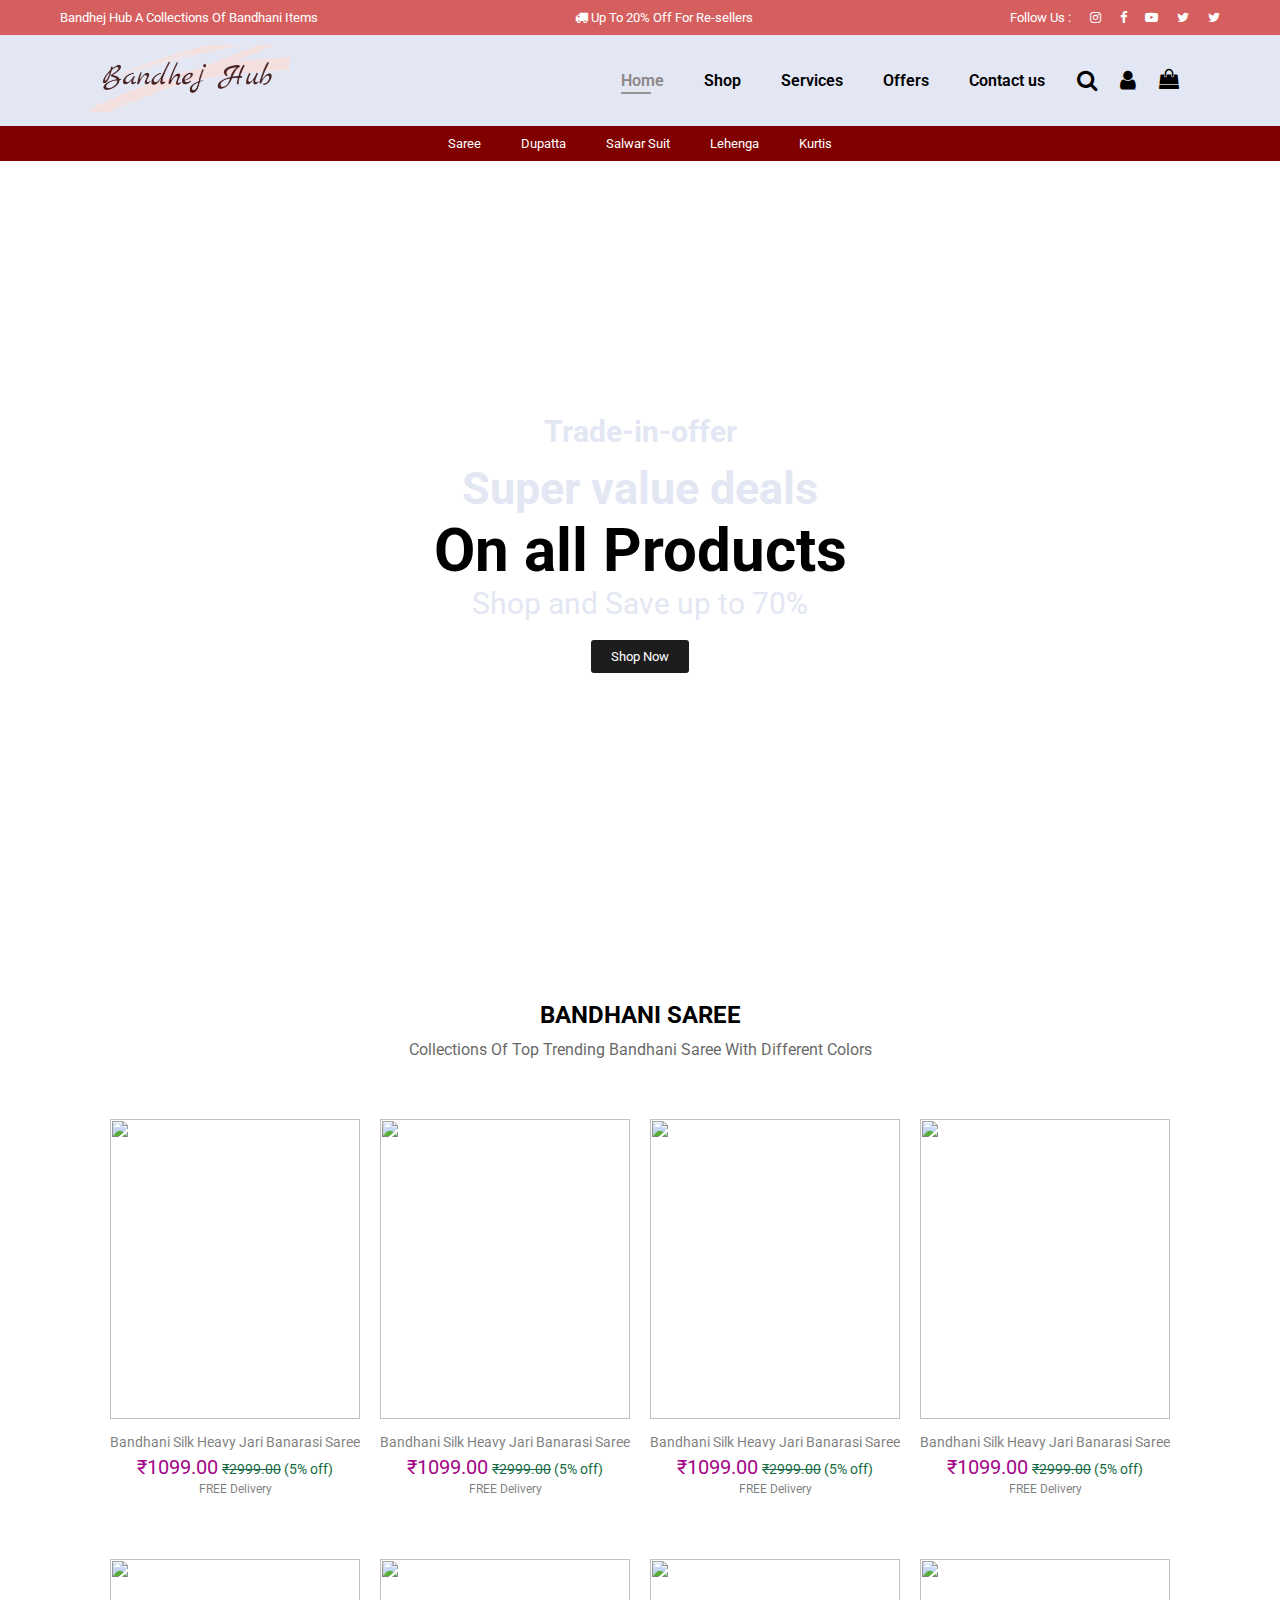
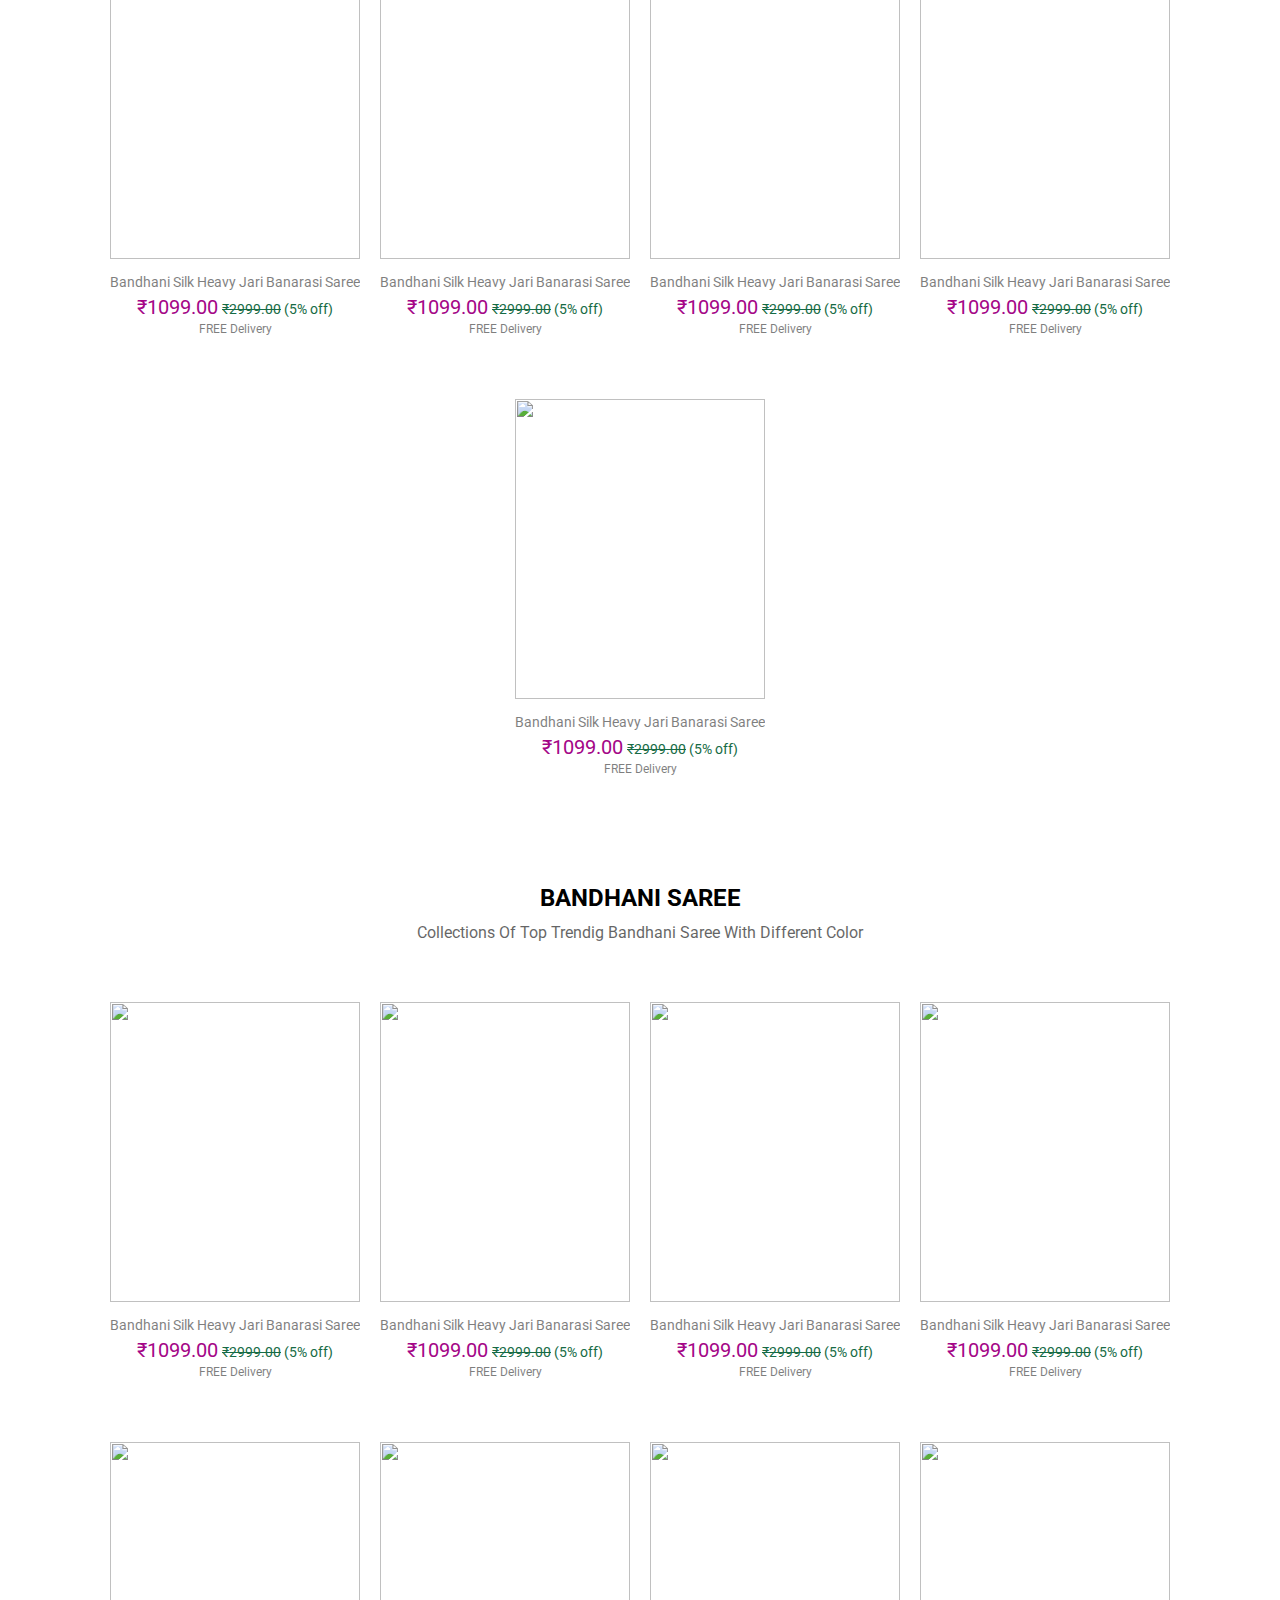
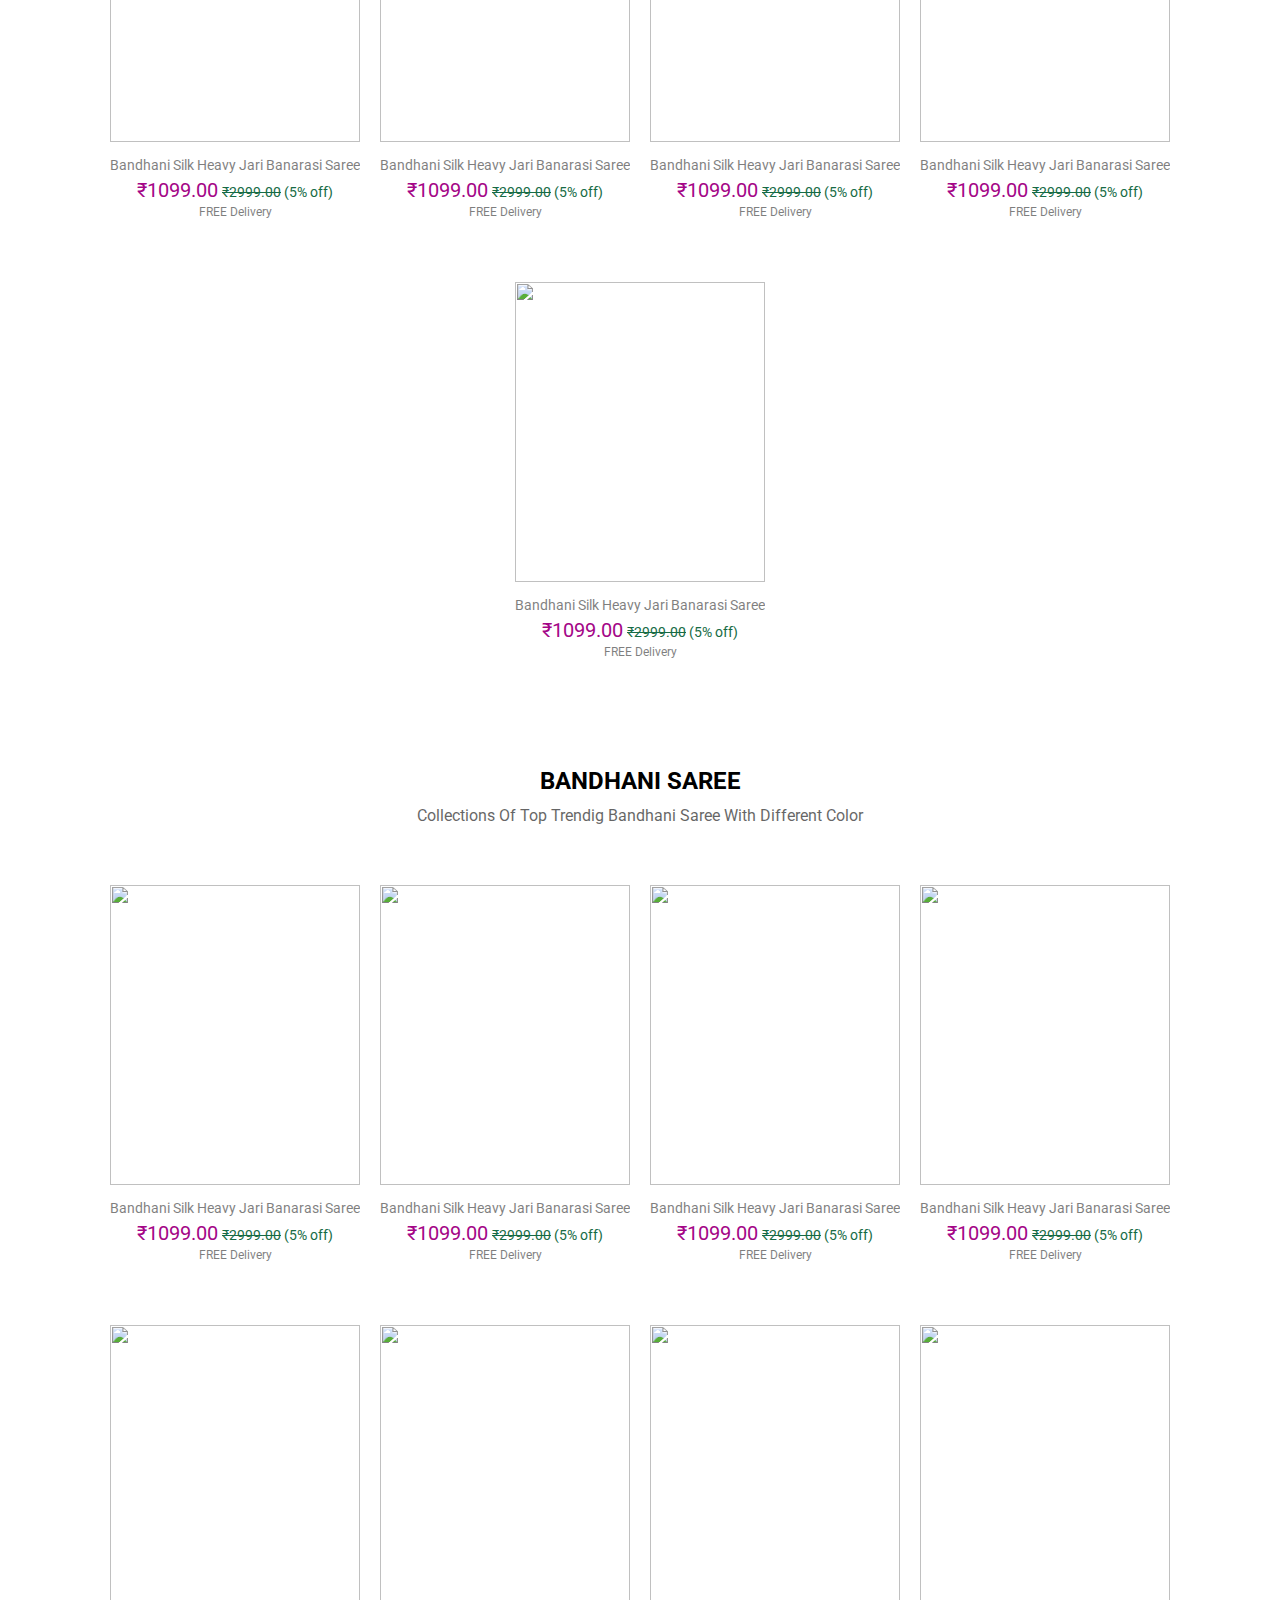
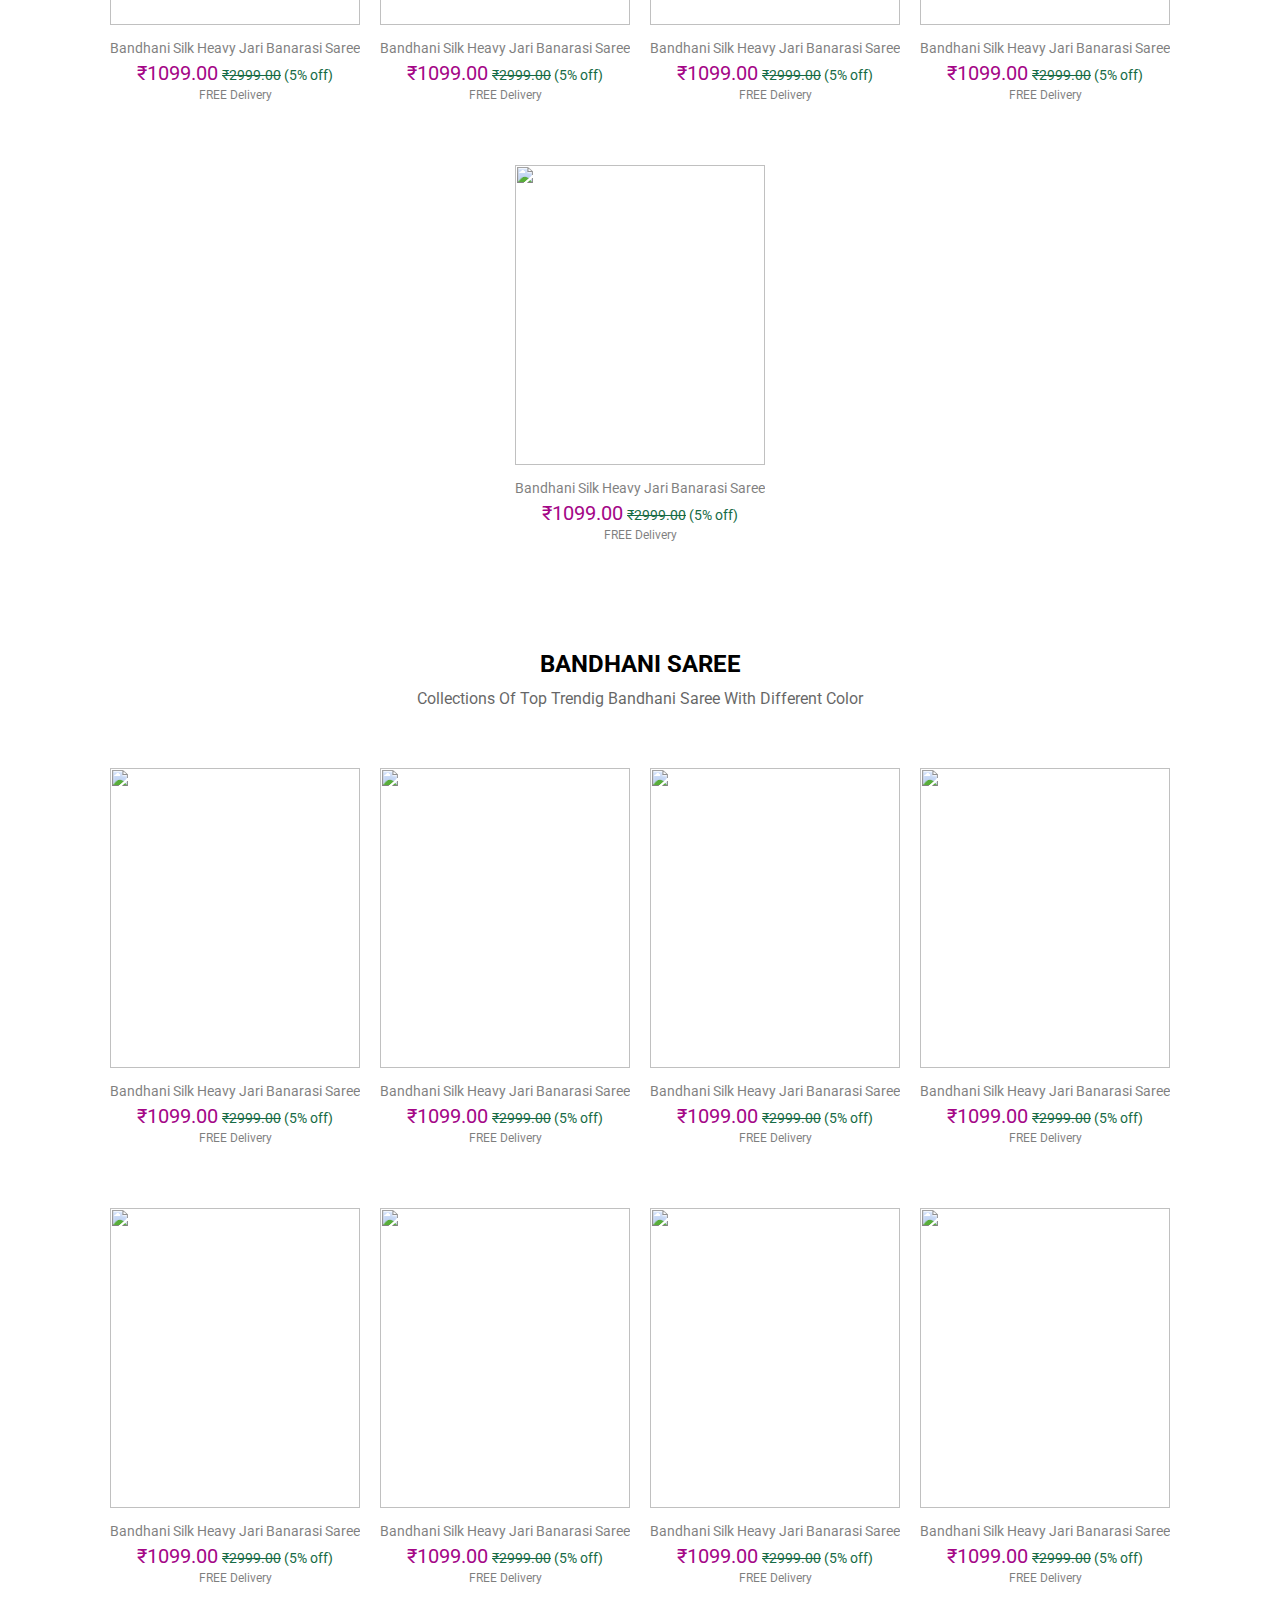
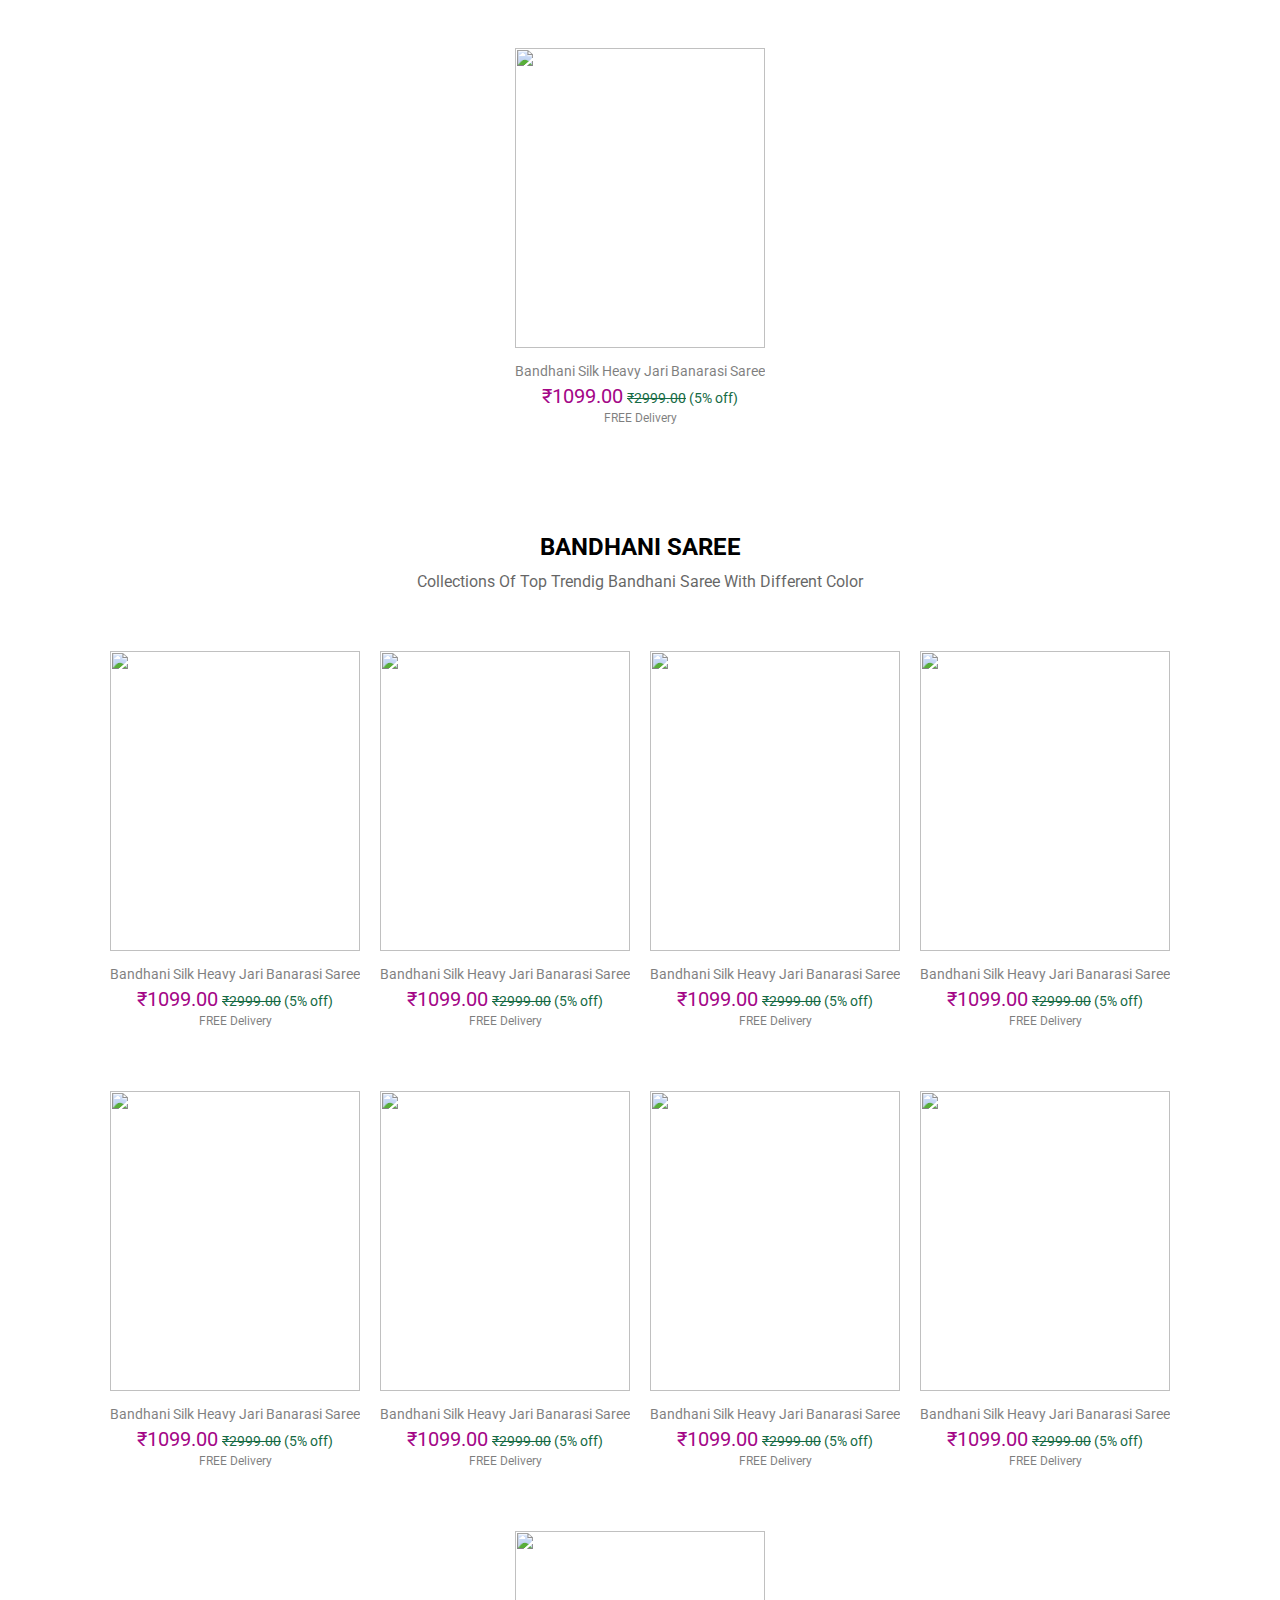
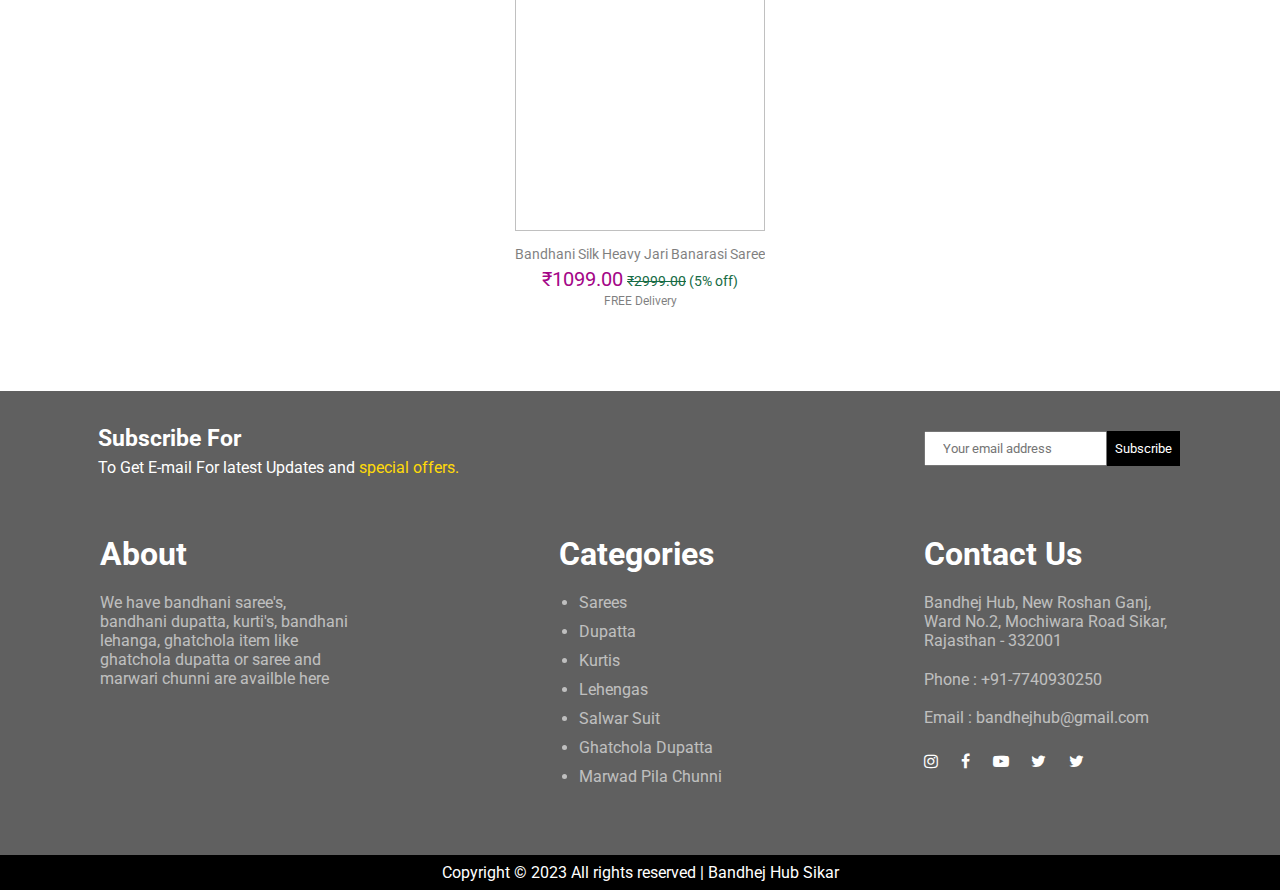
==== index.html @ ce6184e6 "intial commit for add files in github" ====
<!DOCTYPE html>
<html lang="en">
<head>
    <meta charset="UTF-8">
    <meta http-equiv="X-UA-Compatible" content="IE=edge">
    <meta name="viewport" content="width=device-width, initial-scale=1.0">
    <title>Bandhej Hub</title>


   <link rel='stylesheet' href='https://cdnjs.cloudflare.com/ajax/libs/font-awesome/4.7.0/css/font-awesome.min.css'>   
   <link rel="stylesheet" href="style.css">
   <script src="script.js"></script>
      
</head>
  
</head>
<body>

    <section id="navtopbanner">
        
        <p style="margin-left: 60px;" id="navtopbannerp1">Bandhej Hub A Collections Of Bandhani Items</p>
        <div>
              
               <p id="navtopbannerp2"><i class="fa fa-truck"></i> Up To 20% Off For Re-sellers</p>
        
            </div>

            <div id="followus">
                <p>Follow Us :</p>
        

                <a href="https://www.instagram.com/bandhej_hub/"><i class="fa fa-instagram"></i></a>
                <a href="https://www.facebook.com/bandhejhub14/"><i class="fa fa-facebook"></i></a>
                <a href="https://www.youtube.com/channel/UCXArGaNnUU_bJGYZJb-WlAA"><i class="fa fa-youtube-play"></i></a>
                <a href=""><i class="fa fa-twitter"></i></a>
                <a href=""><i class="fa fa-twitter"></i></a>
                
            </div>
       
        
    </section>

    <section id="header">
        <a href="#"><img src="bandhejhublogo.png" alt="Loading...." width="200" height="67" class="logo"></a>
    <div id="navbarfull">
        <ul id="navbar">
        <li class="closemenu"> <span>Close Menu  <i class="fa fa-close crossicons" id="crossicon" style="font-size:24px;color:black"></i></span> </li> 
                <li><a class="active" href="index.html">Home</a></li>
                <li><a href="#product1">Shop</a></li>
                <li><a href="#feature">Services</a></li>
                <li><a href="#banner-sm">Offers</a></li>
                <li><a href="#cright">Contact us</a></li>
          
            </ul>
            <div id="navicons">

                <i class="fa fa-search menuicons topicons" style="color: black;" id="searchicon"></i>
                <a href="login.html"><i class="fa fa-user menuicons topicons" style="color: black;" id="searchicon"></i></a>
                <li style="list-style: none;"><a href="cart.html"><i class="fa fa-shopping-bag bagicons" style="color: black;"></i></a></li>
                <i class="fa fa-bars menuicons topicons" style="color: black;" id="navbaricon"></i>
            </div>
         
    </div>
    
  </section> 

  <section class="navbanner">
    <div>
        <ul id="nbanner">
            <li><a href="">Saree</a></li>
            <li><a href="">Dupatta</a></li>
            <li><a href="">Salwar Suit</a></li>
            <li><a href="">Lehenga</a></li>
            <li><a href="">Kurtis</a></li>
           
         
        </ul>
    </div>
  </section>


    <section id="hero">
        <div id="herotext">
            <h4>Trade-in-offer</h4>
            <h2>Super value deals</h2>
            <h1>On all Products</h1>
            <p>Shop and Save up to 70%</p>
            <button>Shop Now</button>
        </div>
       
    
    </section>


    <section id="product1">
        <h2 class="product1h2">BANDHANI SAREE</h2>
        <p style="opacity: 0.6;" class="product1p">Collections Of Top Trending Bandhani Saree With Different Colors</p>

        <div class="pro-container">
            <div class="pro">
            <img src="https://encrypted-tbn0.gstatic.com/images?q=tbn:ANd9GcQremPR00tCLu-zR6S_RgU9WkjWJ5Jr8TPCsw&usqp=CAU" alt=""width="250px" height="300px" >
            <div class="des" style="margin-top: 9px;">
              
                <p  class="desp1">Bandhani Silk Heavy Jari Banarasi Saree</p>
                    <span class="price1">₹1099.00</span>
                    <span class="offon"> <span  class="price2">₹2999.00</span> (5% off)</span>
                        <p  class="desp2">FREE Delivery</p>
                      
                   
                  
               
            </div> 
        </div>
            <div class="pro">
            <img src="https://encrypted-tbn0.gstatic.com/images?q=tbn:ANd9GcQremPR00tCLu-zR6S_RgU9WkjWJ5Jr8TPCsw&usqp=CAU" alt=""width="250px" height="300px" >
            <div class="des" style="margin-top: 9px;">
              
                <p  class="desp1">Bandhani Silk Heavy Jari Banarasi Saree</p>
                    <span class="price1">₹1099.00</span>
                    <span class="offon"> <span  class="price2">₹2999.00</span> (5% off)</span>
                        <p  class="desp2">FREE Delivery</p>
                      
                   
                  
               
            </div> 
        </div>
            <div class="pro">
            <img src="https://encrypted-tbn0.gstatic.com/images?q=tbn:ANd9GcQremPR00tCLu-zR6S_RgU9WkjWJ5Jr8TPCsw&usqp=CAU" alt=""width="250px" height="300px" >
            <div class="des" style="margin-top: 9px;">
              
                <p  class="desp1">Bandhani Silk Heavy Jari Banarasi Saree</p>
                    <span class="price1">₹1099.00</span>
                    <span class="offon"> <span  class="price2">₹2999.00</span> (5% off)</span>
                        <p  class="desp2">FREE Delivery</p>
                      
                   
                  
               
            </div> 
        </div>
            <div class="pro">
            <img src="https://encrypted-tbn0.gstatic.com/images?q=tbn:ANd9GcQremPR00tCLu-zR6S_RgU9WkjWJ5Jr8TPCsw&usqp=CAU" alt=""width="250px" height="300px" >
            <div class="des" style="margin-top: 9px;">
              
                <p  class="desp1">Bandhani Silk Heavy Jari Banarasi Saree</p>
                    <span class="price1">₹1099.00</span>
                    <span class="offon"> <span  class="price2">₹2999.00</span> (5% off)</span>
                        <p  class="desp2">FREE Delivery</p>
                      
                   
                  
               
            </div> 
        </div>
            <div class="pro">
            <img src="https://encrypted-tbn0.gstatic.com/images?q=tbn:ANd9GcQremPR00tCLu-zR6S_RgU9WkjWJ5Jr8TPCsw&usqp=CAU" alt=""width="250px" height="300px" >
            <div class="des" style="margin-top: 9px;">
              
                <p  class="desp1">Bandhani Silk Heavy Jari Banarasi Saree</p>
                    <span class="price1">₹1099.00</span>
                    <span class="offon"> <span  class="price2">₹2999.00</span> (5% off)</span>
                        <p  class="desp2">FREE Delivery</p>
                      
                   
                  
               
            </div> 
        </div>
            <div class="pro">
            <img src="https://encrypted-tbn0.gstatic.com/images?q=tbn:ANd9GcQremPR00tCLu-zR6S_RgU9WkjWJ5Jr8TPCsw&usqp=CAU" alt=""width="250px" height="300px" >
            <div class="des" style="margin-top: 9px;">
              
                <p  class="desp1">Bandhani Silk Heavy Jari Banarasi Saree</p>
                    <span class="price1">₹1099.00</span>
                    <span class="offon"> <span  class="price2">₹2999.00</span> (5% off)</span>
                        <p  class="desp2">FREE Delivery</p>
                      
                   
                  
               
            </div> 
        </div>
            <div class="pro">
            <img src="https://encrypted-tbn0.gstatic.com/images?q=tbn:ANd9GcQremPR00tCLu-zR6S_RgU9WkjWJ5Jr8TPCsw&usqp=CAU" alt=""width="250px" height="300px" >
            <div class="des" style="margin-top: 9px;">
              
                <p  class="desp1">Bandhani Silk Heavy Jari Banarasi Saree</p>
                    <span class="price1">₹1099.00</span>
                    <span class="offon"> <span  class="price2">₹2999.00</span> (5% off)</span>
                        <p  class="desp2">FREE Delivery</p>
                      
                   
                  
               
            </div> 
        </div>
            <div class="pro">
            <img src="https://encrypted-tbn0.gstatic.com/images?q=tbn:ANd9GcQremPR00tCLu-zR6S_RgU9WkjWJ5Jr8TPCsw&usqp=CAU" alt=""width="250px" height="300px" >
            <div class="des" style="margin-top: 9px;">
              
                <p  class="desp1">Bandhani Silk Heavy Jari Banarasi Saree</p>
                    <span class="price1">₹1099.00</span>
                    <span class="offon"> <span  class="price2">₹2999.00</span> (5% off)</span>
                        <p  class="desp2">FREE Delivery</p>
                      
                   
                  
               
            </div> 
        </div>
            <div class="pro">
            <img src="https://encrypted-tbn0.gstatic.com/images?q=tbn:ANd9GcQremPR00tCLu-zR6S_RgU9WkjWJ5Jr8TPCsw&usqp=CAU" alt=""width="250px" height="300px" >
            <div class="des" style="margin-top: 9px;">
              
                <p  class="desp1">Bandhani Silk Heavy Jari Banarasi Saree</p>
                    <span class="price1">₹1099.00</span>
                    <span class="offon"> <span  class="price2">₹2999.00</span> (5% off)</span>
                        <p  class="desp2">FREE Delivery</p>
                      
                   
                  
               
            </div> 
        </div>
        

       

    </section>
    <section id="product1">
        <h2 class="product1h2">BANDHANI SAREE</h2>
        <p style="opacity: 0.6;" class="product1p">Collections Of Top Trendig Bandhani Saree With Different Color</p>

        <div class="pro-container">
            <div class="pro">
            <img src="https://encrypted-tbn0.gstatic.com/images?q=tbn:ANd9GcQremPR00tCLu-zR6S_RgU9WkjWJ5Jr8TPCsw&usqp=CAU" alt=""width="250px" height="300px" >
            <div class="des" style="margin-top: 9px;">
              
                <p  class="desp1">Bandhani Silk Heavy Jari Banarasi Saree</p>
                    <span class="price1">₹1099.00</span>
                    <span class="offon"> <span  class="price2">₹2999.00</span> (5% off)</span>
                        <p  class="desp2">FREE Delivery</p>
                      
                   
                  
               
            </div> 
        </div>
            <div class="pro">
            <img src="https://encrypted-tbn0.gstatic.com/images?q=tbn:ANd9GcQremPR00tCLu-zR6S_RgU9WkjWJ5Jr8TPCsw&usqp=CAU" alt=""width="250px" height="300px" >
            <div class="des" style="margin-top: 9px;">
              
                <p  class="desp1">Bandhani Silk Heavy Jari Banarasi Saree</p>
                    <span class="price1">₹1099.00</span>
                    <span class="offon"> <span  class="price2">₹2999.00</span> (5% off)</span>
                        <p  class="desp2">FREE Delivery</p>
                      
                   
                  
               
            </div> 
        </div>
            <div class="pro">
            <img src="https://encrypted-tbn0.gstatic.com/images?q=tbn:ANd9GcQremPR00tCLu-zR6S_RgU9WkjWJ5Jr8TPCsw&usqp=CAU" alt=""width="250px" height="300px" >
            <div class="des" style="margin-top: 9px;">
              
                <p  class="desp1">Bandhani Silk Heavy Jari Banarasi Saree</p>
                    <span class="price1">₹1099.00</span>
                    <span class="offon"> <span  class="price2">₹2999.00</span> (5% off)</span>
                        <p  class="desp2">FREE Delivery</p>
                      
                   
                  
               
            </div> 
        </div>
            <div class="pro">
            <img src="https://encrypted-tbn0.gstatic.com/images?q=tbn:ANd9GcQremPR00tCLu-zR6S_RgU9WkjWJ5Jr8TPCsw&usqp=CAU" alt=""width="250px" height="300px" >
            <div class="des" style="margin-top: 9px;">
              
                <p  class="desp1">Bandhani Silk Heavy Jari Banarasi Saree</p>
                    <span class="price1">₹1099.00</span>
                    <span class="offon"> <span  class="price2">₹2999.00</span> (5% off)</span>
                        <p  class="desp2">FREE Delivery</p>
                      
                   
                  
               
            </div> 
        </div>
            <div class="pro">
            <img src="https://encrypted-tbn0.gstatic.com/images?q=tbn:ANd9GcQremPR00tCLu-zR6S_RgU9WkjWJ5Jr8TPCsw&usqp=CAU" alt=""width="250px" height="300px" >
            <div class="des" style="margin-top: 9px;">
              
                <p  class="desp1">Bandhani Silk Heavy Jari Banarasi Saree</p>
                    <span class="price1">₹1099.00</span>
                    <span class="offon"> <span  class="price2">₹2999.00</span> (5% off)</span>
                        <p  class="desp2">FREE Delivery</p>
                      
                   
                  
               
            </div> 
        </div>
            <div class="pro">
            <img src="https://encrypted-tbn0.gstatic.com/images?q=tbn:ANd9GcQremPR00tCLu-zR6S_RgU9WkjWJ5Jr8TPCsw&usqp=CAU" alt=""width="250px" height="300px" >
            <div class="des" style="margin-top: 9px;">
              
                <p  class="desp1">Bandhani Silk Heavy Jari Banarasi Saree</p>
                    <span class="price1">₹1099.00</span>
                    <span class="offon"> <span  class="price2">₹2999.00</span> (5% off)</span>
                        <p  class="desp2">FREE Delivery</p>
                      
                   
                  
               
            </div> 
        </div>
            <div class="pro">
            <img src="https://encrypted-tbn0.gstatic.com/images?q=tbn:ANd9GcQremPR00tCLu-zR6S_RgU9WkjWJ5Jr8TPCsw&usqp=CAU" alt=""width="250px" height="300px" >
            <div class="des" style="margin-top: 9px;">
              
                <p  class="desp1">Bandhani Silk Heavy Jari Banarasi Saree</p>
                    <span class="price1">₹1099.00</span>
                    <span class="offon"> <span  class="price2">₹2999.00</span> (5% off)</span>
                        <p  class="desp2">FREE Delivery</p>
                      
                   
                  
               
            </div> 
        </div>
            <div class="pro">
            <img src="https://encrypted-tbn0.gstatic.com/images?q=tbn:ANd9GcQremPR00tCLu-zR6S_RgU9WkjWJ5Jr8TPCsw&usqp=CAU" alt=""width="250px" height="300px" >
            <div class="des" style="margin-top: 9px;">
              
                <p  class="desp1">Bandhani Silk Heavy Jari Banarasi Saree</p>
                    <span class="price1">₹1099.00</span>
                    <span class="offon"> <span  class="price2">₹2999.00</span> (5% off)</span>
                        <p  class="desp2">FREE Delivery</p>
                      
                   
                  
               
            </div> 
        </div>
            <div class="pro">
            <img src="https://encrypted-tbn0.gstatic.com/images?q=tbn:ANd9GcQremPR00tCLu-zR6S_RgU9WkjWJ5Jr8TPCsw&usqp=CAU" alt=""width="250px" height="300px" >
            <div class="des" style="margin-top: 9px;">
              
                <p  class="desp1">Bandhani Silk Heavy Jari Banarasi Saree</p>
                    <span class="price1">₹1099.00</span>
                    <span class="offon"> <span  class="price2">₹2999.00</span> (5% off)</span>
                        <p  class="desp2">FREE Delivery</p>
                      
                   
                  
               
            </div> 
        </div>
        

       

    </section>
    <section id="product1">
        <h2 class="product1h2">BANDHANI SAREE</h2>
        <p style="opacity: 0.6;" class="product1p">Collections Of Top Trendig Bandhani Saree With Different Color</p>

        <div class="pro-container">
            <div class="pro">
            <img src="https://encrypted-tbn0.gstatic.com/images?q=tbn:ANd9GcQremPR00tCLu-zR6S_RgU9WkjWJ5Jr8TPCsw&usqp=CAU" alt=""width="250px" height="300px" >
            <div class="des" style="margin-top: 9px;">
              
                <p  class="desp1">Bandhani Silk Heavy Jari Banarasi Saree</p>
                    <span class="price1">₹1099.00</span>
                    <span class="offon"> <span  class="price2">₹2999.00</span> (5% off)</span>
                        <p  class="desp2">FREE Delivery</p>
                      
                   
                  
               
            </div> 
        </div>
            <div class="pro">
            <img src="https://encrypted-tbn0.gstatic.com/images?q=tbn:ANd9GcQremPR00tCLu-zR6S_RgU9WkjWJ5Jr8TPCsw&usqp=CAU" alt=""width="250px" height="300px" >
            <div class="des" style="margin-top: 9px;">
              
                <p  class="desp1">Bandhani Silk Heavy Jari Banarasi Saree</p>
                    <span class="price1">₹1099.00</span>
                    <span class="offon"> <span  class="price2">₹2999.00</span> (5% off)</span>
                        <p  class="desp2">FREE Delivery</p>
                      
                   
                  
               
            </div> 
        </div>
            <div class="pro">
            <img src="https://encrypted-tbn0.gstatic.com/images?q=tbn:ANd9GcQremPR00tCLu-zR6S_RgU9WkjWJ5Jr8TPCsw&usqp=CAU" alt=""width="250px" height="300px" >
            <div class="des" style="margin-top: 9px;">
              
                <p  class="desp1">Bandhani Silk Heavy Jari Banarasi Saree</p>
                    <span class="price1">₹1099.00</span>
                    <span class="offon"> <span  class="price2">₹2999.00</span> (5% off)</span>
                        <p  class="desp2">FREE Delivery</p>
                      
                   
                  
               
            </div> 
        </div>
            <div class="pro">
            <img src="https://encrypted-tbn0.gstatic.com/images?q=tbn:ANd9GcQremPR00tCLu-zR6S_RgU9WkjWJ5Jr8TPCsw&usqp=CAU" alt=""width="250px" height="300px" >
            <div class="des" style="margin-top: 9px;">
              
                <p  class="desp1">Bandhani Silk Heavy Jari Banarasi Saree</p>
                    <span class="price1">₹1099.00</span>
                    <span class="offon"> <span  class="price2">₹2999.00</span> (5% off)</span>
                        <p  class="desp2">FREE Delivery</p>
                      
                   
                  
               
            </div> 
        </div>
            <div class="pro">
            <img src="https://encrypted-tbn0.gstatic.com/images?q=tbn:ANd9GcQremPR00tCLu-zR6S_RgU9WkjWJ5Jr8TPCsw&usqp=CAU" alt=""width="250px" height="300px" >
            <div class="des" style="margin-top: 9px;">
              
                <p  class="desp1">Bandhani Silk Heavy Jari Banarasi Saree</p>
                    <span class="price1">₹1099.00</span>
                    <span class="offon"> <span  class="price2">₹2999.00</span> (5% off)</span>
                        <p  class="desp2">FREE Delivery</p>
                      
                   
                  
               
            </div> 
        </div>
            <div class="pro">
            <img src="https://encrypted-tbn0.gstatic.com/images?q=tbn:ANd9GcQremPR00tCLu-zR6S_RgU9WkjWJ5Jr8TPCsw&usqp=CAU" alt=""width="250px" height="300px" >
            <div class="des" style="margin-top: 9px;">
              
                <p  class="desp1">Bandhani Silk Heavy Jari Banarasi Saree</p>
                    <span class="price1">₹1099.00</span>
                    <span class="offon"> <span  class="price2">₹2999.00</span> (5% off)</span>
                        <p  class="desp2">FREE Delivery</p>
                      
                   
                  
               
            </div> 
        </div>
            <div class="pro">
            <img src="https://encrypted-tbn0.gstatic.com/images?q=tbn:ANd9GcQremPR00tCLu-zR6S_RgU9WkjWJ5Jr8TPCsw&usqp=CAU" alt=""width="250px" height="300px" >
            <div class="des" style="margin-top: 9px;">
              
                <p  class="desp1">Bandhani Silk Heavy Jari Banarasi Saree</p>
                    <span class="price1">₹1099.00</span>
                    <span class="offon"> <span  class="price2">₹2999.00</span> (5% off)</span>
                        <p  class="desp2">FREE Delivery</p>
                      
                   
                  
               
            </div> 
        </div>
            <div class="pro">
            <img src="https://encrypted-tbn0.gstatic.com/images?q=tbn:ANd9GcQremPR00tCLu-zR6S_RgU9WkjWJ5Jr8TPCsw&usqp=CAU" alt=""width="250px" height="300px" >
            <div class="des" style="margin-top: 9px;">
              
                <p  class="desp1">Bandhani Silk Heavy Jari Banarasi Saree</p>
                    <span class="price1">₹1099.00</span>
                    <span class="offon"> <span  class="price2">₹2999.00</span> (5% off)</span>
                        <p  class="desp2">FREE Delivery</p>
                      
                   
                  
               
            </div> 
        </div>
            <div class="pro">
            <img src="https://encrypted-tbn0.gstatic.com/images?q=tbn:ANd9GcQremPR00tCLu-zR6S_RgU9WkjWJ5Jr8TPCsw&usqp=CAU" alt=""width="250px" height="300px" >
            <div class="des" style="margin-top: 9px;">
              
                <p  class="desp1">Bandhani Silk Heavy Jari Banarasi Saree</p>
                    <span class="price1">₹1099.00</span>
                    <span class="offon"> <span  class="price2">₹2999.00</span> (5% off)</span>
                        <p  class="desp2">FREE Delivery</p>
                      
                   
                  
               
            </div> 
        </div>
        

       

    </section>
    <section id="product1">
        <h2 class="product1h2">BANDHANI SAREE</h2>
        <p style="opacity: 0.6;" class="product1p">Collections Of Top Trendig Bandhani Saree With Different Color</p>

        <div class="pro-container">
            <div class="pro">
            <img src="https://encrypted-tbn0.gstatic.com/images?q=tbn:ANd9GcQremPR00tCLu-zR6S_RgU9WkjWJ5Jr8TPCsw&usqp=CAU" alt=""width="250px" height="300px" >
            <div class="des" style="margin-top: 9px;">
              
                <p  class="desp1">Bandhani Silk Heavy Jari Banarasi Saree</p>
                    <span class="price1">₹1099.00</span>
                    <span class="offon"> <span  class="price2">₹2999.00</span> (5% off)</span>
                        <p  class="desp2">FREE Delivery</p>
                      
                   
                  
               
            </div> 
        </div>
            <div class="pro">
            <img src="https://encrypted-tbn0.gstatic.com/images?q=tbn:ANd9GcQremPR00tCLu-zR6S_RgU9WkjWJ5Jr8TPCsw&usqp=CAU" alt=""width="250px" height="300px" >
            <div class="des" style="margin-top: 9px;">
              
                <p  class="desp1">Bandhani Silk Heavy Jari Banarasi Saree</p>
                    <span class="price1">₹1099.00</span>
                    <span class="offon"> <span  class="price2">₹2999.00</span> (5% off)</span>
                        <p  class="desp2">FREE Delivery</p>
                      
                   
                  
               
            </div> 
        </div>
            <div class="pro">
            <img src="https://encrypted-tbn0.gstatic.com/images?q=tbn:ANd9GcQremPR00tCLu-zR6S_RgU9WkjWJ5Jr8TPCsw&usqp=CAU" alt=""width="250px" height="300px" >
            <div class="des" style="margin-top: 9px;">
              
                <p  class="desp1">Bandhani Silk Heavy Jari Banarasi Saree</p>
                    <span class="price1">₹1099.00</span>
                    <span class="offon"> <span  class="price2">₹2999.00</span> (5% off)</span>
                        <p  class="desp2">FREE Delivery</p>
                      
                   
                  
               
            </div> 
        </div>
            <div class="pro">
            <img src="https://encrypted-tbn0.gstatic.com/images?q=tbn:ANd9GcQremPR00tCLu-zR6S_RgU9WkjWJ5Jr8TPCsw&usqp=CAU" alt=""width="250px" height="300px" >
            <div class="des" style="margin-top: 9px;">
              
                <p  class="desp1">Bandhani Silk Heavy Jari Banarasi Saree</p>
                    <span class="price1">₹1099.00</span>
                    <span class="offon"> <span  class="price2">₹2999.00</span> (5% off)</span>
                        <p  class="desp2">FREE Delivery</p>
                      
                   
                  
               
            </div> 
        </div>
            <div class="pro">
            <img src="https://encrypted-tbn0.gstatic.com/images?q=tbn:ANd9GcQremPR00tCLu-zR6S_RgU9WkjWJ5Jr8TPCsw&usqp=CAU" alt=""width="250px" height="300px" >
            <div class="des" style="margin-top: 9px;">
              
                <p  class="desp1">Bandhani Silk Heavy Jari Banarasi Saree</p>
                    <span class="price1">₹1099.00</span>
                    <span class="offon"> <span  class="price2">₹2999.00</span> (5% off)</span>
                        <p  class="desp2">FREE Delivery</p>
                      
                   
                  
               
            </div> 
        </div>
            <div class="pro">
            <img src="https://encrypted-tbn0.gstatic.com/images?q=tbn:ANd9GcQremPR00tCLu-zR6S_RgU9WkjWJ5Jr8TPCsw&usqp=CAU" alt=""width="250px" height="300px" >
            <div class="des" style="margin-top: 9px;">
              
                <p  class="desp1">Bandhani Silk Heavy Jari Banarasi Saree</p>
                    <span class="price1">₹1099.00</span>
                    <span class="offon"> <span  class="price2">₹2999.00</span> (5% off)</span>
                        <p  class="desp2">FREE Delivery</p>
                      
                   
                  
               
            </div> 
        </div>
            <div class="pro">
            <img src="https://encrypted-tbn0.gstatic.com/images?q=tbn:ANd9GcQremPR00tCLu-zR6S_RgU9WkjWJ5Jr8TPCsw&usqp=CAU" alt=""width="250px" height="300px" >
            <div class="des" style="margin-top: 9px;">
              
                <p  class="desp1">Bandhani Silk Heavy Jari Banarasi Saree</p>
                    <span class="price1">₹1099.00</span>
                    <span class="offon"> <span  class="price2">₹2999.00</span> (5% off)</span>
                        <p  class="desp2">FREE Delivery</p>
                      
                   
                  
               
            </div> 
        </div>
            <div class="pro">
            <img src="https://encrypted-tbn0.gstatic.com/images?q=tbn:ANd9GcQremPR00tCLu-zR6S_RgU9WkjWJ5Jr8TPCsw&usqp=CAU" alt=""width="250px" height="300px" >
            <div class="des" style="margin-top: 9px;">
              
                <p  class="desp1">Bandhani Silk Heavy Jari Banarasi Saree</p>
                    <span class="price1">₹1099.00</span>
                    <span class="offon"> <span  class="price2">₹2999.00</span> (5% off)</span>
                        <p  class="desp2">FREE Delivery</p>
                      
                   
                  
               
            </div> 
        </div>
            <div class="pro">
            <img src="https://encrypted-tbn0.gstatic.com/images?q=tbn:ANd9GcQremPR00tCLu-zR6S_RgU9WkjWJ5Jr8TPCsw&usqp=CAU" alt=""width="250px" height="300px" >
            <div class="des" style="margin-top: 9px;">
              
                <p  class="desp1">Bandhani Silk Heavy Jari Banarasi Saree</p>
                    <span class="price1">₹1099.00</span>
                    <span class="offon"> <span  class="price2">₹2999.00</span> (5% off)</span>
                        <p  class="desp2">FREE Delivery</p>
                      
                   
                  
               
            </div> 
        </div>
        

       

    </section>
    <section id="product1">
        <h2 class="product1h2">BANDHANI SAREE</h2>
        <p style="opacity: 0.6;" class="product1p">Collections Of Top Trendig Bandhani Saree With Different Color</p>

        <div class="pro-container">
            <div class="pro">
            <img src="https://encrypted-tbn0.gstatic.com/images?q=tbn:ANd9GcQremPR00tCLu-zR6S_RgU9WkjWJ5Jr8TPCsw&usqp=CAU" alt=""width="250px" height="300px" >
            <div class="des" style="margin-top: 9px;">
              
                <p  class="desp1">Bandhani Silk Heavy Jari Banarasi Saree</p>
                    <span class="price1">₹1099.00</span>
                    <span class="offon"> <span  class="price2">₹2999.00</span> (5% off)</span>
                        <p  class="desp2">FREE Delivery</p>
                      
                   
                  
               
            </div> 
        </div>
            <div class="pro">
            <img src="https://encrypted-tbn0.gstatic.com/images?q=tbn:ANd9GcQremPR00tCLu-zR6S_RgU9WkjWJ5Jr8TPCsw&usqp=CAU" alt=""width="250px" height="300px" >
            <div class="des" style="margin-top: 9px;">
              
                <p  class="desp1">Bandhani Silk Heavy Jari Banarasi Saree</p>
                    <span class="price1">₹1099.00</span>
                    <span class="offon"> <span  class="price2">₹2999.00</span> (5% off)</span>
                        <p  class="desp2">FREE Delivery</p>
                      
                   
                  
               
            </div> 
        </div>
            <div class="pro">
            <img src="https://encrypted-tbn0.gstatic.com/images?q=tbn:ANd9GcQremPR00tCLu-zR6S_RgU9WkjWJ5Jr8TPCsw&usqp=CAU" alt=""width="250px" height="300px" >
            <div class="des" style="margin-top: 9px;">
              
                <p  class="desp1">Bandhani Silk Heavy Jari Banarasi Saree</p>
                    <span class="price1">₹1099.00</span>
                    <span class="offon"> <span  class="price2">₹2999.00</span> (5% off)</span>
                        <p  class="desp2">FREE Delivery</p>
                      
                   
                  
               
            </div> 
        </div>
            <div class="pro">
            <img src="https://encrypted-tbn0.gstatic.com/images?q=tbn:ANd9GcQremPR00tCLu-zR6S_RgU9WkjWJ5Jr8TPCsw&usqp=CAU" alt=""width="250px" height="300px" >
            <div class="des" style="margin-top: 9px;">
              
                <p  class="desp1">Bandhani Silk Heavy Jari Banarasi Saree</p>
                    <span class="price1">₹1099.00</span>
                    <span class="offon"> <span  class="price2">₹2999.00</span> (5% off)</span>
                        <p  class="desp2">FREE Delivery</p>
                      
                   
                  
               
            </div> 
        </div>
            <div class="pro">
            <img src="https://encrypted-tbn0.gstatic.com/images?q=tbn:ANd9GcQremPR00tCLu-zR6S_RgU9WkjWJ5Jr8TPCsw&usqp=CAU" alt=""width="250px" height="300px" >
            <div class="des" style="margin-top: 9px;">
              
                <p  class="desp1">Bandhani Silk Heavy Jari Banarasi Saree</p>
                    <span class="price1">₹1099.00</span>
                    <span class="offon"> <span  class="price2">₹2999.00</span> (5% off)</span>
                        <p  class="desp2">FREE Delivery</p>
                      
                   
                  
               
            </div> 
        </div>
            <div class="pro">
            <img src="https://encrypted-tbn0.gstatic.com/images?q=tbn:ANd9GcQremPR00tCLu-zR6S_RgU9WkjWJ5Jr8TPCsw&usqp=CAU" alt=""width="250px" height="300px" >
            <div class="des" style="margin-top: 9px;">
              
                <p  class="desp1">Bandhani Silk Heavy Jari Banarasi Saree</p>
                    <span class="price1">₹1099.00</span>
                    <span class="offon"> <span  class="price2">₹2999.00</span> (5% off)</span>
                        <p  class="desp2">FREE Delivery</p>
                      
                   
                  
               
            </div> 
        </div>
            <div class="pro">
            <img src="https://encrypted-tbn0.gstatic.com/images?q=tbn:ANd9GcQremPR00tCLu-zR6S_RgU9WkjWJ5Jr8TPCsw&usqp=CAU" alt=""width="250px" height="300px" >
            <div class="des" style="margin-top: 9px;">
              
                <p  class="desp1">Bandhani Silk Heavy Jari Banarasi Saree</p>
                    <span class="price1">₹1099.00</span>
                    <span class="offon"> <span  class="price2">₹2999.00</span> (5% off)</span>
                        <p  class="desp2">FREE Delivery</p>
                      
                   
                  
               
            </div> 
        </div>
            <div class="pro">
            <img src="https://encrypted-tbn0.gstatic.com/images?q=tbn:ANd9GcQremPR00tCLu-zR6S_RgU9WkjWJ5Jr8TPCsw&usqp=CAU" alt=""width="250px" height="300px" >
            <div class="des" style="margin-top: 9px;">
              
                <p  class="desp1">Bandhani Silk Heavy Jari Banarasi Saree</p>
                    <span class="price1">₹1099.00</span>
                    <span class="offon"> <span  class="price2">₹2999.00</span> (5% off)</span>
                        <p  class="desp2">FREE Delivery</p>
                      
                   
                  
               
            </div> 
        </div>
            <div class="pro">
            <img src="https://encrypted-tbn0.gstatic.com/images?q=tbn:ANd9GcQremPR00tCLu-zR6S_RgU9WkjWJ5Jr8TPCsw&usqp=CAU" alt=""width="250px" height="300px" >
            <div class="des" style="margin-top: 9px;">
              
                <p  class="desp1">Bandhani Silk Heavy Jari Banarasi Saree</p>
                    <span class="price1">₹1099.00</span>
                    <span class="offon"> <span  class="price2">₹2999.00</span> (5% off)</span>
                        <p  class="desp2">FREE Delivery</p>
                      
                   
                  
               
            </div> 
        </div>
        

       

    </section>
  
  


    <section id="newsletter">
        <div id="newstext">
        <h3>Subscribe For</h3>
        <p>To Get E-mail For latest Updates and<span> special offers.</span></p>
    </div>
    <div id="form">
        <input type="email" placeholder="Your email address">
        <button>Subscribe</button>
    </div>
        </section>
    
    
    <section id="alldetails">
        <div class="details">
    
            <div class="about ">
                <h1>About</h1>
                <p style="opacity: 0.6;">We have bandhani saree's, bandhani dupatta, kurti's, bandhani lehanga, ghatchola item like ghatchola dupatta or saree and marwari chunni are availble here</p>
            </div>
    
    
            <div class="categories">
    
                <h1>Categories</h1>
                <ul  class="domaintext" style="opacity: 0.6;">
                <li>Sarees</li>
                <li  class="domainli">Dupatta</li>
                <li class="domainli">Kurtis</li>
                <li class="domainli">Lehengas</li>
                <li class="domainli">Salwar Suit</li>
                <li class="domainli">Ghatchola Dupatta</li>
                <li class="domainli">Marwad Pila Chunni</li>
            </ul>
            </div>
    
    
            <div class="contact">
                <h1>Contact Us</h1>
               <p style="opacity: 0.6;"> Bandhej Hub, New Roshan Ganj, Ward No.2, Mochiwara Road Sikar, Rajasthan - 332001</p>
     <div id="contactus" style="opacity: 0.6;">
               <p style="opacity: 1;">Phone : +91-7740930250</p>
               <br>
               <p style="opacity: 1;">Email : bandhejhub@gmail.com</p>
              </div>
              <div class="mediaicon">

   <a href="https://www.instagram.com/bandhej_hub/"><i class="fa fa-instagram"></i></a>
   <a href="https://www.facebook.com/bandhejhub14/"><i class="fa fa-facebook"></i></a>
   <a href="https://www.youtube.com/channel/UCXArGaNnUU_bJGYZJb-WlAA"><i class="fa fa-youtube-play"></i></a>
   <a href=""><i class="fa fa-twitter"></i></a>
   <a href=""><i class="fa fa-twitter"></i></a>

                
              
              </div>

            </div>
    
    
        </div>
    </section>
        
    <section id="cright">
        <p>Copyright © 2023 All rights reserved | Bandhej Hub Sikar</p>
        
    </section>
  


   

</body>
</html>
---- style.css ----
@import url("https://fonts.googleapis.com/css2?family=Roboto:wght@700&display=swap");

* {
  margin: 0;
  padding: 0;
  box-sizing: border-box;
  font-family: "Roboto", sans-serif;
}
/* section 1 content  */
#navtopbanner {
  background-color: rgba(192, 14, 14, 0.661);
  height: 35px;
  font-size: 13px;
  display: flex;
  align-items: center;
  justify-content: space-between;
  color: white;
}

#followus {
  display: flex;
  justify-content: space-between;
  width: 210px;
  margin-right: 60px;
}
#followus i {
  color: white;
}
#followus i:hover {
  color: rgb(186, 186, 186);
}

/* section  2 content  */
#header {
  display: flex;
  align-items: center;
  justify-content: space-between;
  padding: 10px 90px;
  background: #e3e6f3;
  z-index: 100;
}
#navbar {
  display: flex;
  align-items: center;
  justify-content: center;
}
#navbar li {
  list-style: none;
  padding: 0 20px;
  position: relative;
}

#navbar li a {
  text-decoration: none;
  font-size: 16px;
  font-weight: 600;
  color: black;
  cursor: pointer;
  transform: 0.3s ease;
}
#navbar li a:hover,
#navbar li a.active {
  color: rgb(142, 136, 136);
}
#navbar li a.active::after,
#navbar li a:hover::after {
  content: "";
  width: 30px;
  height: 2px;
  position: absolute;
  bottom: -4px;
  left: 20px;
  background-color: rgb(150, 150, 150);
}
.closemenu {
  display: none;
}
#navbarfull {
  display: flex;
  justify-content: space-between;
}
#navicons {
  display: flex;
  justify-content: space-around;
  width: 125px;
}
.menuicons {
  display: none;
}
.crossicons {
  display: none;
}

#searchicon {
  display: initial;
}

.topicons {
  font-size: 22px;
}
.bagicons {
  font-size: 20px;
}



/* section 3 content  */
#nbanner {
  background-color: maroon;
  height: 35px;
  font-size: 13px;
  display: flex;
  align-items: center;
  justify-content: center;
}
#nbanner li {
  list-style: none;
  padding: 0 20px;
  position: relative;
}
#nbanner li a {
  text-decoration: none;
  cursor: pointer;
  color: white;
  transform: 0.3s ease;
}
#nbanner li a:hover {
  color: rgb(179, 179, 179);
}


#hero {
  background-image: url("https://ramasarees.com/wp-content/uploads/2021/05/IMG_9019-min-scaled.jpg");
  background-repeat: no-repeat;
  width: 100%;
  height: 85vh;
  background-size: cover;
  color: #e3e6f3;
  padding: 0 80px;
  display: flex;
  flex-direction: column;
  align-items: center;
  justify-content: center;
  font-size: 30px;
  text-align: center;
}
#hero h4 {
  padding-bottom: 13px;
}

#hero h1 {
  color: rgb(0, 0, 0);
}

#hero button {
  padding: 9px 20px;
  margin-top: 19px;
  color: white;
  background-color: rgb(29, 29, 29);
  border: none;
  outline: none;
  border-radius: 3px;
  cursor: pointer;
}

#hero button:hover {
  color: black;
  background-color: transparent;
  border: 1px solid black;
}

#hero button:active {
  transform: scale(0.98);
}

@media screen and (max-width: 1200px) {
  #hero {
    height: 70vh;
  }
  #hero h1 {
    font-size: 40px;
    padding: 11px;
  }
  #hero h2 {
    font-size: 32px;
  }
  #hero h4 {
    font-size: 30px;
  }
  #hero p {
    font-size: 23px;
    color: black;
  }
  #hero button {
    padding: 6px 11px;
    font-size: 15px;
  }
}
@media screen and (max-width: 1000px) {
  #hero {
    height: 56vh;
  }
  #hero h1 {
    font-size: 37px;
    padding: 11px;
  }
  #hero h2 {
    font-size: 29px;
  }
  #hero h4 {
    font-size: 27px;
  }
  #hero p {
    font-size: 20px;
    color: black;
  }
  #hero button {
    padding: 6px 11px;
    font-size: 15px;
  }
}
@media screen and (max-width: 720px) {
  #header {
    padding: 10px 60px;
  }
  #hero {
    height: 40vh;
  }
  #hero h1 {
    font-size: 33px;
    padding: 11px;
  }
  #hero h2 {
    font-size: 24px;
  }
  #hero h4 {
    font-size: 23px;
  }
  #hero p {
    font-size: 18px;
    color: black;
  }
  #hero button {
    padding: 6px 11px;
    font-size: 13px;
  }
}

@media screen and (max-width: 550px) {
  #header {
    padding: 10px 45px;
  }
  #hero {
    height: 36vh;
  }
  #hero h1 {
    font-size: 30px;
    padding: 11px;
  }
  #hero h2 {
    font-size: 22px;
  }
  #hero h4 {
    font-size: 20px;
  }
  #hero p {
    font-size: 16px;
    color: black;
  }
  #hero button {
    padding: 6px 11px;
    font-size: 11px;
  }
}
@media screen and (max-width: 500px) {
  #header {
    display: flex;
    align-items: center;
    justify-content: space-between;
    padding: 0px 30px;
    background: #e3e6f3;
    z-index: 100;
  }
}
@media screen and (max-width: 400px) {
  #hero {
    height: 30vh;
  }

  #hero h1 {
    font-size: 23px;
    padding: 10px;
  }
  #hero h2 {
    font-size: 17px;
  }
  #hero h4 {
    font-size: 17px;
  }
  #hero p {
    font-size: 13px;
    color: black;
  }
  #hero button {
    padding: 6px 11px;
    font-size: 8px;
  }
}

#product1 {
  text-align: center;
  padding-top: 75px;
}
#product1 .pro-container {
  display: flex;
  justify-content: center;
  flex-wrap: wrap;
  padding-top: 30px;
}
#product1 h2 {
  padding-bottom: 11px;
}
#product1 p {
  color: rgb(0, 0, 0);
}

#product1 .pro {
  position: relative;
  cursor: pointer;
  /* border: 2px solid red; */
  background-color: white;
  /* border-radius: 20px; */
  margin: 30px 10px;
}
.pro:hover{
  box-shadow: 0px 0px 45px -28px rgb(0, 0, 0);
}

.des {
  line-height: 20px;
  text-align: center;
}

.price1 {
  color: rgb(164, 6, 135);
  font-size: 20px;
}
.price2 {
  text-decoration: line-through;
  font-size: 14px;
}
.offon {
  color: rgb(22, 107, 69);
  font-size: 14px;
}
.desp1 {
  margin-bottom: 5px;
  opacity: 0.5;
  font-size: 14px;
}
.desp2 {
  opacity: 0.5;
  font-size: 12px;
}
@media screen and (max-width: 1202px) {
  #product1 .pro {
    margin: 30px 4px;
  }
  .desp1 {
    font-size: 11px;
  }
}
@media screen and (max-width: 932px) {
  #product1 .pro {
    margin: 30px 5px;
  }
  .price1 {
    font-size: 14px;
  }
  .price2 {
    font-size: 12px;
  }
}
@media screen and (max-width: 1200px) {
  .pro img {
    width: 220px;
    height: 270px;
  }
}
@media screen and (max-width: 800px) {
  .logo {
    width: 180px;
    height: 65px;
  }

  .pro img {
    width: 200px;
    height: 250px;
  }
  .price1 {
    font-size: 13px;
  }
  .price2 {
    font-size: 11px;
  }
  .offon {
    font-size: 10px;
  }
  .desp1 {
    font-size: 10px;
  }
  .desp2 {
    font-size: 10px;
  }
}
@media screen and (max-width: 680px) {
  .logo {
    width: 170px;
    height: 60px;
  }
  .product1h2 {
    font-size: 20px;
  }
  .product1p {
    font-size: 13px;
  }
  .pro img {
    width: 180px;
    height: 230px;
  }
  .price1 {
    font-size: 13px;
  }
  .price2 {
    font-size: 11px;
  }
  .offon {
    font-size: 10px;
  }
  .desp1 {
    font-size: 10px;
  }
  .desp2 {
    font-size: 9px;
  }
}
@media screen and (max-width: 450px) {
  .logo {
    width: 160px;
    height: 55px;
  }
  .product1h2 {
    font-size: 17px;
  }
  .product1p {
    font-size: 11px;
  }
  .pro img {
    width: 130px;
    height: 180px;
  }
  .price1 {
    font-size: 10px;
  }
  .price2 {
    font-size: 8px;
  }
  .offon {
    font-size: 7px;
  }
  .desp1 {
    font-size: 7px;
  }
  .desp2 {
    font-size: 7px;
  }
}

#newsletter {
  color: white;
  display: flex;
  align-items: center;
  flex-wrap: wrap;
  justify-content: space-between;
  margin-top: 50px;
  height: 114px;
  background-color: rgb(96, 96, 96);
}
#newstext {
  margin-left: 98px;
}
#newstext p span {
  color: rgb(255, 218, 9);
}
#newstext h3 {
  font-size: 23px;
  line-height: 1.7;
}
#form {
  margin-right: 100px;
  display: flex;
  height: 35px;
  width: 20%;
}
#form input {
  width: 100%;
  padding: 7px 1.25em;
  outline: none;
}
#form button {
  background-color: black;
  color: white;
  border: none;
  outline: none;
  width: 110px;
}
#alldetails {
  height: 350px;
  background-color: rgb(96, 96, 96);
}
.details {
  display: flex;
  justify-content: space-between;
  padding-top: 10px;
  color: white;
}

.details h1 {
  padding: 20px 0;
}
.details p {
  opacity: 0.7;
  color: white;
}
.about {
  width: 20%;
  margin: 0 100px;
}

.contact {
  width: 20%;
  margin: 0 100px;
}
#contactus {
  padding-top: 20px;
}
.domaintext {
  margin-left: 20px;
  color: white;
}
.domainli {
  padding-top: 10px;
}
#cright {
  height: 35px;
  display: flex;
  justify-content: center;
  align-items: center;
  background-color: black;
  color: white;
}

.mediaicon {
  margin-top: 25px;
  display: flex;
  width: 160px;
  justify-content: space-between;
  align-items: center;
}
.mediaicon a {
  color: white;
}
.mediaicon a:hover {
  color: rgb(180, 180, 180);
}

@media screen and (max-width: 1150px) {
  #followus {
    display: none;
  }
  #navicons {
    width: 140px;
  }
  #navtopbannerp1 {
    display: none;
  }
  .closemenu {
    display: initial;
    font-weight: 300;
  }

  #navtopbanner {
    display: flex;
    justify-content: center;
    text-align: center;
  }
  .crossicons {
    display: initial;
    position: relative;
    left: 20px;
    cursor: pointer;
  }

  #navbar {
    visibility: hidden;
    display: flex;
    flex-direction: column;
    align-items: flex-start;
    background-color: white;
    position: absolute;
    right: 0;
    top: 0;
    width: 250px;
    z-index: 10;
   
    height: 400px;
    /* transition: cubic-bezier(0.165, 0.84, 0.44, 1); */
  }
  #navbar li {
    padding: 18px;
  }
  .menuicons {
    display: initial;
    cursor: pointer;
    color: green;
  }
}
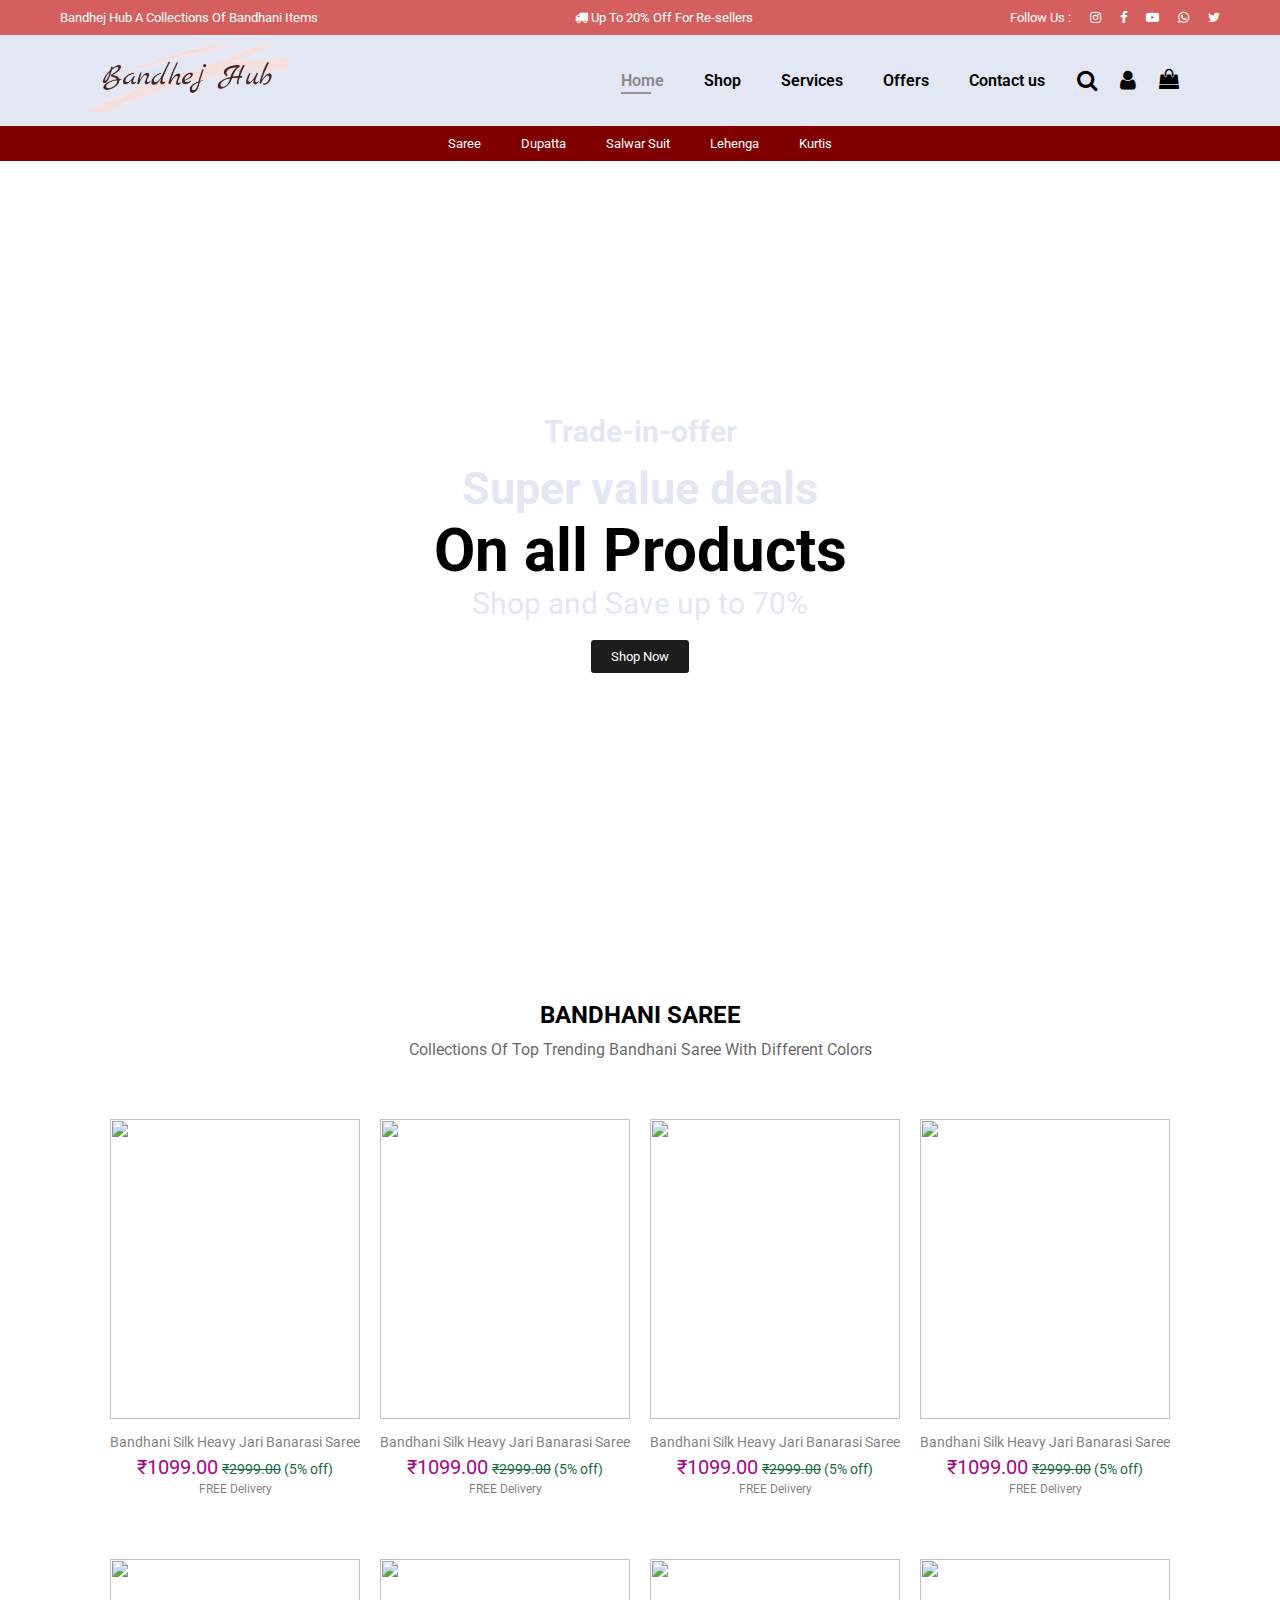
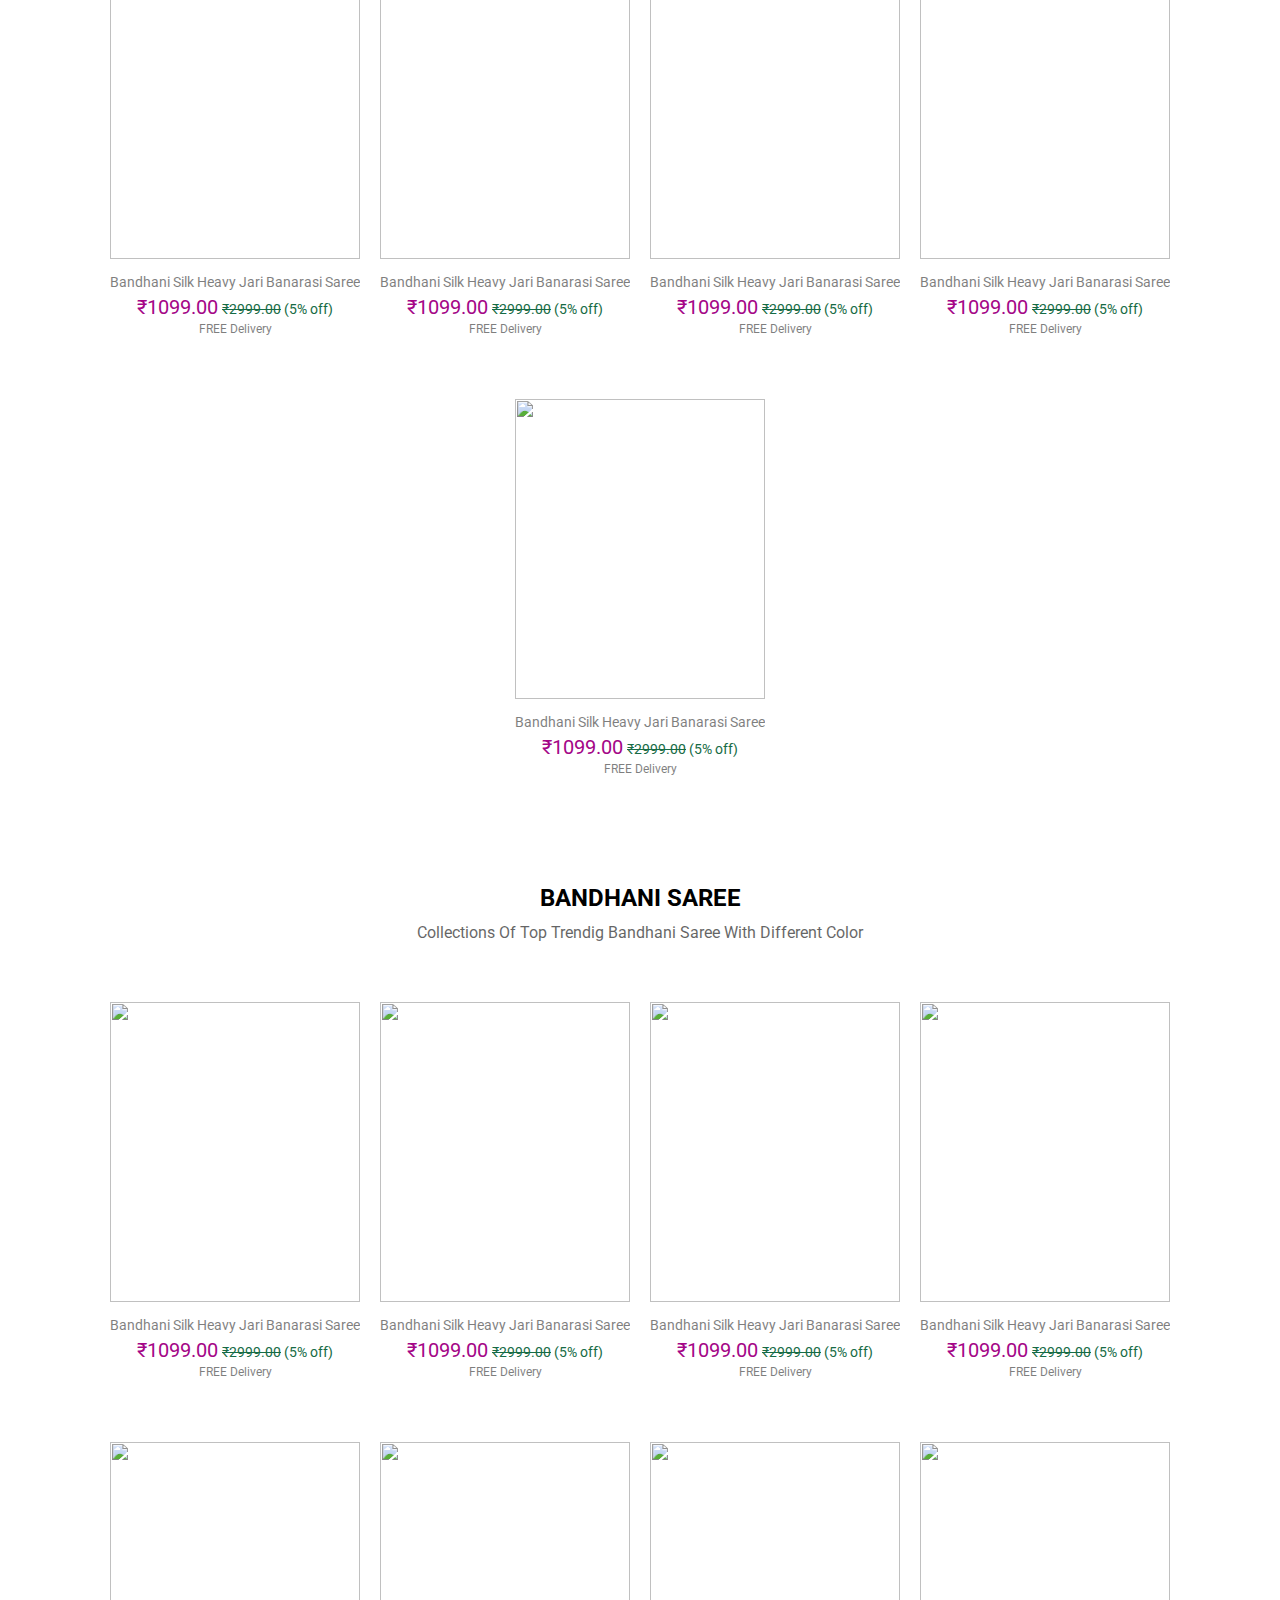
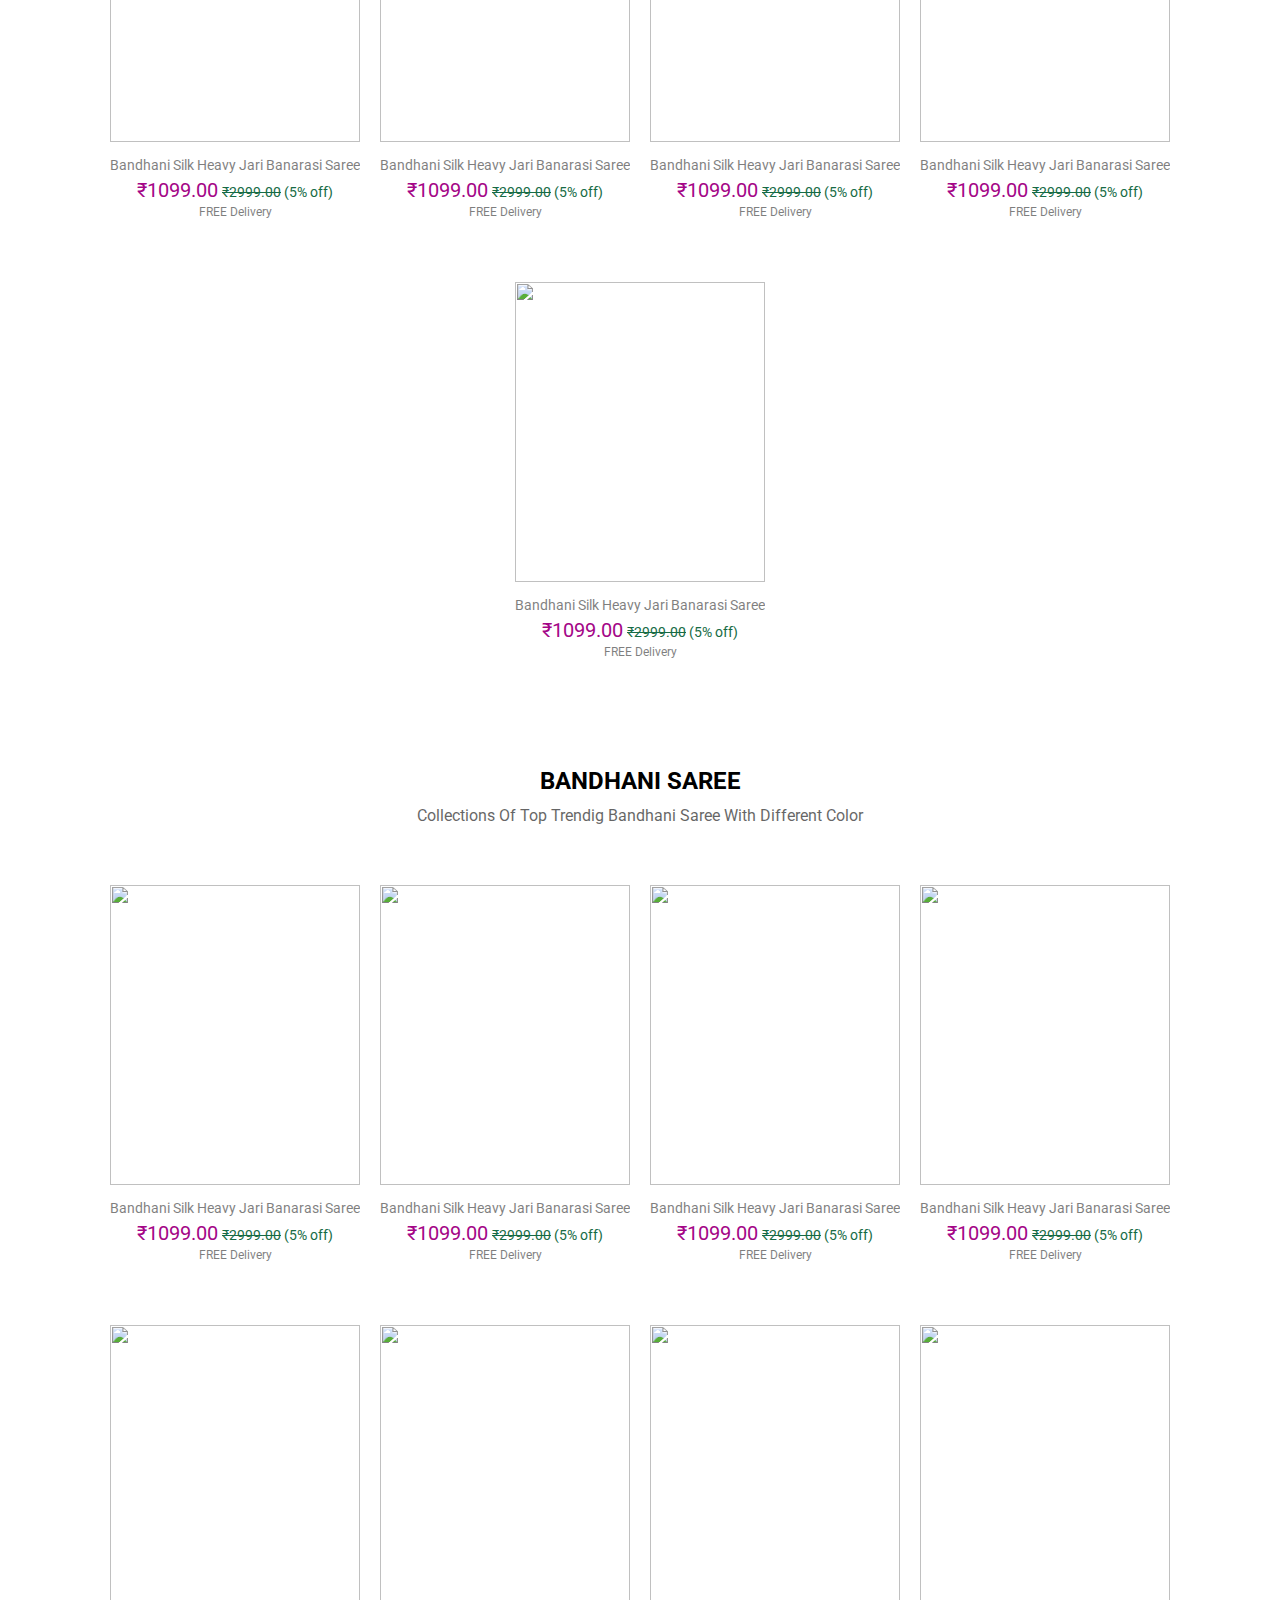
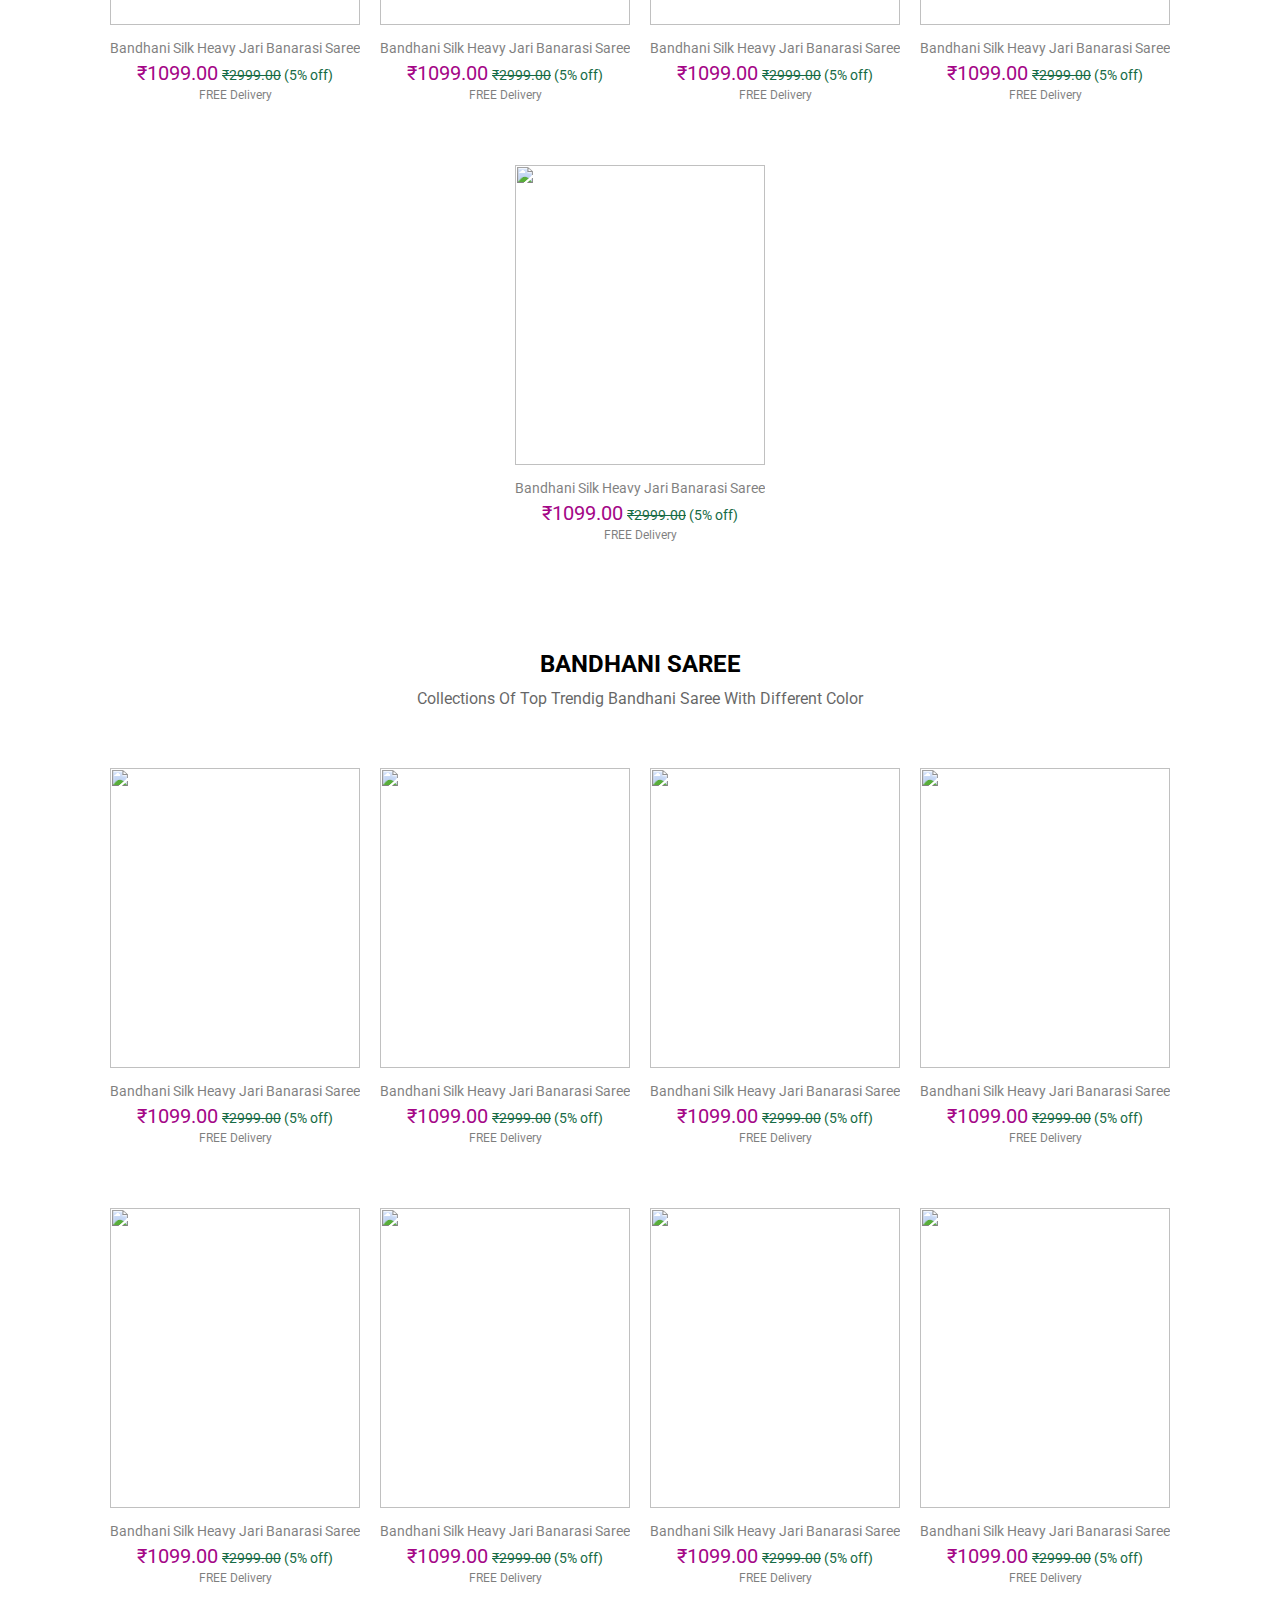
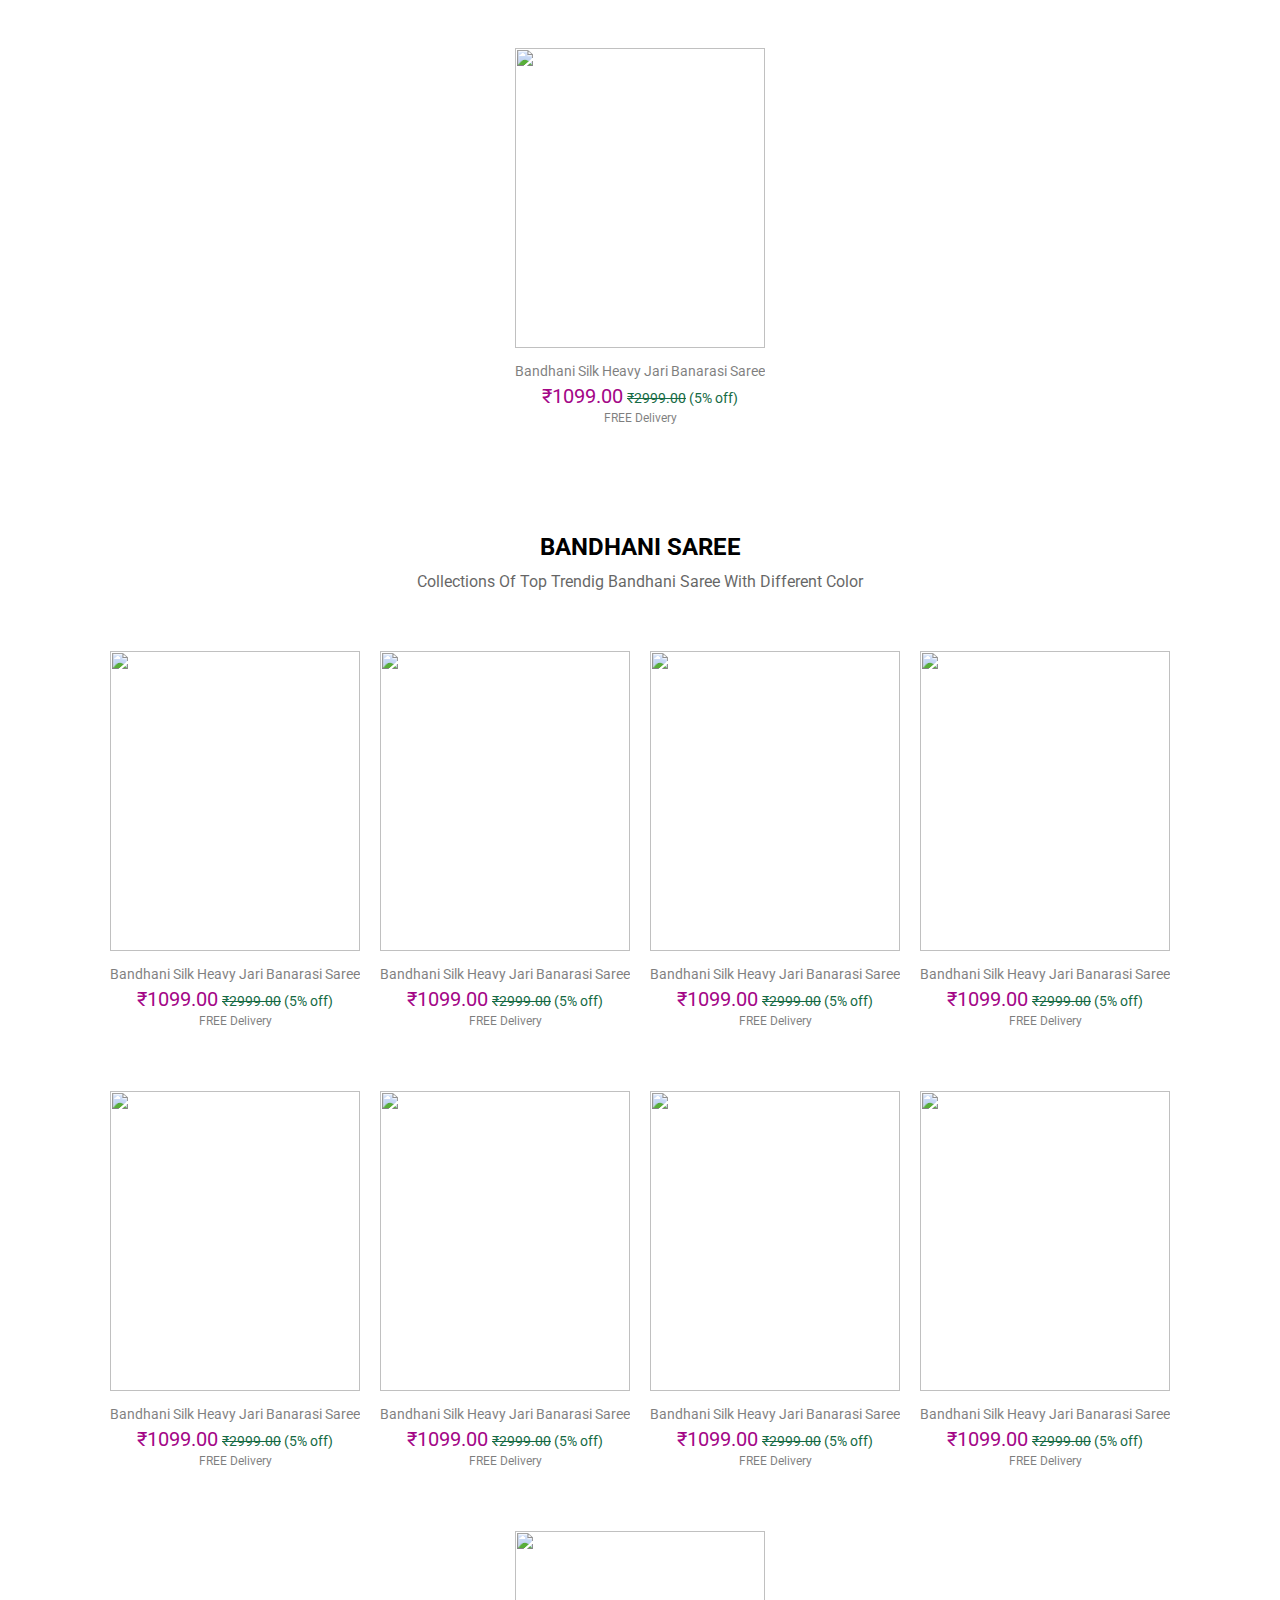
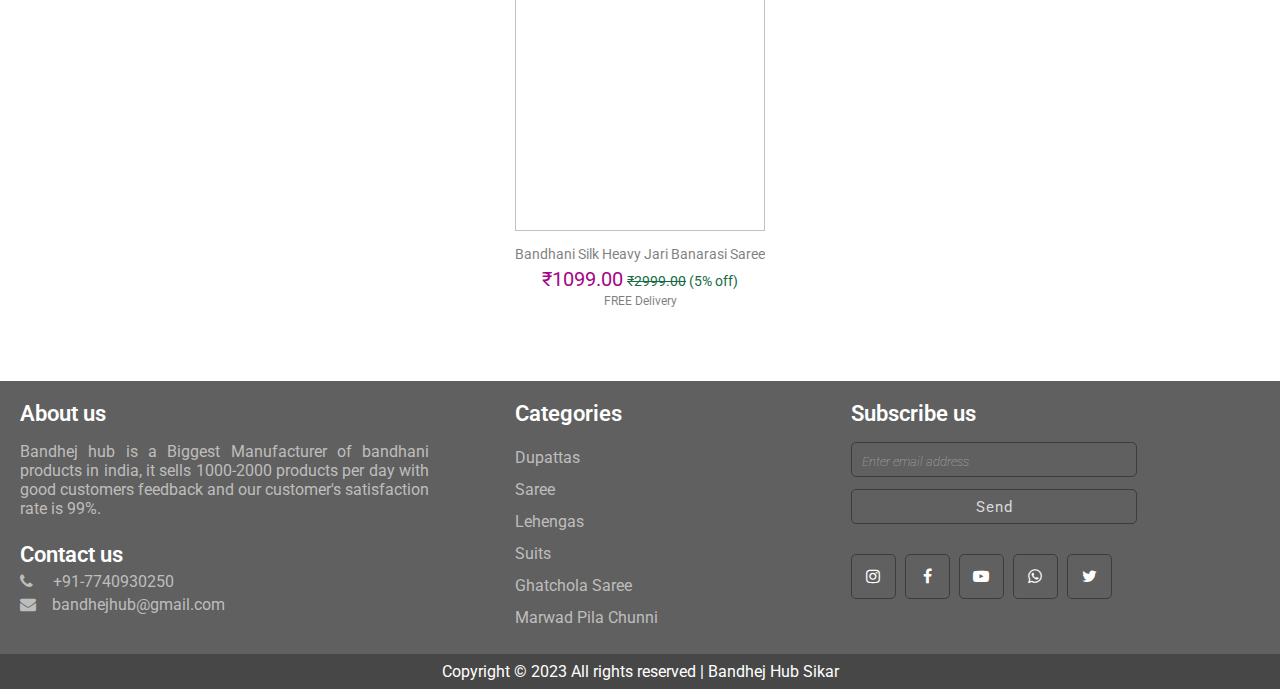
==== commit 4b626745: "create responsive footer" ====
--- a/index.html
+++ b/index.html
@@ -9,7 +9,7 @@
 
    <link rel='stylesheet' href='https://cdnjs.cloudflare.com/ajax/libs/font-awesome/4.7.0/css/font-awesome.min.css'>   
    <link rel="stylesheet" href="style.css">
-   <script src="script.js"></script>
+  
       
 </head>
   
@@ -32,7 +32,7 @@
                 <a href="https://www.instagram.com/bandhej_hub/"><i class="fa fa-instagram"></i></a>
                 <a href="https://www.facebook.com/bandhejhub14/"><i class="fa fa-facebook"></i></a>
                 <a href="https://www.youtube.com/channel/UCXArGaNnUU_bJGYZJb-WlAA"><i class="fa fa-youtube-play"></i></a>
-                <a href=""><i class="fa fa-twitter"></i></a>
+                <a href="https://wa.me/7740930250"><i class="fa fa-whatsapp"></i></a>
                 <a href=""><i class="fa fa-twitter"></i></a>
                 
             </div>
@@ -49,15 +49,15 @@
                 <li><a href="#product1">Shop</a></li>
                 <li><a href="#feature">Services</a></li>
                 <li><a href="#banner-sm">Offers</a></li>
-                <li><a href="#cright">Contact us</a></li>
+                <li><a href="#footer">Contact us</a></li>
           
             </ul>
             <div id="navicons">
 
                 <i class="fa fa-search menuicons topicons" style="color: black;" id="searchicon"></i>
-                <a href="login.html"><i class="fa fa-user menuicons topicons" style="color: black;" id="searchicon"></i></a>
+                <a href="login.html"><i class="fa fa-user menuicons topicons"  style="color: black;" id="searchicon"></i></a>
                 <li style="list-style: none;"><a href="cart.html"><i class="fa fa-shopping-bag bagicons" style="color: black;"></i></a></li>
-                <i class="fa fa-bars menuicons topicons" style="color: black;" id="navbaricon"></i>
+                <i class="fa fa-bars menuicons topicons" style="color: black;" id="navbaricons"></i>
             </div>
          
     </div>
@@ -775,77 +775,73 @@
   
   
 
-
-    <section id="newsletter">
-        <div id="newstext">
-        <h3>Subscribe For</h3>
-        <p>To Get E-mail For latest Updates and<span> special offers.</span></p>
-    </div>
-    <div id="form">
-        <input type="email" placeholder="Your email address">
-        <button>Subscribe</button>
-    </div>
-        </section>
-    
-    
-    <section id="alldetails">
-        <div class="details">
-    
-            <div class="about ">
-                <h1>About</h1>
-                <p style="opacity: 0.6;">We have bandhani saree's, bandhani dupatta, kurti's, bandhani lehanga, ghatchola item like ghatchola dupatta or saree and marwari chunni are availble here</p>
+    <footer id="footer">
+
+        <div class="content">
+
+          <div class="left box">
+            <div class="upper">
+              <div class="topic">About us</div>
+              <p>Bandhej hub is a Biggest Manufacturer of bandhani products in india, it sells 1000-2000 products per day with good customers feedback and our customer's satisfaction rate is 99%. </p>
             </div>
-    
-    
-            <div class="categories">
-    
-                <h1>Categories</h1>
-                <ul  class="domaintext" style="opacity: 0.6;">
-                <li>Sarees</li>
-                <li  class="domainli">Dupatta</li>
-                <li class="domainli">Kurtis</li>
-                <li class="domainli">Lehengas</li>
-                <li class="domainli">Salwar Suit</li>
-                <li class="domainli">Ghatchola Dupatta</li>
-                <li class="domainli">Marwad Pila Chunni</li>
-            </ul>
+            <div class="lower">
+              <div class="topic">Contact us</div>
+              <div class="phone">
+               
+                <i class="fa fa-phone"></i> <span>+91-7740930250</span>
+               
+              </div>
+              <div class="email">
+                <a href="mailto:bandhejhub@gmail.com"><i class="fa fa-envelope"></i>bandhejhub@gmail.com</a>
+              </div>
             </div>
-    
-    
-            <div class="contact">
-                <h1>Contact Us</h1>
-               <p style="opacity: 0.6;"> Bandhej Hub, New Roshan Ganj, Ward No.2, Mochiwara Road Sikar, Rajasthan - 332001</p>
-     <div id="contactus" style="opacity: 0.6;">
-               <p style="opacity: 1;">Phone : +91-7740930250</p>
-               <br>
-               <p style="opacity: 1;">Email : bandhejhub@gmail.com</p>
+          </div>
+     
+     
+      
+     
+          <div class="middle box">
+            <div class="topic">Categories</div>
+            <div><a href="#">Dupattas</a></div>
+            <div><a href="#">Saree</a></div>
+            <div><a href="#">Lehengas</a></div>
+            <div><a href="#">Suits</a></div>
+            <div><a href="#">Ghatchola Saree</a></div>
+            <div><a href="#">Marwad Pila Chunni</a></div>
+     
+     
+     
+          </div>
+          <div class="right box">
+            <div class="topic">Subscribe us</div>
+            <form action="#">
+              <input type="text" placeholder="Enter email address">
+              <input type="submit" name="" value="Send">
+              <div class="media-icons">
+                <a href="https://www.instagram.com/bandhej_hub/"><i class="fa fa-instagram"></i></a>
+                <a href="https://www.facebook.com/bandhejhub14/"><i class="fa fa-facebook"></i></a>
+                <a href="https://www.youtube.com/channel/UCXArGaNnUU_bJGYZJb-WlAA"><i class="fa fa-youtube-play"></i></a>
+                <a href="https://wa.me/7740930250"><i class="fa fa-whatsapp"></i></a>
+                <a href=""><i class="fa fa-twitter"></i></a>
+                
               </div>
-              <div class="mediaicon">
-
-   <a href="https://www.instagram.com/bandhej_hub/"><i class="fa fa-instagram"></i></a>
-   <a href="https://www.facebook.com/bandhejhub14/"><i class="fa fa-facebook"></i></a>
-   <a href="https://www.youtube.com/channel/UCXArGaNnUU_bJGYZJb-WlAA"><i class="fa fa-youtube-play"></i></a>
-   <a href=""><i class="fa fa-twitter"></i></a>
-   <a href=""><i class="fa fa-twitter"></i></a>
-
-                
-              
-              </div>
-
-            </div>
-    
-    
-        </div>
-    </section>
-        
-    <section id="cright">
-        <p>Copyright © 2023 All rights reserved | Bandhej Hub Sikar</p>
-        
-    </section>
+            </form>
+          </div>
+        </div>
+      
+            <p id="cright">Copyright © 2023 All rights reserved | Bandhej Hub Sikar</p>
+            
+      
+      </footer>
+
+        
+   
   
 
 
-   
+ <!-- link js  -->
+
+  <script src="script.js"></script>
 
 </body>
 </html>--- a/style.css
+++ b/style.css
@@ -6,6 +6,9 @@
   box-sizing: border-box;
   font-family: "Roboto", sans-serif;
 }
+html {
+  scroll-behavior: smooth;
+}
 /* section 1 content  */
 #navtopbanner {
   background-color: rgba(192, 14, 14, 0.661);
@@ -33,11 +36,18 @@
 /* section  2 content  */
 #header {
   display: flex;
+  overflow: hidden;
   align-items: center;
   justify-content: space-between;
   padding: 10px 90px;
   background: #e3e6f3;
   z-index: 100;
+  transition: top 0.3s;
+}
+.sticky {
+  position: fixed;
+  top: 0;
+  width: 100%;
 }
 #navbar {
   display: flex;
@@ -102,8 +112,6 @@
   font-size: 20px;
 }
 
-
-
 /* section 3 content  */
 #nbanner {
   background-color: maroon;
@@ -127,7 +135,11 @@
 #nbanner li a:hover {
   color: rgb(179, 179, 179);
 }
-
+@media screen and (max-width:450px){
+#nbanner{
+  font-size: 10px;
+}
+}
 
 #hero {
   background-image: url("https://ramasarees.com/wp-content/uploads/2021/05/IMG_9019-min-scaled.jpg");
@@ -327,12 +339,10 @@
 #product1 .pro {
   position: relative;
   cursor: pointer;
-  /* border: 2px solid red; */
   background-color: white;
-  /* border-radius: 20px; */
   margin: 30px 10px;
 }
-.pro:hover{
+.pro:hover {
   box-shadow: 0px 0px 45px -28px rgb(0, 0, 0);
 }
 
@@ -476,102 +486,190 @@
   }
 }
 
-#newsletter {
-  color: white;
-  display: flex;
-  align-items: center;
+/* footer content  */
+footer {
+  width: 100%;
+  position: relative;
+  top: 40px;
+  background-color: rgb(96, 96, 96);
+}
+
+footer .content {
+  max-width: 1350px;
+  margin: auto;
+  padding: 20px;
+  display: flex;
   flex-wrap: wrap;
   justify-content: space-between;
-  margin-top: 50px;
-  height: 114px;
-  background-color: rgb(96, 96, 96);
-}
-#newstext {
-  margin-left: 98px;
-}
-#newstext p span {
-  color: rgb(255, 218, 9);
-}
-#newstext h3 {
-  font-size: 23px;
+}
+footer .content p,
+a {
+  color: #fff;
+}
+footer .content .box {
+  width: 33%;
+  transition: all 0.4s ease;
+}
+footer .content .topic {
+  font-size: 22px;
+  font-weight: 600;
+  color: #fff;
+  margin-bottom: 16px;
+}
+
+.phone a,
+.email a {
+  text-decoration: none;
+  color: rgb(190, 189, 189);
   line-height: 1.7;
 }
-#form {
-  margin-right: 100px;
-  display: flex;
+
+.email a {
+  text-decoration: none;
+  color: rgb(190, 189, 189);
+  line-height: 1.7;
+}
+.email a:hover {
+  text-decoration: underline;
+  color: #939393;
+}
+.phone {
+  color: rgb(190, 189, 189);
+}
+
+footer .content p {
+  text-align: justify;
+  color: rgb(190, 189, 189);
+}
+footer .content .lower .topic {
+  margin: 24px 0 5px 0;
+}
+footer .content .lower i {
+  padding-right: 16px;
+}
+footer .content .middle {
+  padding-left: 80px;
+}
+footer .content .middle a {
+  line-height: 32px;
+  text-decoration: none;
+  color: rgb(190, 189, 189);
+}
+footer .content .middle a:hover {
+  color: #939393;
+  text-decoration: underline;
+}
+footer .content .right input[type="text"] {
   height: 35px;
-  width: 20%;
-}
-#form input {
+  width: 70%;
+  outline: none;
+  color: rgb(213, 213, 213);
+  background: transparent;
+  border-radius: 5px;
+  padding-left: 10px;
+  font-size: 17px;
+  border: 1px solid #3c3c3c;
+}
+footer .content .right input[type="text"]::placeholder {
+  color: rgb(190, 189, 189);
+  font-style: italic;
+  font-size: 13px;
+  font-weight: 100;
+}
+footer .content .right input[type="submit"] {
+  height: 35px;
+  width: 70%;
+  font-size: 15px;
+  color: #d9d9d9;
+  background: transparent;
+  outline: none;
+  border-radius: 5px;
+  letter-spacing: 1px;
+  cursor: pointer;
+  margin-top: 12px;
+  border: 1px solid #3c3c3c;
+  transition: all 0.3s ease-in-out;
+}
+.content .right input[type="submit"]:hover {
+  background: none;
+  color: black;
+  border-color: black;
+}
+footer .content .media-icons a {
+  font-size: 16px;
+  height: 45px;
+  width: 45px;
+  display: inline-block;
+  text-align: center;
+  line-height: 43px;
+  border-radius: 5px;
+  border: 1px solid #3c3c3c;
+  margin: 30px 5px 0 0;
+  transition: all 0.3s ease;
+}
+.content .media-icons a:hover {
+  border-color: black;
+}
+footer .bottom {
   width: 100%;
-  padding: 7px 1.25em;
-  outline: none;
-}
-#form button {
-  background-color: black;
-  color: white;
-  border: none;
-  outline: none;
-  width: 110px;
-}
-#alldetails {
-  height: 350px;
-  background-color: rgb(96, 96, 96);
-}
-.details {
-  display: flex;
-  justify-content: space-between;
-  padding-top: 10px;
-  color: white;
-}
-
-.details h1 {
-  padding: 20px 0;
-}
-.details p {
-  opacity: 0.7;
-  color: white;
-}
-.about {
-  width: 20%;
-  margin: 0 100px;
-}
-
-.contact {
-  width: 20%;
-  margin: 0 100px;
-}
-#contactus {
-  padding-top: 20px;
-}
-.domaintext {
-  margin-left: 20px;
-  color: white;
-}
-.domainli {
-  padding-top: 10px;
-}
+  text-align: right;
+  color: #d9d9d9;
+  padding: 0 40px 5px 0;
+}
+footer .bottom a {
+  color: black;
+}
+footer a {
+  transition: all 0.3s ease;
+}
+footer a:hover {
+  color: black;
+}
+@media (max-width: 1100px) {
+  footer .content .middle {
+    padding-left: 50px;
+  }
+}
+@media (max-width: 950px) {
+  footer .content .box {
+    width: 50%;
+  }
+  .content .right {
+    margin-top: 40px;
+  }
+}
+@media (max-width: 560px) {
+  footer {
+    position: relative;
+  }
+  footer .content .box {
+    width: 100%;
+    margin-top: 30px;
+  }
+  footer .content .middle {
+    padding-left: 0;
+  }
+}
+
 #cright {
   height: 35px;
   display: flex;
   justify-content: center;
   align-items: center;
-  background-color: black;
+  background-color: rgb(71, 71, 71);
   color: white;
 }
-
-.mediaicon {
-  margin-top: 25px;
-  display: flex;
-  width: 160px;
-  justify-content: space-between;
-  align-items: center;
-}
-.mediaicon a {
-  color: white;
-}
-.mediaicon a:hover {
-  color: rgb(180, 180, 180);
+@media screen and (max-width:600px) {
+  #cright{
+    font-size: 12px;
+  }
+  
+}
+@media screen and (max-width:400px) {
+  #cright{
+    font-size: 9px;
+  }
+  
 }
 
 @media screen and (max-width: 1150px) {
@@ -606,15 +704,17 @@
     display: flex;
     flex-direction: column;
     align-items: flex-start;
-    background-color: white;
-    position: absolute;
+    background-color: #e3e6f3;
+    justify-content: left;
     right: 0;
     top: 0;
     width: 250px;
     z-index: 10;
-   
-    height: 400px;
-    /* transition: cubic-bezier(0.165, 0.84, 0.44, 1); */
+    margin: 0;
+    padding: 0;
+    position: fixed;
+    height: 100%;
+    overflow: auto;
   }
   #navbar li {
     padding: 18px;
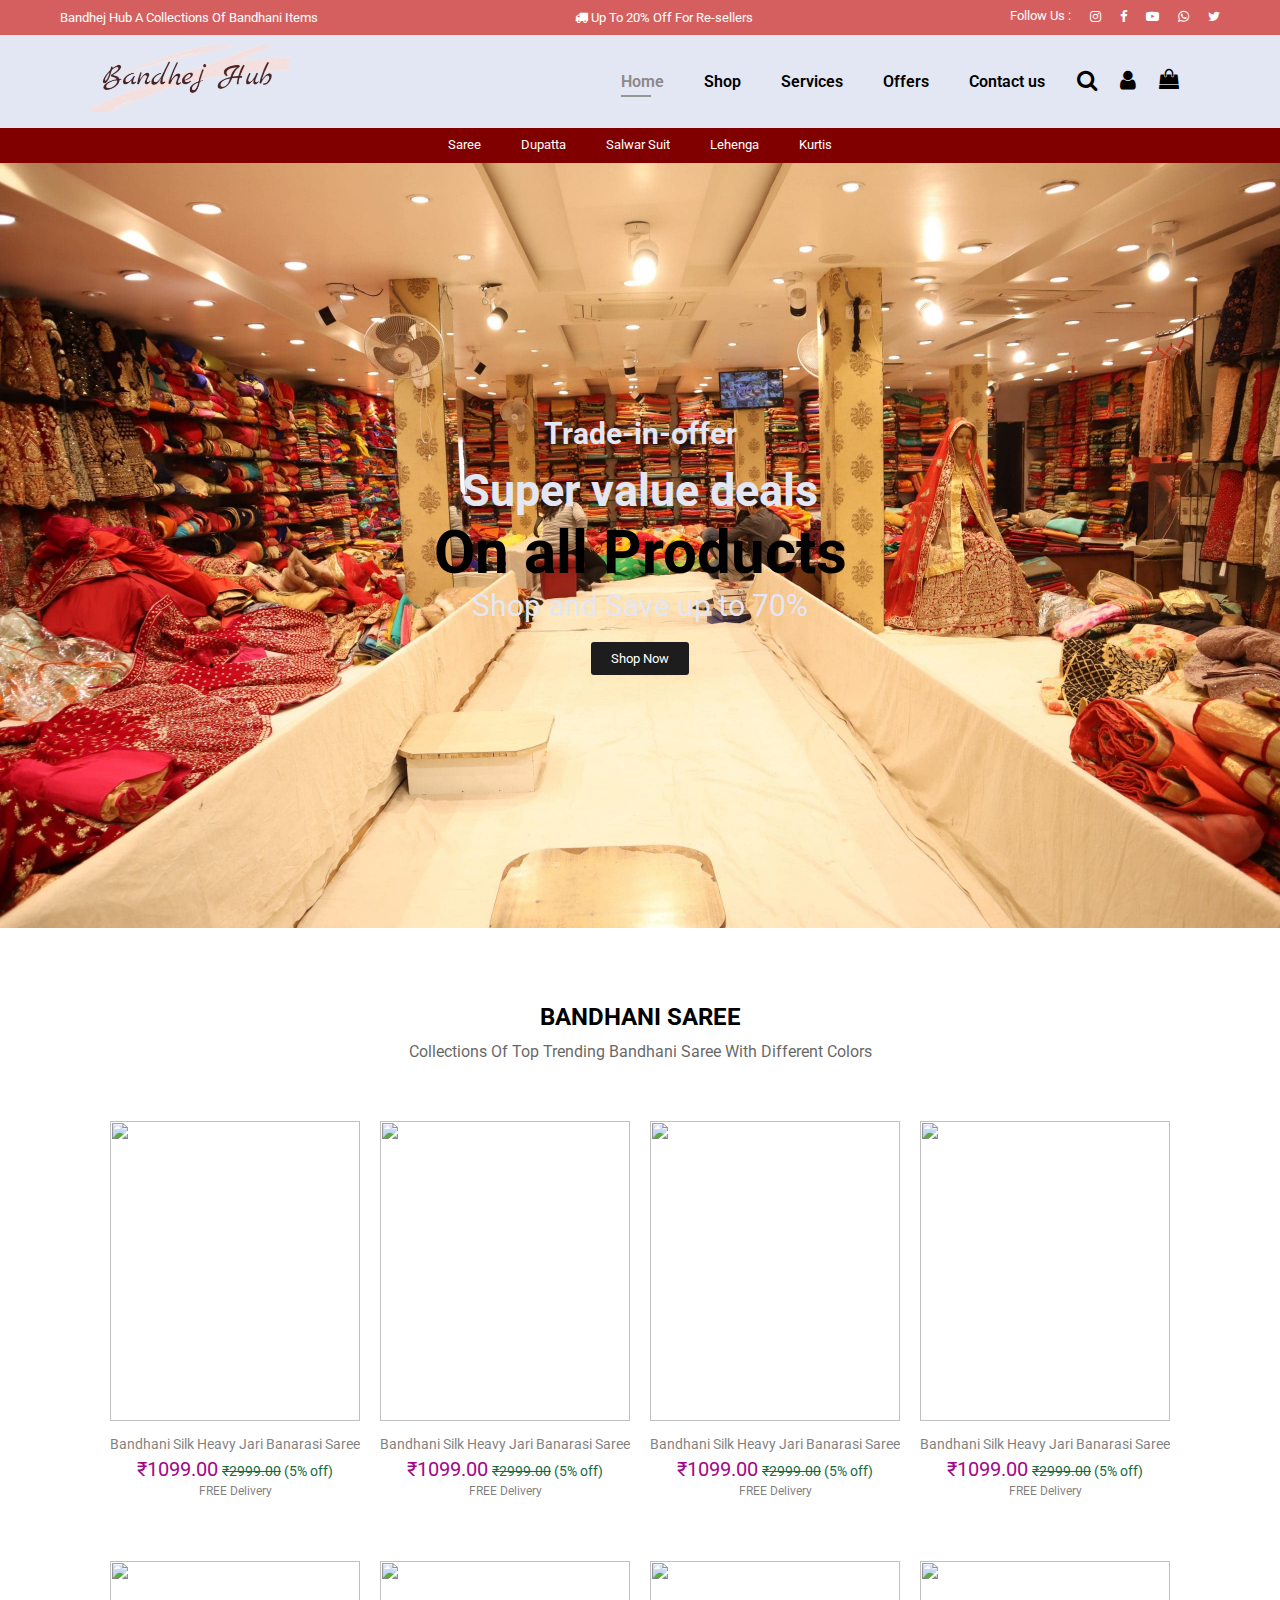
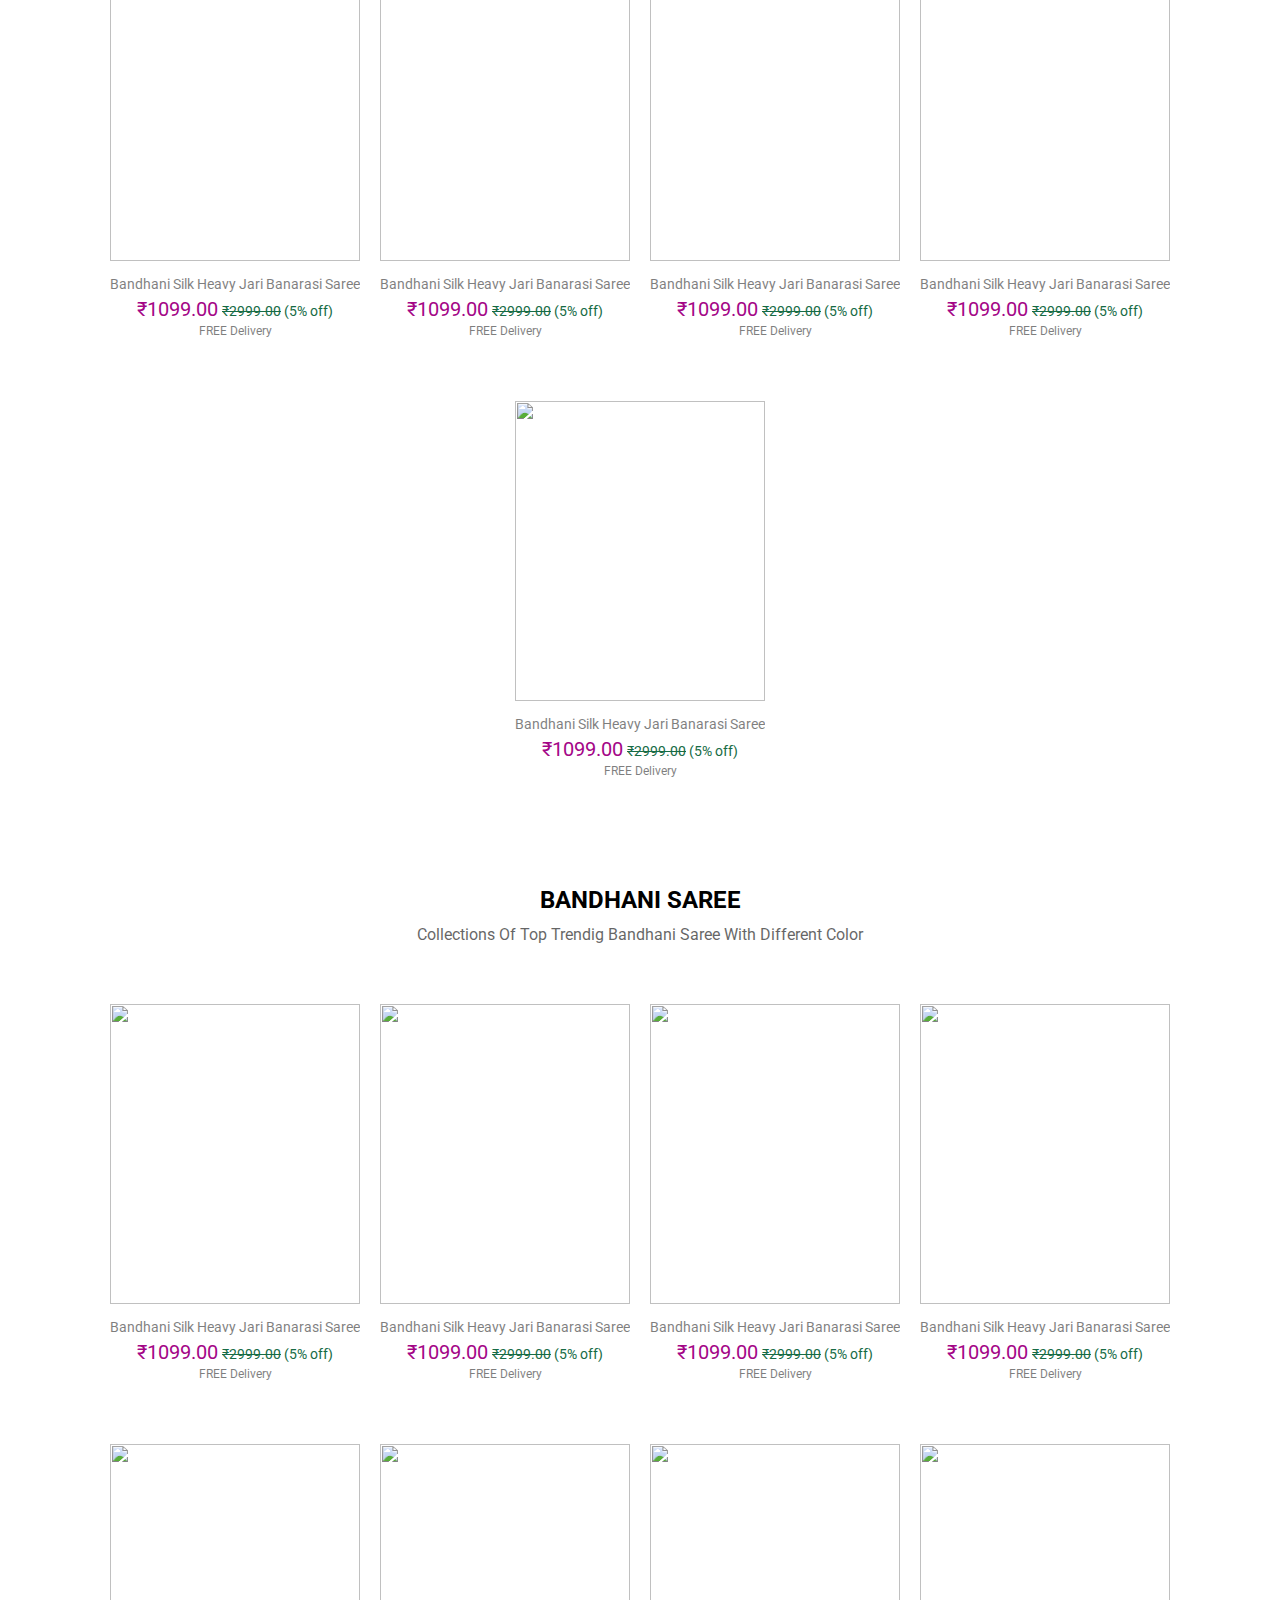
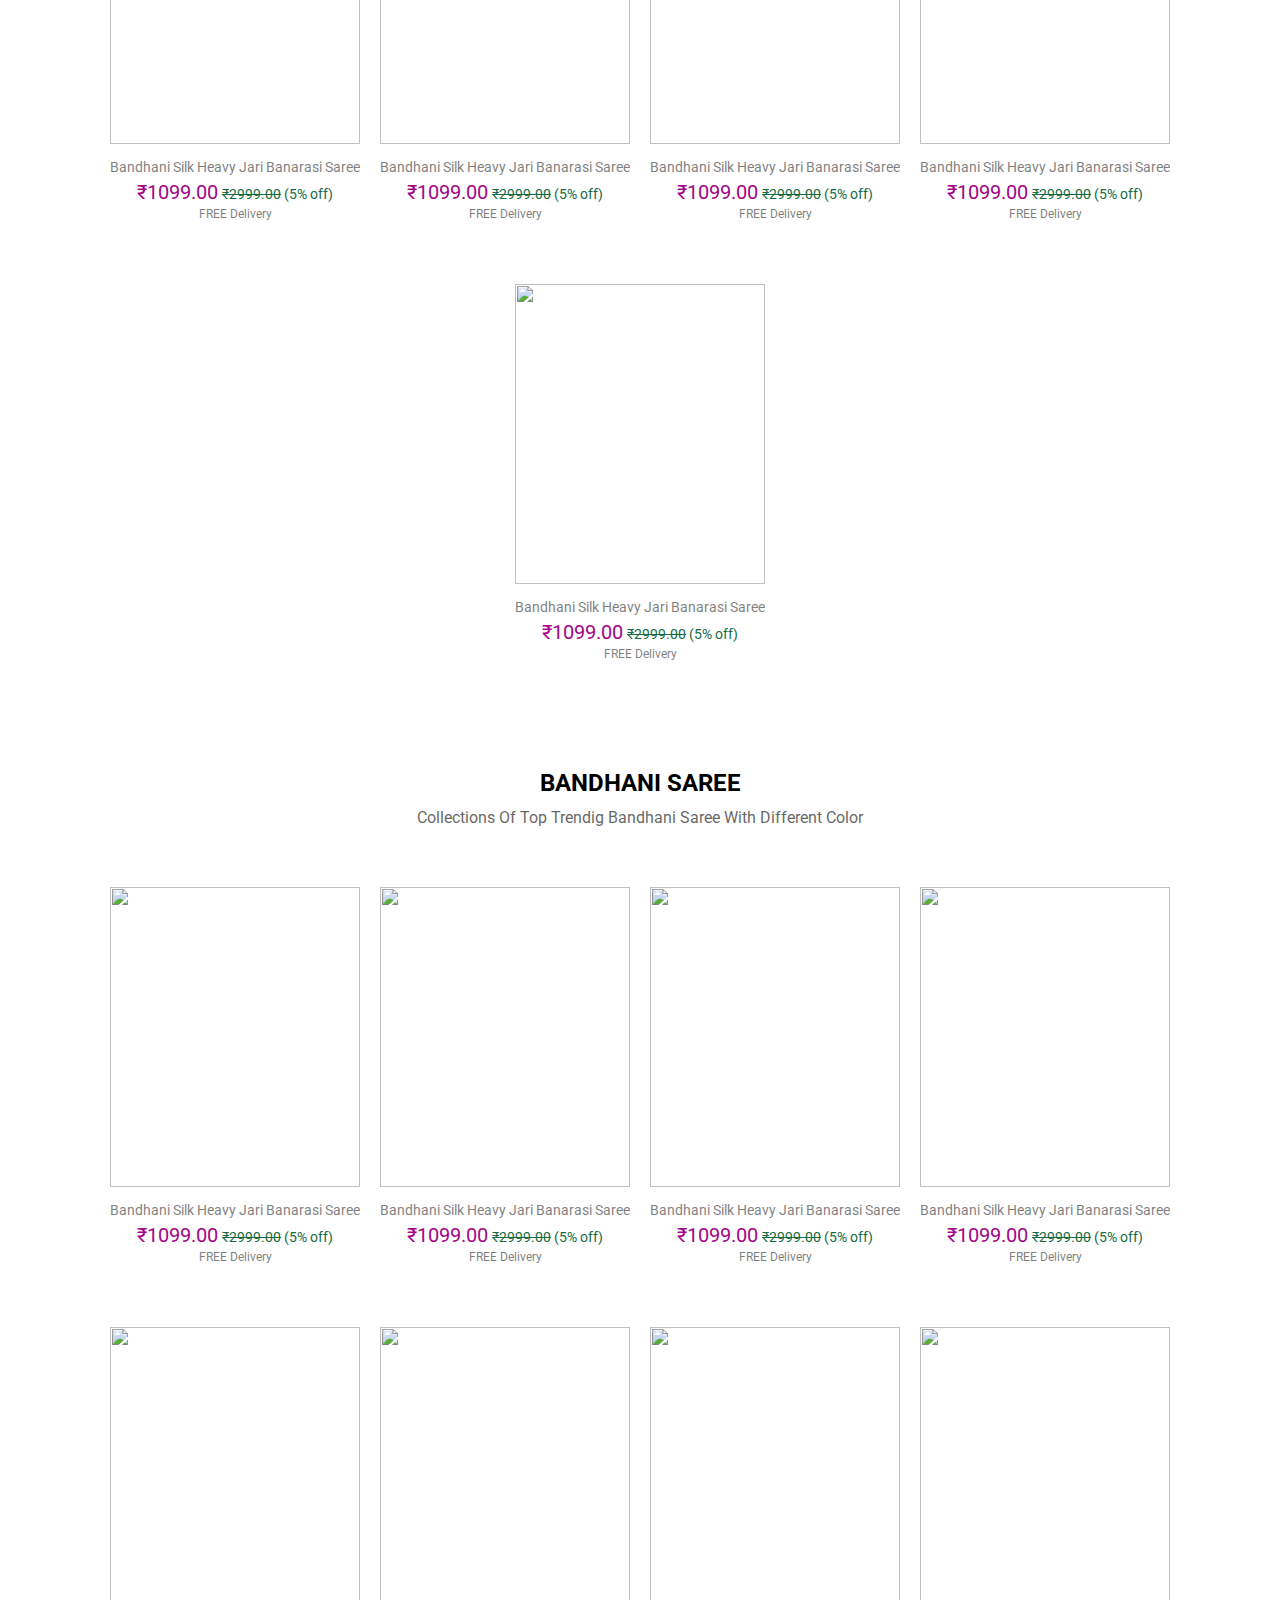
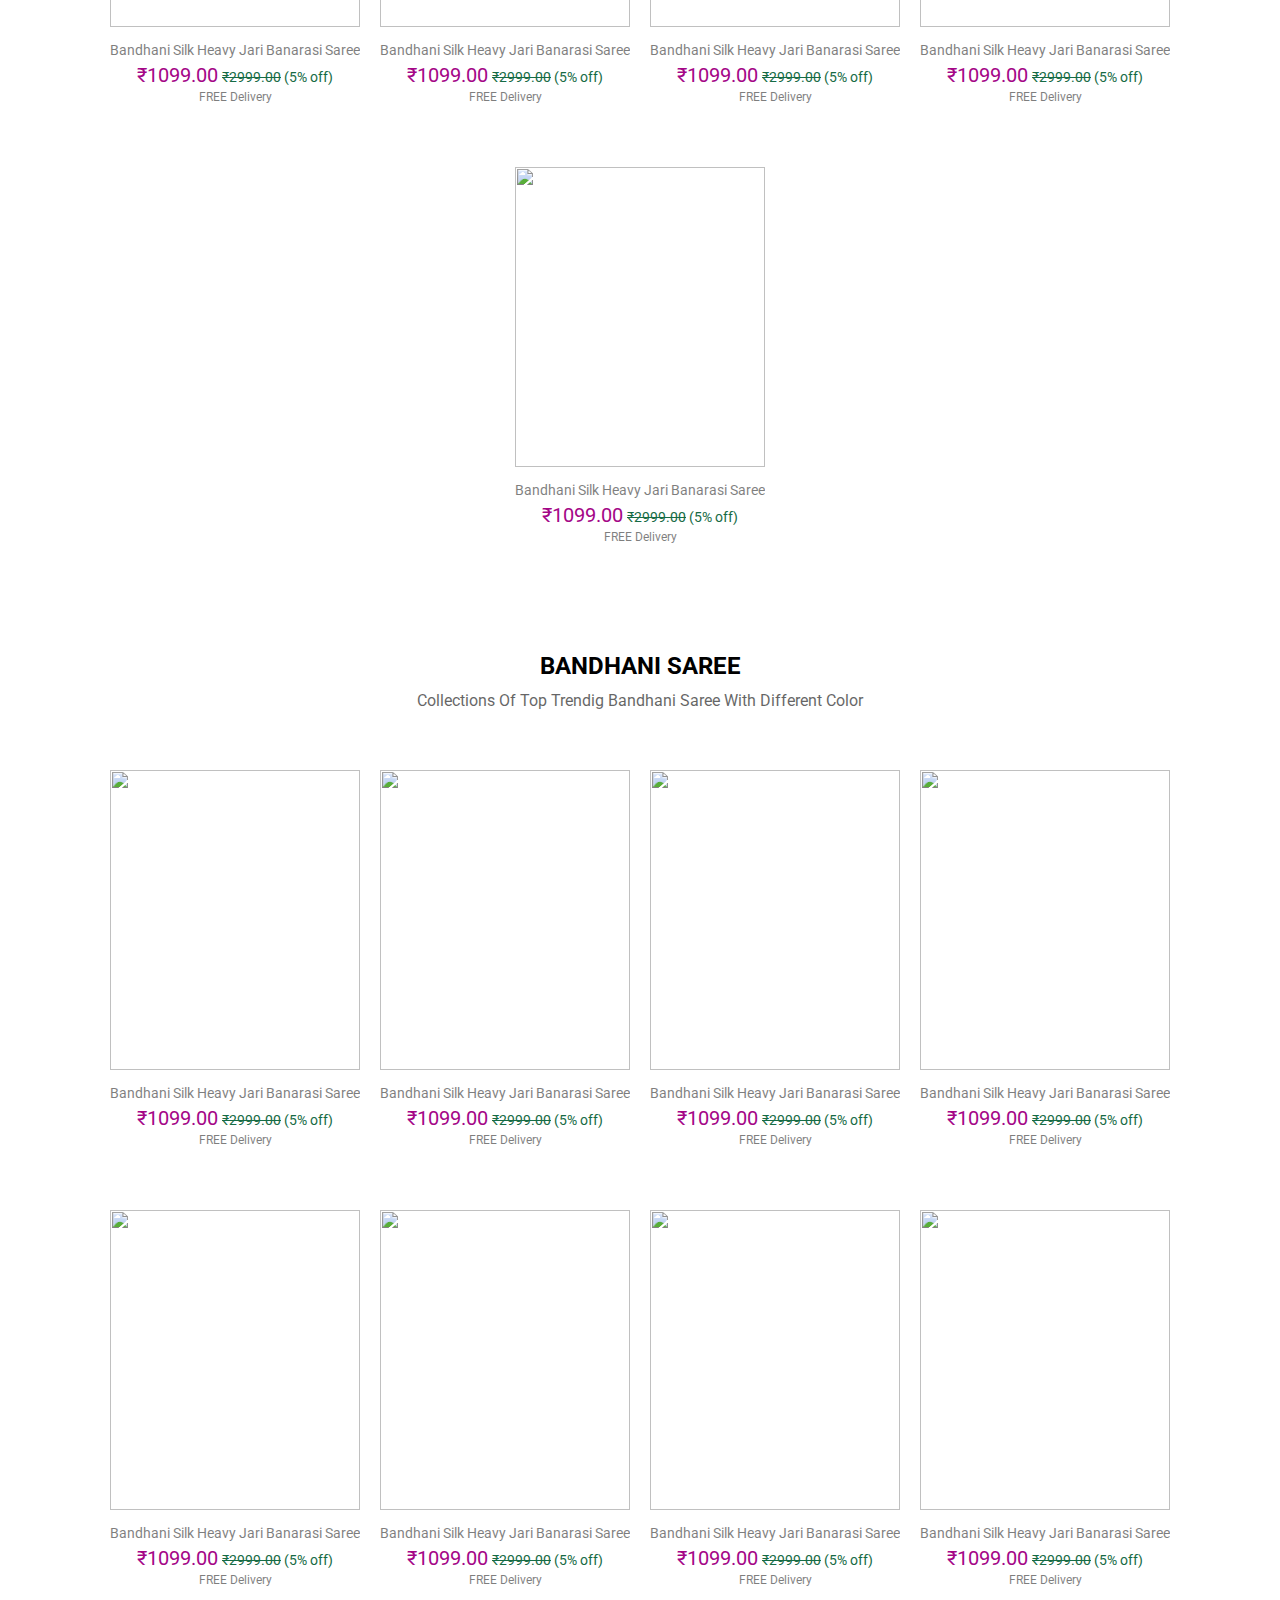
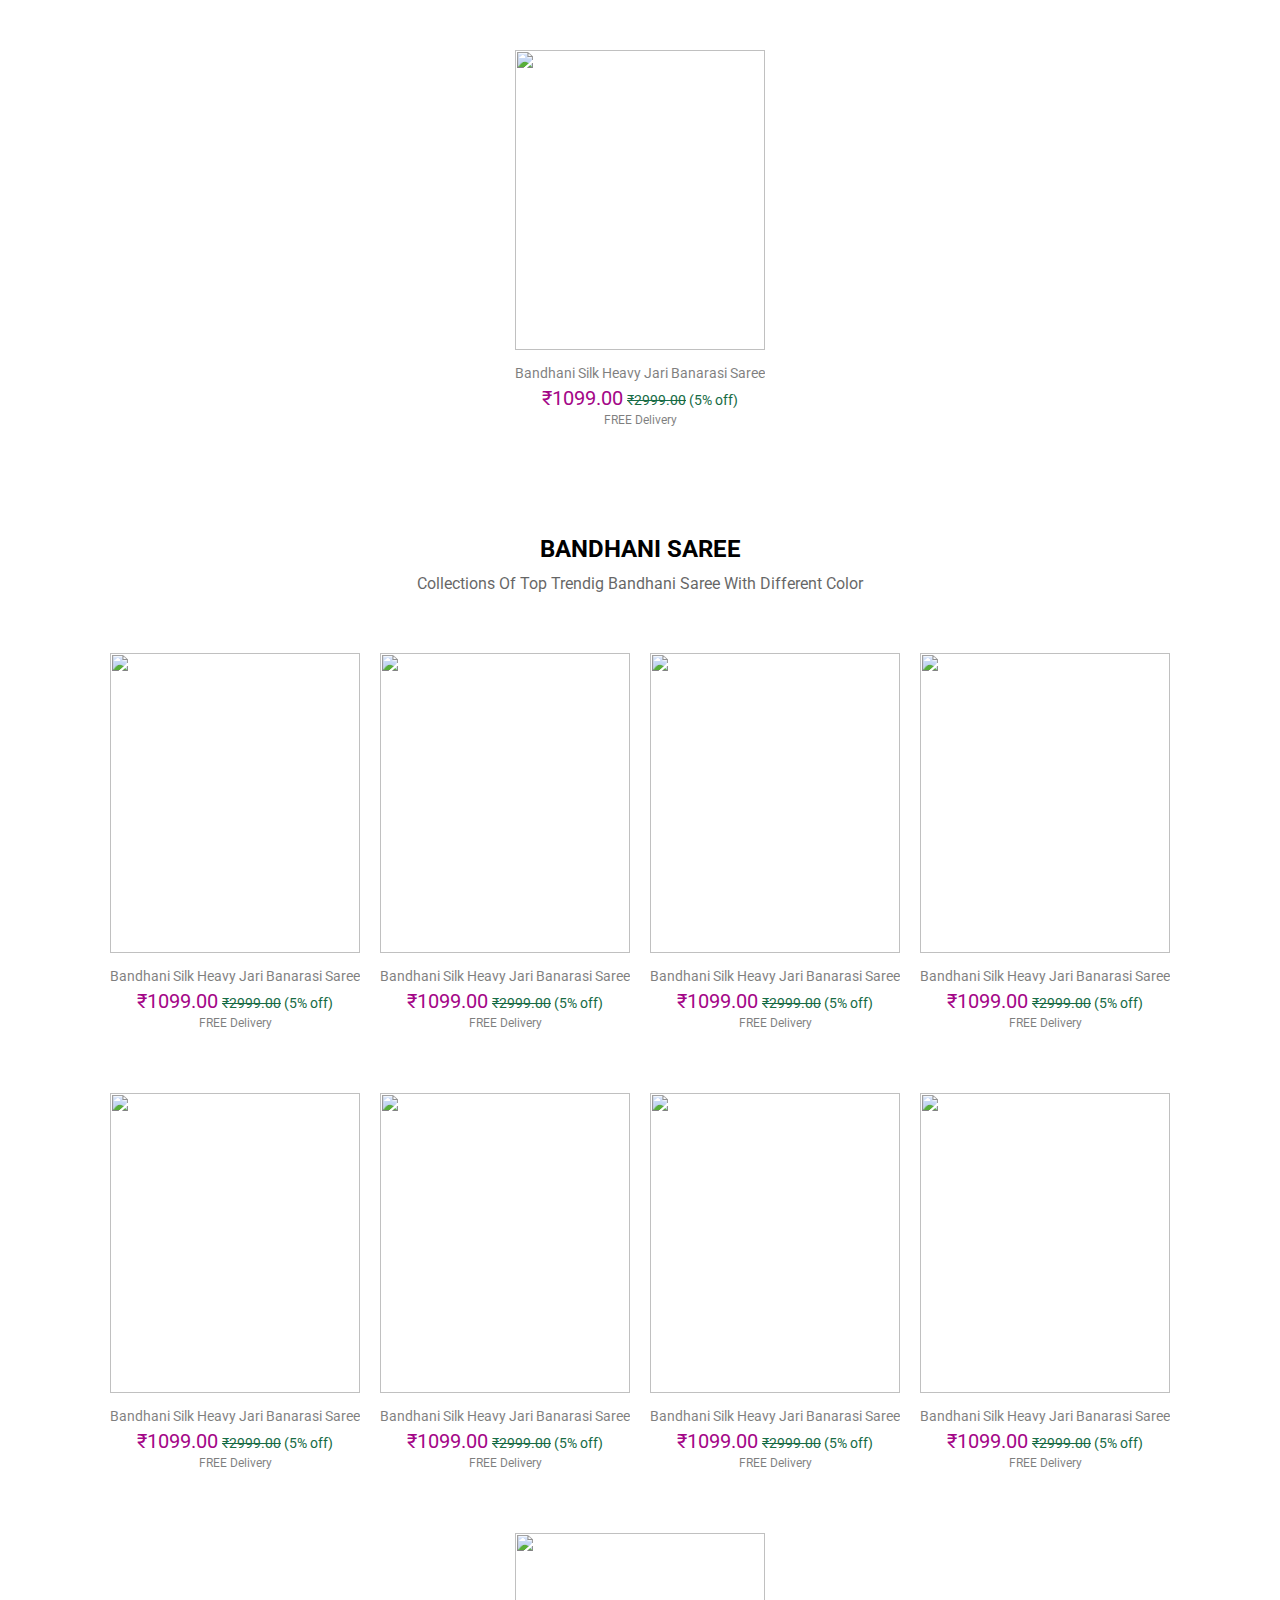
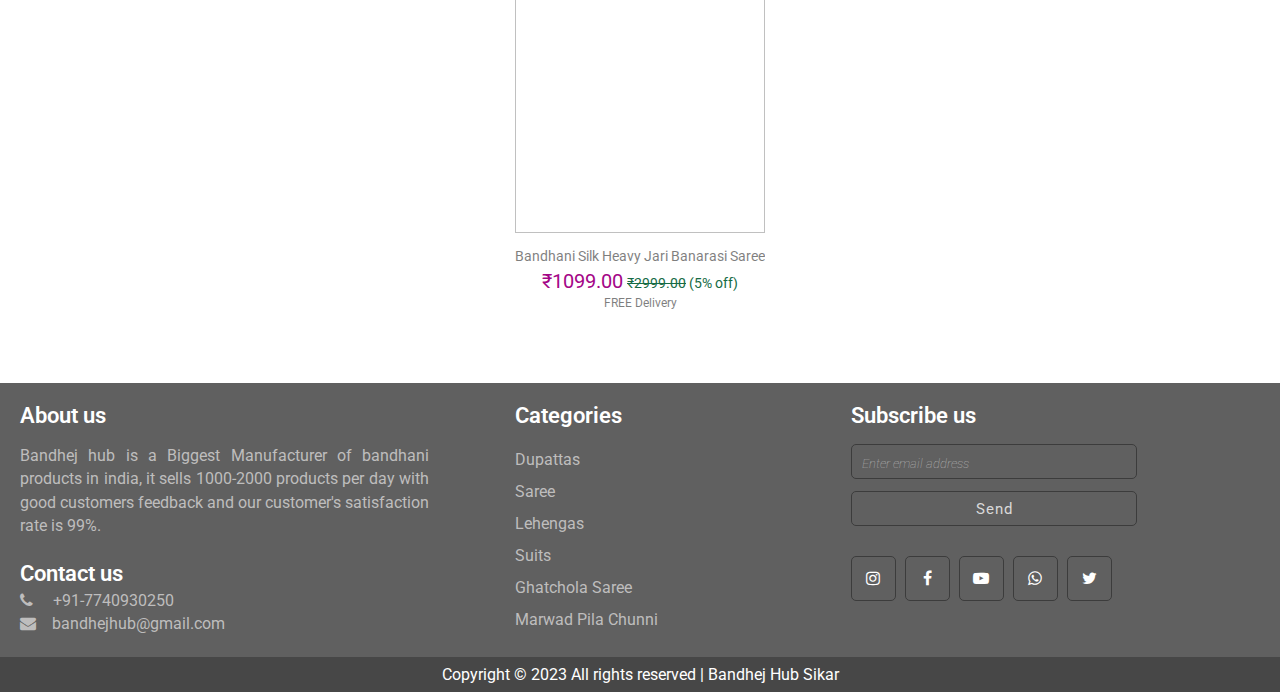
==== commit e70f6772: "click event on navbar" ====
--- a/index.html
+++ b/index.html
@@ -42,14 +42,15 @@
 
     <section id="header">
         <a href="#"><img src="bandhejhublogo.png" alt="Loading...." width="200" height="67" class="logo"></a>
+        
     <div id="navbarfull">
         <ul id="navbar">
         <li class="closemenu"> <span>Close Menu  <i class="fa fa-close crossicons" id="crossicon" style="font-size:24px;color:black"></i></span> </li> 
-                <li><a class="active" href="index.html">Home</a></li>
-                <li><a href="#product1">Shop</a></li>
-                <li><a href="#feature">Services</a></li>
-                <li><a href="#banner-sm">Offers</a></li>
-                <li><a href="#footer">Contact us</a></li>
+                <li><a class="nav-link active" href="index.html">Home</a></li>
+                <li><a class="nav-link" href="#product1">Shop</a></li>
+                <li><a class="nav-link" href="#feature">Services</a></li>
+                <li><a class="nav-link" href="#banner-sm">Offers</a></li>
+                <li><a class="nav-link" href="#footer">Contact us</a></li>
           
             </ul>
             <div id="navicons">
--- a/style.css
+++ b/style.css
@@ -1,10 +1,12 @@
 @import url("https://fonts.googleapis.com/css2?family=Roboto:wght@700&display=swap");
+/* @import url("https://fonts.googleapis.com/css2?family=Roboto:wght@700&display=swap"); */
 
 * {
   margin: 0;
   padding: 0;
   box-sizing: border-box;
   font-family: "Roboto", sans-serif;
+  /* font-family: 'Montserrat', sans-serif; */
 }
 html {
   scroll-behavior: smooth;
@@ -142,7 +144,7 @@
 }
 
 #hero {
-  background-image: url("https://ramasarees.com/wp-content/uploads/2021/05/IMG_9019-min-scaled.jpg");
+  background-image: url("IMG_9019-min-scaled.jpg");
   background-repeat: no-repeat;
   width: 100%;
   height: 85vh;
@@ -289,9 +291,16 @@
     display: flex;
     align-items: center;
     justify-content: space-between;
-    padding: 0px 30px;
+    padding: 3px 35px;
     background: #e3e6f3;
     z-index: 100;
+  }
+}
+@media screen and (max-width: 450px) {
+  #header {
+   
+    padding: 6px 35px;
+
   }
 }
 @media screen and (max-width: 400px) {
@@ -505,6 +514,8 @@
 footer .content p,
 a {
   color: #fff;
+  /* font-size: 50px; */
+  line-height:1.45;
 }
 footer .content .box {
   width: 33%;
@@ -649,6 +660,19 @@
   footer .content .middle {
     padding-left: 0;
   }
+  footer .content .topic{
+    font-size: 15px;
+  }
+  footer .content p{
+    font-size: 12px;
+    line-height: 1.4;
+  }
+  .phone, .email{
+    font-size: 12px;
+  }
+  footer .content .middle a{
+    font-size: 12px;
+  }
 }
 
 #cright {
@@ -700,15 +724,14 @@
   }
 
   #navbar {
-    visibility: hidden;
     display: flex;
     flex-direction: column;
     align-items: flex-start;
     background-color: #e3e6f3;
     justify-content: left;
-    right: 0;
-    top: 0;
-    width: 250px;
+    right: -100%;
+    top: 0px;
+    width: 550px;
     z-index: 10;
     margin: 0;
     padding: 0;
@@ -725,3 +748,20 @@
     color: green;
   }
 }
+@media screen and (max-width:700px) {
+  #navbar{
+    
+    width: 450px;
+  }
+}
+@media screen and (max-width:550px) {
+  #navbar{
+   
+    width: 350px;
+  }
+}
+@media screen and (max-width:400px) {
+  #navbar{
+        width: 290px;
+  }
+}
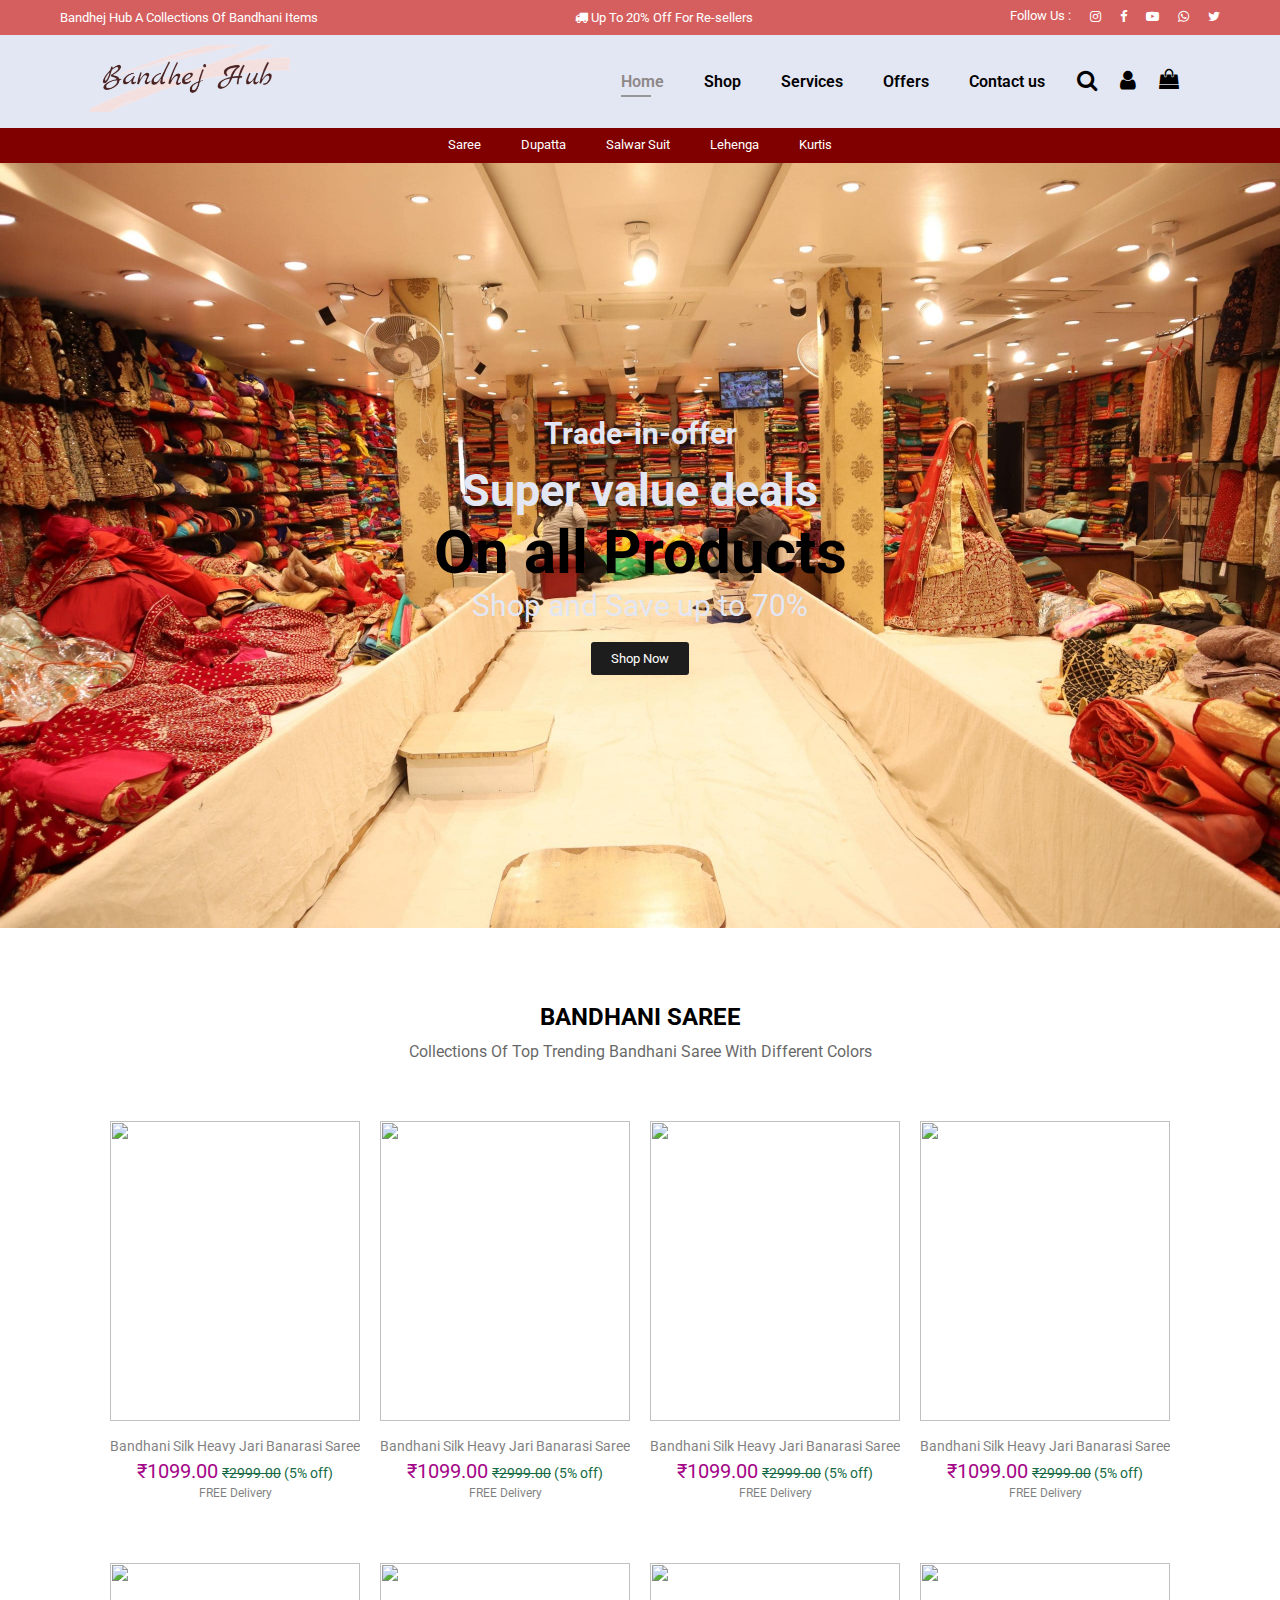
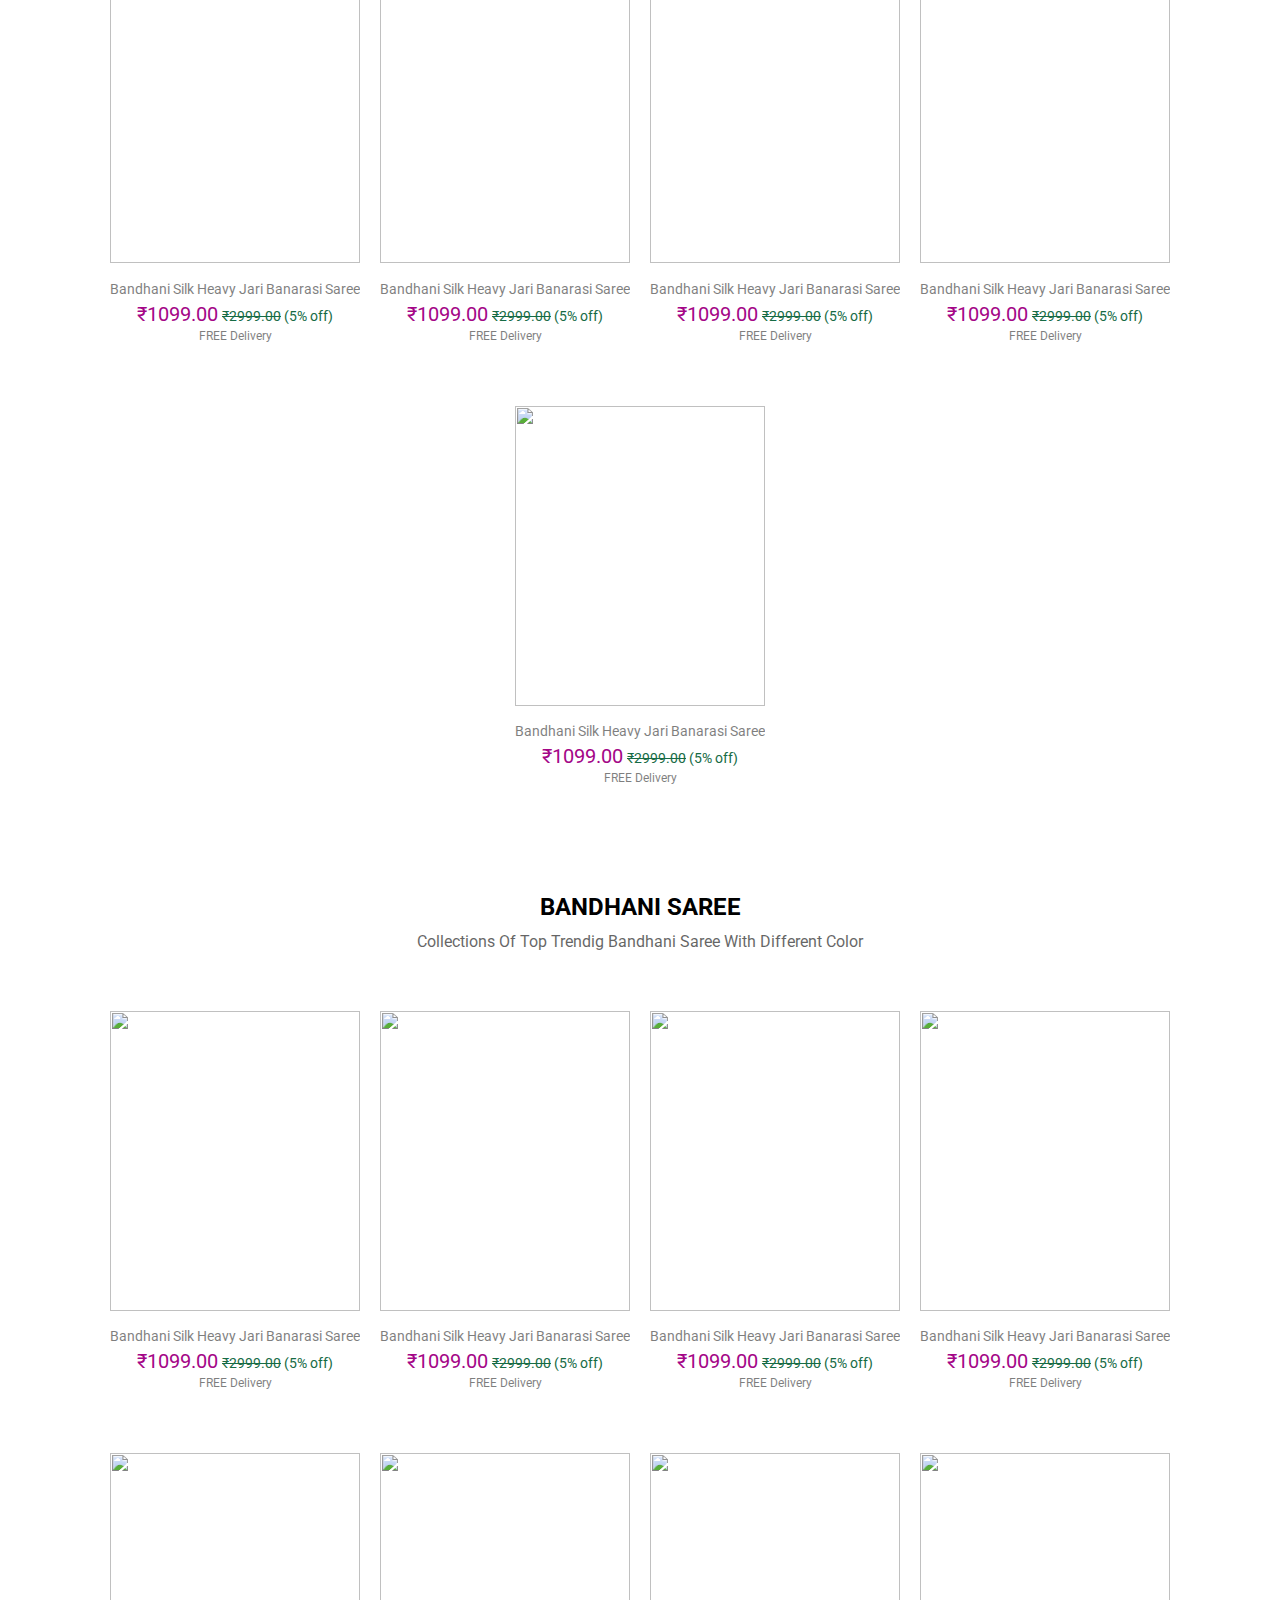
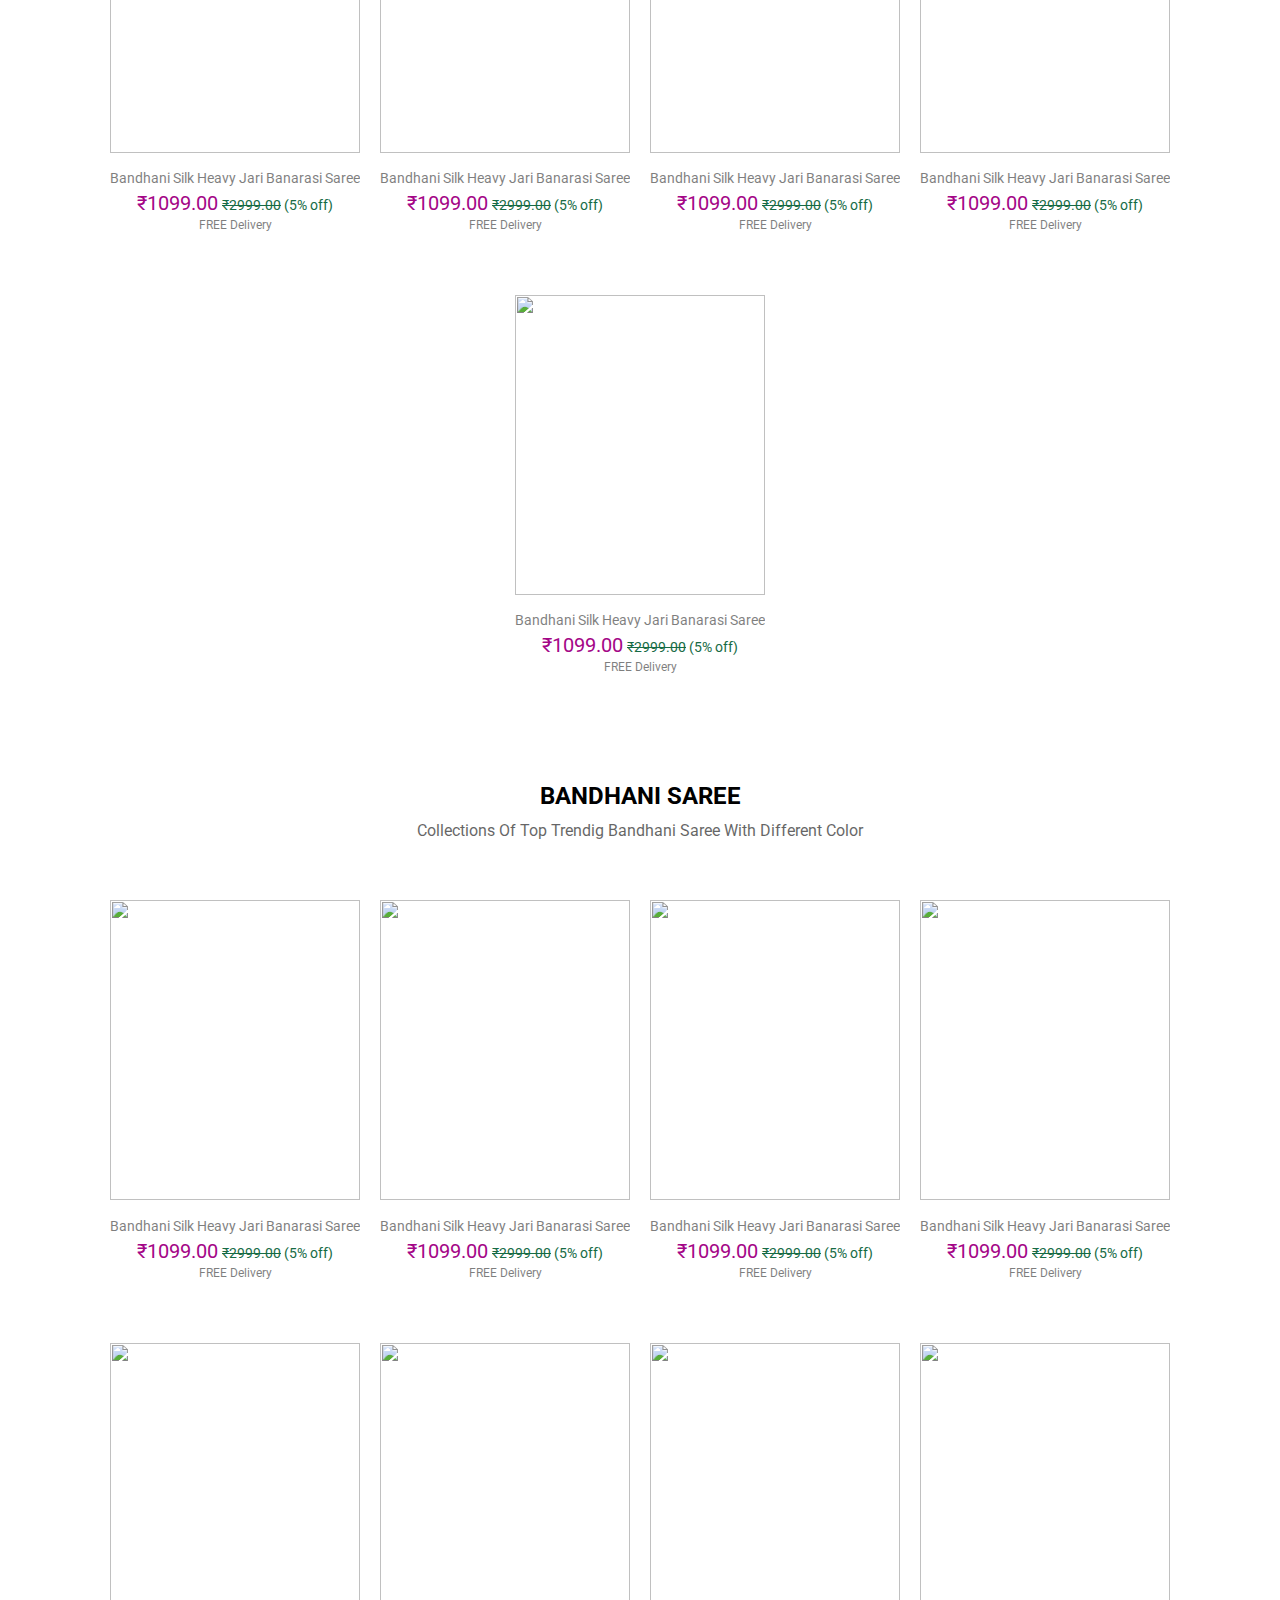
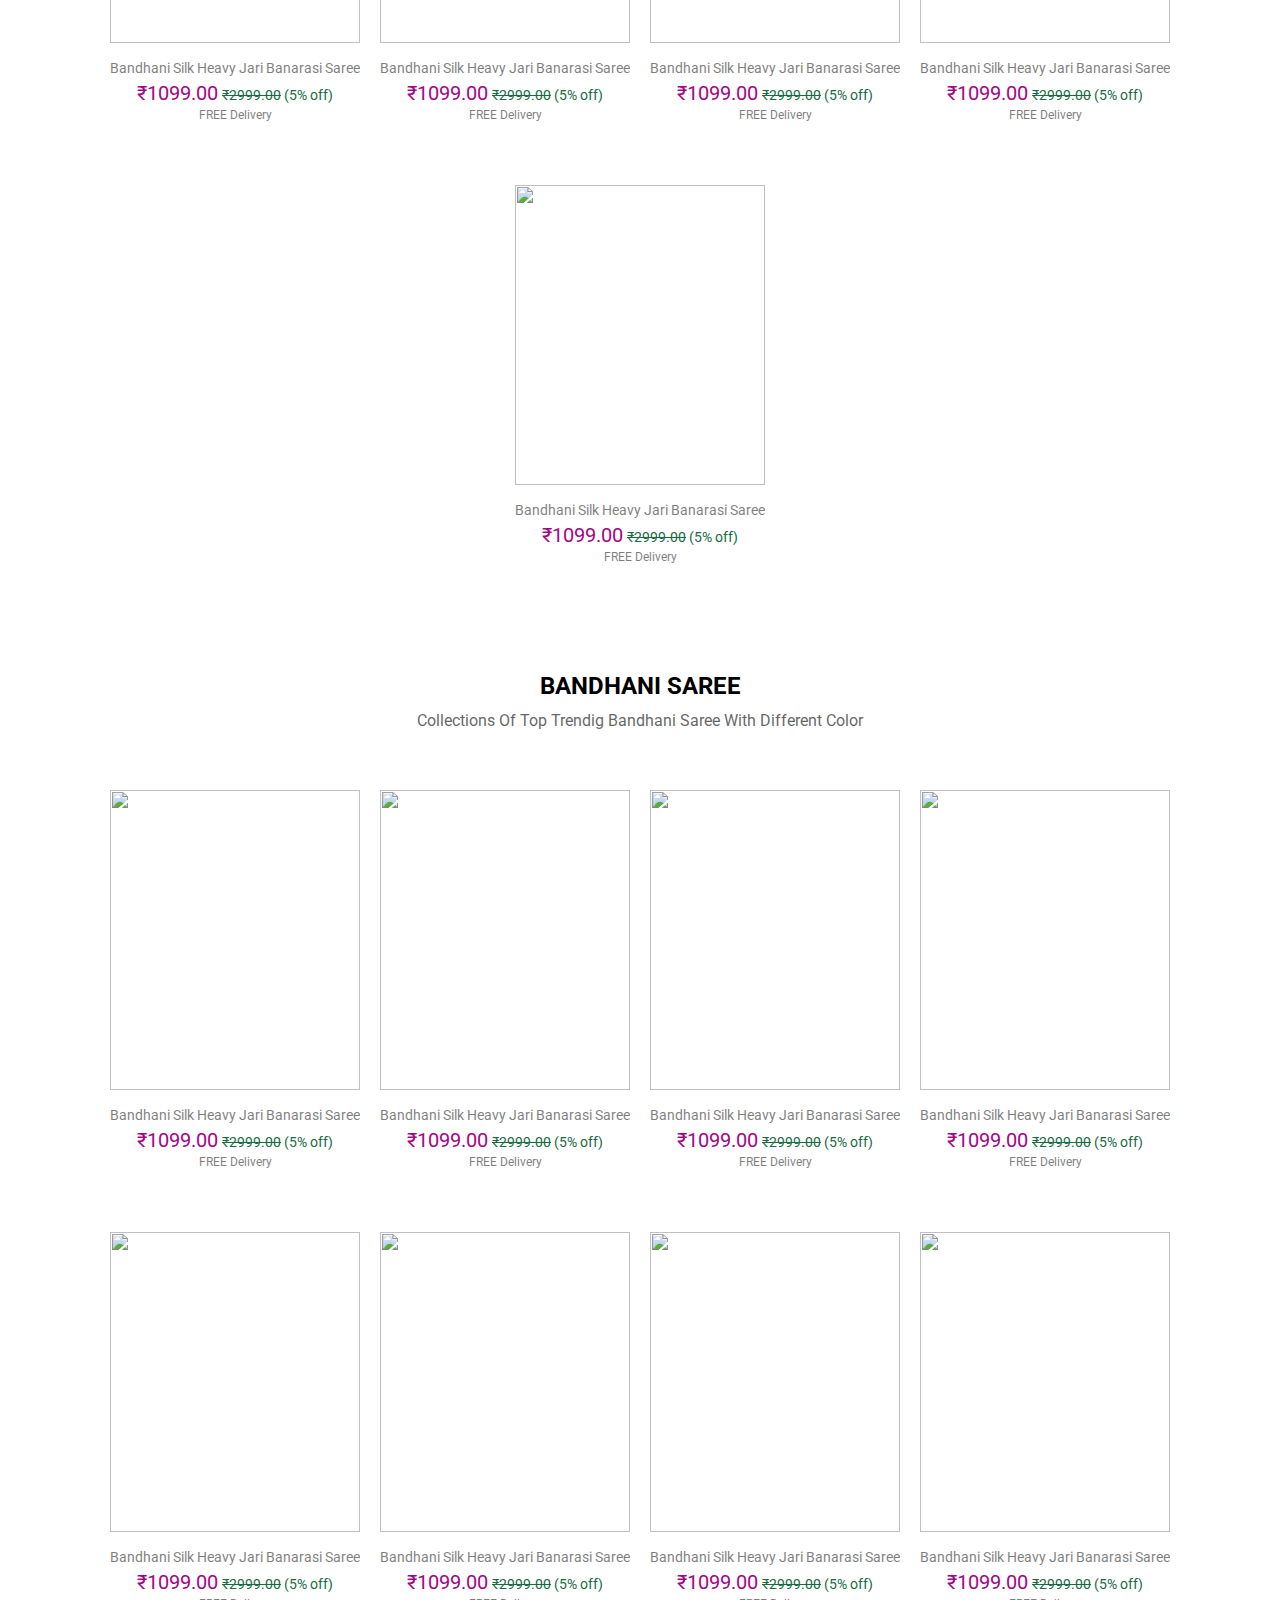
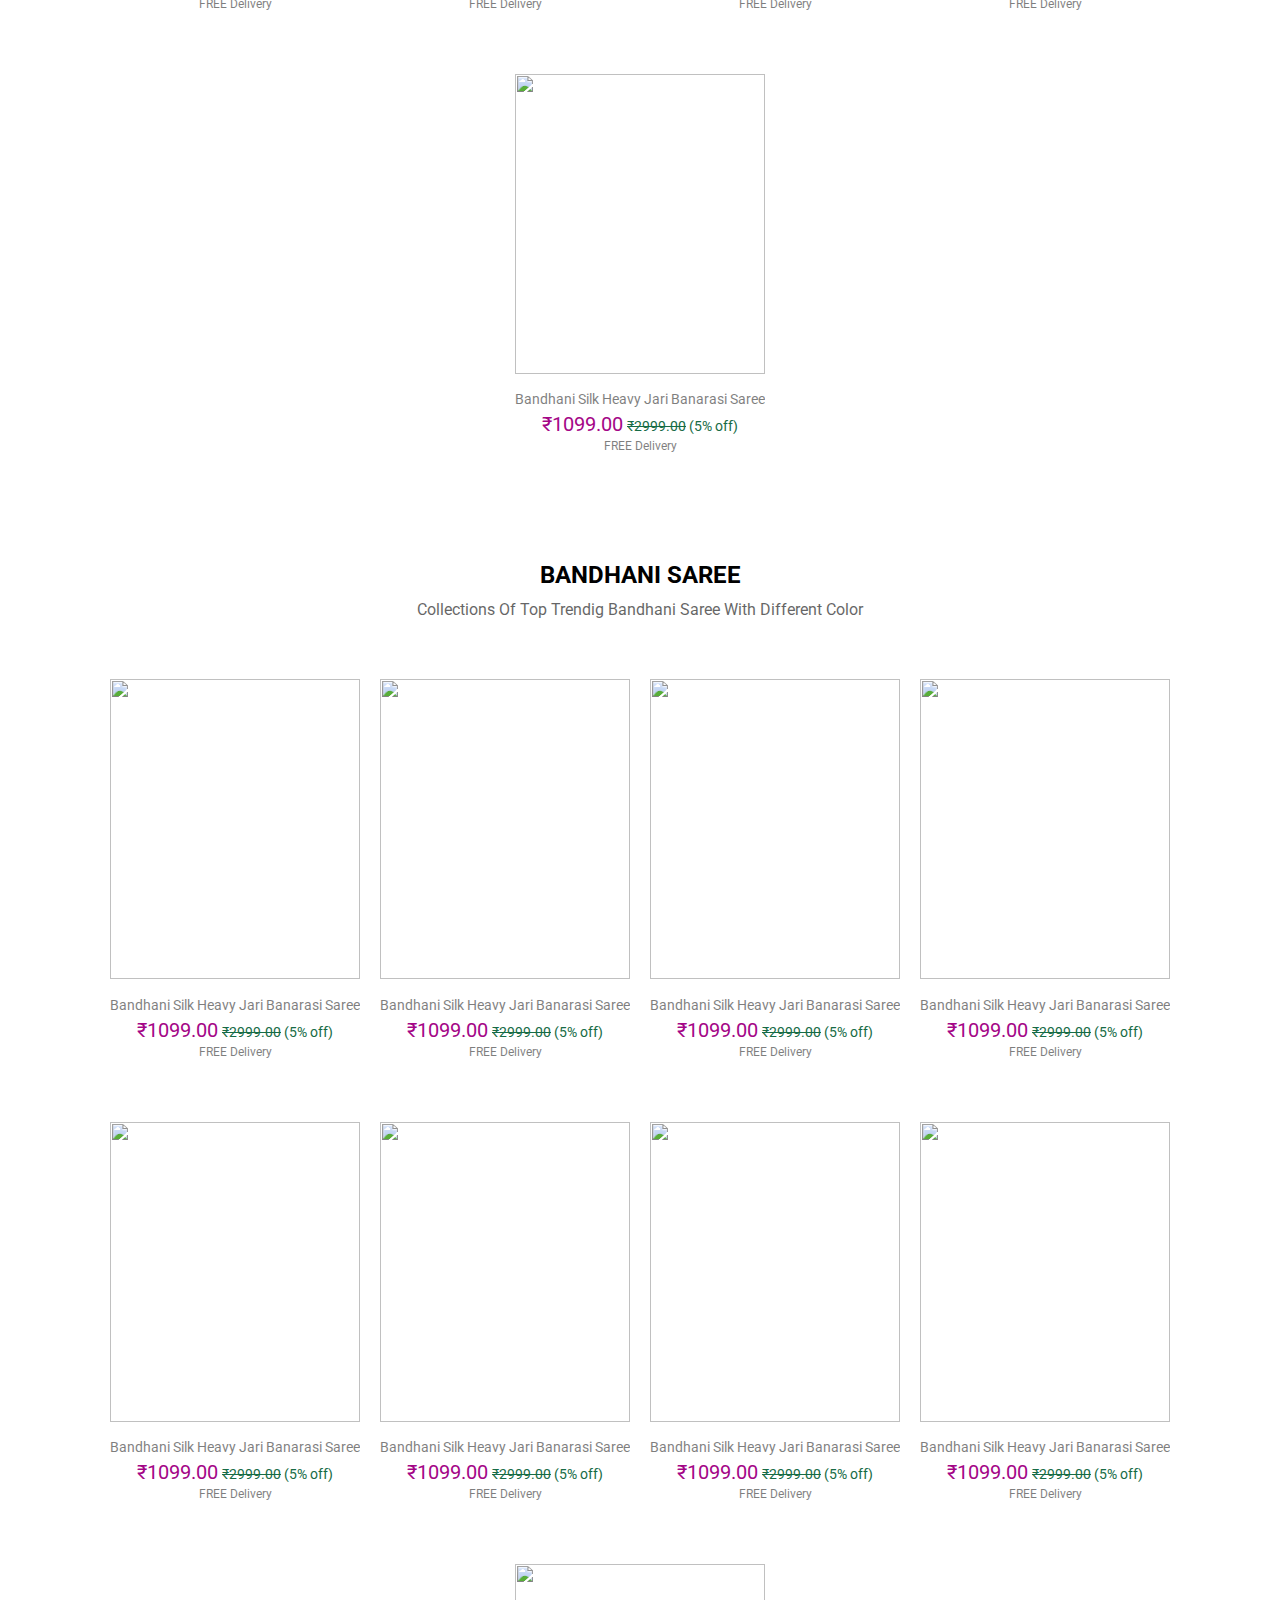
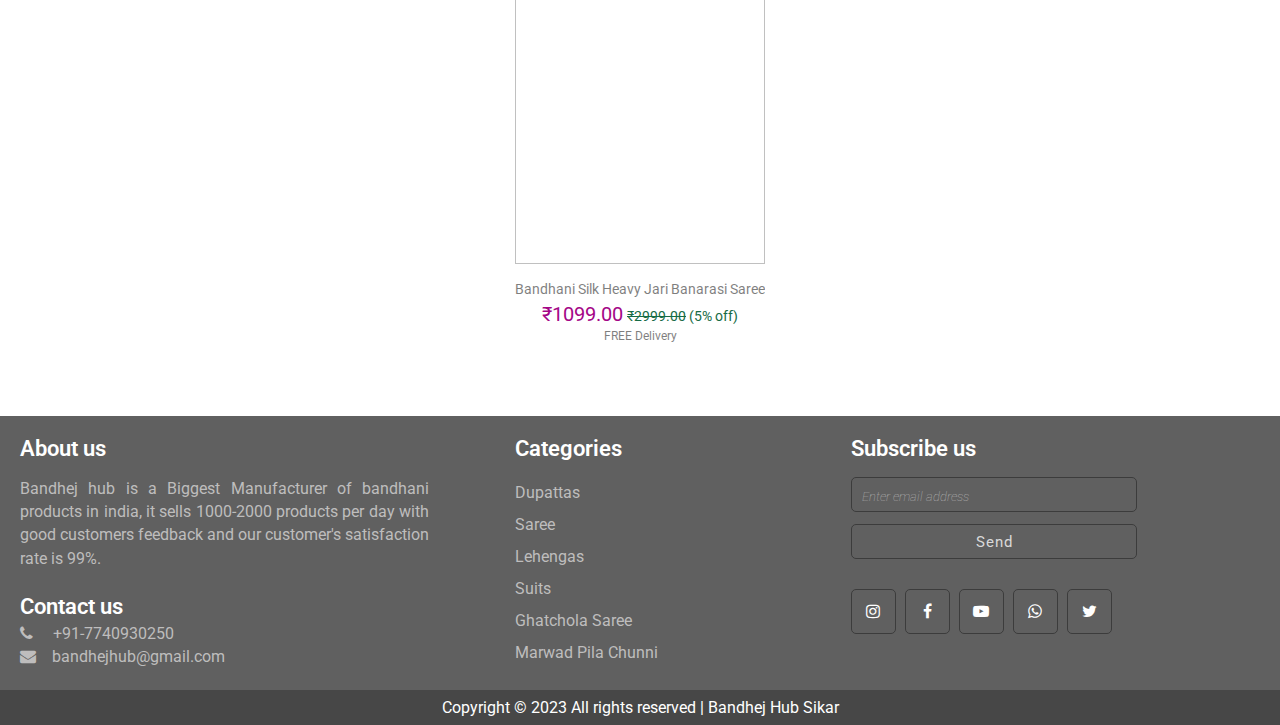
==== commit a8f53a60: "next step to order a product now" ====
--- a/index.html
+++ b/index.html
@@ -99,119 +99,120 @@
 
         <div class="pro-container">
             <div class="pro">
-            <img src="https://encrypted-tbn0.gstatic.com/images?q=tbn:ANd9GcQremPR00tCLu-zR6S_RgU9WkjWJ5Jr8TPCsw&usqp=CAU" alt=""width="250px" height="300px" >
-            <div class="des" style="margin-top: 9px;">
-              
-                <p  class="desp1">Bandhani Silk Heavy Jari Banarasi Saree</p>
-                    <span class="price1">₹1099.00</span>
-                    <span class="offon"> <span  class="price2">₹2999.00</span> (5% off)</span>
-                        <p  class="desp2">FREE Delivery</p>
-                      
-                   
-                  
-               
-            </div> 
-        </div>
-            <div class="pro">
-            <img src="https://encrypted-tbn0.gstatic.com/images?q=tbn:ANd9GcQremPR00tCLu-zR6S_RgU9WkjWJ5Jr8TPCsw&usqp=CAU" alt=""width="250px" height="300px" >
-            <div class="des" style="margin-top: 9px;">
-              
-                <p  class="desp1">Bandhani Silk Heavy Jari Banarasi Saree</p>
-                    <span class="price1">₹1099.00</span>
-                    <span class="offon"> <span  class="price2">₹2999.00</span> (5% off)</span>
-                        <p  class="desp2">FREE Delivery</p>
-                      
-                   
-                  
-               
-            </div> 
-        </div>
-            <div class="pro">
-            <img src="https://encrypted-tbn0.gstatic.com/images?q=tbn:ANd9GcQremPR00tCLu-zR6S_RgU9WkjWJ5Jr8TPCsw&usqp=CAU" alt=""width="250px" height="300px" >
-            <div class="des" style="margin-top: 9px;">
-              
-                <p  class="desp1">Bandhani Silk Heavy Jari Banarasi Saree</p>
-                    <span class="price1">₹1099.00</span>
-                    <span class="offon"> <span  class="price2">₹2999.00</span> (5% off)</span>
-                        <p  class="desp2">FREE Delivery</p>
-                      
-                   
-                  
-               
-            </div> 
-        </div>
-            <div class="pro">
-            <img src="https://encrypted-tbn0.gstatic.com/images?q=tbn:ANd9GcQremPR00tCLu-zR6S_RgU9WkjWJ5Jr8TPCsw&usqp=CAU" alt=""width="250px" height="300px" >
-            <div class="des" style="margin-top: 9px;">
-              
-                <p  class="desp1">Bandhani Silk Heavy Jari Banarasi Saree</p>
-                    <span class="price1">₹1099.00</span>
-                    <span class="offon"> <span  class="price2">₹2999.00</span> (5% off)</span>
-                        <p  class="desp2">FREE Delivery</p>
-                      
-                   
-                  
-               
-            </div> 
-        </div>
-            <div class="pro">
-            <img src="https://encrypted-tbn0.gstatic.com/images?q=tbn:ANd9GcQremPR00tCLu-zR6S_RgU9WkjWJ5Jr8TPCsw&usqp=CAU" alt=""width="250px" height="300px" >
-            <div class="des" style="margin-top: 9px;">
-              
-                <p  class="desp1">Bandhani Silk Heavy Jari Banarasi Saree</p>
-                    <span class="price1">₹1099.00</span>
-                    <span class="offon"> <span  class="price2">₹2999.00</span> (5% off)</span>
-                        <p  class="desp2">FREE Delivery</p>
-                      
-                   
-                  
-               
-            </div> 
-        </div>
-            <div class="pro">
-            <img src="https://encrypted-tbn0.gstatic.com/images?q=tbn:ANd9GcQremPR00tCLu-zR6S_RgU9WkjWJ5Jr8TPCsw&usqp=CAU" alt=""width="250px" height="300px" >
-            <div class="des" style="margin-top: 9px;">
-              
-                <p  class="desp1">Bandhani Silk Heavy Jari Banarasi Saree</p>
-                    <span class="price1">₹1099.00</span>
-                    <span class="offon"> <span  class="price2">₹2999.00</span> (5% off)</span>
-                        <p  class="desp2">FREE Delivery</p>
-                      
-                   
-                  
-               
-            </div> 
-        </div>
-            <div class="pro">
-            <img src="https://encrypted-tbn0.gstatic.com/images?q=tbn:ANd9GcQremPR00tCLu-zR6S_RgU9WkjWJ5Jr8TPCsw&usqp=CAU" alt=""width="250px" height="300px" >
-            <div class="des" style="margin-top: 9px;">
-              
-                <p  class="desp1">Bandhani Silk Heavy Jari Banarasi Saree</p>
-                    <span class="price1">₹1099.00</span>
-                    <span class="offon"> <span  class="price2">₹2999.00</span> (5% off)</span>
-                        <p  class="desp2">FREE Delivery</p>
-                      
-                   
-                  
-               
-            </div> 
-        </div>
-            <div class="pro">
-            <img src="https://encrypted-tbn0.gstatic.com/images?q=tbn:ANd9GcQremPR00tCLu-zR6S_RgU9WkjWJ5Jr8TPCsw&usqp=CAU" alt=""width="250px" height="300px" >
-            <div class="des" style="margin-top: 9px;">
-              
-                <p  class="desp1">Bandhani Silk Heavy Jari Banarasi Saree</p>
-                    <span class="price1">₹1099.00</span>
-                    <span class="offon"> <span  class="price2">₹2999.00</span> (5% off)</span>
-                        <p  class="desp2">FREE Delivery</p>
-                      
-                   
-                  
-               
-            </div> 
-        </div>
-            <div class="pro">
-            <img src="https://encrypted-tbn0.gstatic.com/images?q=tbn:ANd9GcQremPR00tCLu-zR6S_RgU9WkjWJ5Jr8TPCsw&usqp=CAU" alt=""width="250px" height="300px" >
+                <a href="ImgClick.html">  <img src="https://encrypted-tbn0.gstatic.com/images?q=tbn:ANd9GcQremPR00tCLu-zR6S_RgU9WkjWJ5Jr8TPCsw&usqp=CAU" alt=""width="250px" height="300px" ></a>  
+            <div class="des" style="margin-top: 9px;">
+              
+                <p  class="desp1">Bandhani Silk Heavy Jari Banarasi Saree</p>
+        
+                    <span class="price1">₹1099.00</span>
+                    <span class="offon"> <span  class="price2">₹2999.00</span> (5% off)</span>
+                        <p  class="desp2">FREE Delivery</p>
+                      
+                   
+                  
+               
+            </div> 
+        </div>
+            <div class="pro">
+           <a href="ImgClick.html">  <img src="https://encrypted-tbn0.gstatic.com/images?q=tbn:ANd9GcQremPR00tCLu-zR6S_RgU9WkjWJ5Jr8TPCsw&usqp=CAU" alt=""width="250px" height="300px" ></a> 
+            <div class="des" style="margin-top: 9px;">
+              
+                <p  class="desp1">Bandhani Silk Heavy Jari Banarasi Saree</p>
+                    <span class="price1">₹1099.00</span>
+                    <span class="offon"> <span  class="price2">₹2999.00</span> (5% off)</span>
+                        <p  class="desp2">FREE Delivery</p>
+                      
+                   
+                  
+               
+            </div> 
+        </div>
+            <div class="pro">
+           <a href="ImgClick.html">  <img src="https://encrypted-tbn0.gstatic.com/images?q=tbn:ANd9GcQremPR00tCLu-zR6S_RgU9WkjWJ5Jr8TPCsw&usqp=CAU" alt=""width="250px" height="300px" ></a> 
+            <div class="des" style="margin-top: 9px;">
+              
+                <p  class="desp1">Bandhani Silk Heavy Jari Banarasi Saree</p>
+                    <span class="price1">₹1099.00</span>
+                    <span class="offon"> <span  class="price2">₹2999.00</span> (5% off)</span>
+                        <p  class="desp2">FREE Delivery</p>
+                      
+                   
+                  
+               
+            </div> 
+        </div>
+            <div class="pro">
+           <a href="ImgClick.html">  <img src="https://encrypted-tbn0.gstatic.com/images?q=tbn:ANd9GcQremPR00tCLu-zR6S_RgU9WkjWJ5Jr8TPCsw&usqp=CAU" alt=""width="250px" height="300px" ></a> 
+            <div class="des" style="margin-top: 9px;">
+              
+                <p  class="desp1">Bandhani Silk Heavy Jari Banarasi Saree</p>
+                    <span class="price1">₹1099.00</span>
+                    <span class="offon"> <span  class="price2">₹2999.00</span> (5% off)</span>
+                        <p  class="desp2">FREE Delivery</p>
+                      
+                   
+                  
+               
+            </div> 
+        </div>
+            <div class="pro">
+           <a href="ImgClick.html">  <img src="https://encrypted-tbn0.gstatic.com/images?q=tbn:ANd9GcQremPR00tCLu-zR6S_RgU9WkjWJ5Jr8TPCsw&usqp=CAU" alt=""width="250px" height="300px" ></a> 
+            <div class="des" style="margin-top: 9px;">
+              
+                <p  class="desp1">Bandhani Silk Heavy Jari Banarasi Saree</p>
+                    <span class="price1">₹1099.00</span>
+                    <span class="offon"> <span  class="price2">₹2999.00</span> (5% off)</span>
+                        <p  class="desp2">FREE Delivery</p>
+                      
+                   
+                  
+               
+            </div> 
+        </div>
+            <div class="pro">
+           <a href="ImgClick.html">  <img src="https://encrypted-tbn0.gstatic.com/images?q=tbn:ANd9GcQremPR00tCLu-zR6S_RgU9WkjWJ5Jr8TPCsw&usqp=CAU" alt=""width="250px" height="300px" ></a> 
+            <div class="des" style="margin-top: 9px;">
+              
+                <p  class="desp1">Bandhani Silk Heavy Jari Banarasi Saree</p>
+                    <span class="price1">₹1099.00</span>
+                    <span class="offon"> <span  class="price2">₹2999.00</span> (5% off)</span>
+                        <p  class="desp2">FREE Delivery</p>
+                      
+                   
+                  
+               
+            </div> 
+        </div>
+            <div class="pro">
+           <a href="ImgClick.html">  <img src="https://encrypted-tbn0.gstatic.com/images?q=tbn:ANd9GcQremPR00tCLu-zR6S_RgU9WkjWJ5Jr8TPCsw&usqp=CAU" alt=""width="250px" height="300px" ></a> 
+            <div class="des" style="margin-top: 9px;">
+              
+                <p  class="desp1">Bandhani Silk Heavy Jari Banarasi Saree</p>
+                    <span class="price1">₹1099.00</span>
+                    <span class="offon"> <span  class="price2">₹2999.00</span> (5% off)</span>
+                        <p  class="desp2">FREE Delivery</p>
+                      
+                   
+                  
+               
+            </div> 
+        </div>
+            <div class="pro">
+           <a href="ImgClick.html">  <img src="https://encrypted-tbn0.gstatic.com/images?q=tbn:ANd9GcQremPR00tCLu-zR6S_RgU9WkjWJ5Jr8TPCsw&usqp=CAU" alt=""width="250px" height="300px" ></a> 
+            <div class="des" style="margin-top: 9px;">
+              
+                <p  class="desp1">Bandhani Silk Heavy Jari Banarasi Saree</p>
+                    <span class="price1">₹1099.00</span>
+                    <span class="offon"> <span  class="price2">₹2999.00</span> (5% off)</span>
+                        <p  class="desp2">FREE Delivery</p>
+                      
+                   
+                  
+               
+            </div> 
+        </div>
+            <div class="pro">
+           <a href="ImgClick.html">  <img src="https://encrypted-tbn0.gstatic.com/images?q=tbn:ANd9GcQremPR00tCLu-zR6S_RgU9WkjWJ5Jr8TPCsw&usqp=CAU" alt=""width="250px" height="300px" ></a> 
             <div class="des" style="margin-top: 9px;">
               
                 <p  class="desp1">Bandhani Silk Heavy Jari Banarasi Saree</p>
@@ -235,119 +236,119 @@
 
         <div class="pro-container">
             <div class="pro">
-            <img src="https://encrypted-tbn0.gstatic.com/images?q=tbn:ANd9GcQremPR00tCLu-zR6S_RgU9WkjWJ5Jr8TPCsw&usqp=CAU" alt=""width="250px" height="300px" >
-            <div class="des" style="margin-top: 9px;">
-              
-                <p  class="desp1">Bandhani Silk Heavy Jari Banarasi Saree</p>
-                    <span class="price1">₹1099.00</span>
-                    <span class="offon"> <span  class="price2">₹2999.00</span> (5% off)</span>
-                        <p  class="desp2">FREE Delivery</p>
-                      
-                   
-                  
-               
-            </div> 
-        </div>
-            <div class="pro">
-            <img src="https://encrypted-tbn0.gstatic.com/images?q=tbn:ANd9GcQremPR00tCLu-zR6S_RgU9WkjWJ5Jr8TPCsw&usqp=CAU" alt=""width="250px" height="300px" >
-            <div class="des" style="margin-top: 9px;">
-              
-                <p  class="desp1">Bandhani Silk Heavy Jari Banarasi Saree</p>
-                    <span class="price1">₹1099.00</span>
-                    <span class="offon"> <span  class="price2">₹2999.00</span> (5% off)</span>
-                        <p  class="desp2">FREE Delivery</p>
-                      
-                   
-                  
-               
-            </div> 
-        </div>
-            <div class="pro">
-            <img src="https://encrypted-tbn0.gstatic.com/images?q=tbn:ANd9GcQremPR00tCLu-zR6S_RgU9WkjWJ5Jr8TPCsw&usqp=CAU" alt=""width="250px" height="300px" >
-            <div class="des" style="margin-top: 9px;">
-              
-                <p  class="desp1">Bandhani Silk Heavy Jari Banarasi Saree</p>
-                    <span class="price1">₹1099.00</span>
-                    <span class="offon"> <span  class="price2">₹2999.00</span> (5% off)</span>
-                        <p  class="desp2">FREE Delivery</p>
-                      
-                   
-                  
-               
-            </div> 
-        </div>
-            <div class="pro">
-            <img src="https://encrypted-tbn0.gstatic.com/images?q=tbn:ANd9GcQremPR00tCLu-zR6S_RgU9WkjWJ5Jr8TPCsw&usqp=CAU" alt=""width="250px" height="300px" >
-            <div class="des" style="margin-top: 9px;">
-              
-                <p  class="desp1">Bandhani Silk Heavy Jari Banarasi Saree</p>
-                    <span class="price1">₹1099.00</span>
-                    <span class="offon"> <span  class="price2">₹2999.00</span> (5% off)</span>
-                        <p  class="desp2">FREE Delivery</p>
-                      
-                   
-                  
-               
-            </div> 
-        </div>
-            <div class="pro">
-            <img src="https://encrypted-tbn0.gstatic.com/images?q=tbn:ANd9GcQremPR00tCLu-zR6S_RgU9WkjWJ5Jr8TPCsw&usqp=CAU" alt=""width="250px" height="300px" >
-            <div class="des" style="margin-top: 9px;">
-              
-                <p  class="desp1">Bandhani Silk Heavy Jari Banarasi Saree</p>
-                    <span class="price1">₹1099.00</span>
-                    <span class="offon"> <span  class="price2">₹2999.00</span> (5% off)</span>
-                        <p  class="desp2">FREE Delivery</p>
-                      
-                   
-                  
-               
-            </div> 
-        </div>
-            <div class="pro">
-            <img src="https://encrypted-tbn0.gstatic.com/images?q=tbn:ANd9GcQremPR00tCLu-zR6S_RgU9WkjWJ5Jr8TPCsw&usqp=CAU" alt=""width="250px" height="300px" >
-            <div class="des" style="margin-top: 9px;">
-              
-                <p  class="desp1">Bandhani Silk Heavy Jari Banarasi Saree</p>
-                    <span class="price1">₹1099.00</span>
-                    <span class="offon"> <span  class="price2">₹2999.00</span> (5% off)</span>
-                        <p  class="desp2">FREE Delivery</p>
-                      
-                   
-                  
-               
-            </div> 
-        </div>
-            <div class="pro">
-            <img src="https://encrypted-tbn0.gstatic.com/images?q=tbn:ANd9GcQremPR00tCLu-zR6S_RgU9WkjWJ5Jr8TPCsw&usqp=CAU" alt=""width="250px" height="300px" >
-            <div class="des" style="margin-top: 9px;">
-              
-                <p  class="desp1">Bandhani Silk Heavy Jari Banarasi Saree</p>
-                    <span class="price1">₹1099.00</span>
-                    <span class="offon"> <span  class="price2">₹2999.00</span> (5% off)</span>
-                        <p  class="desp2">FREE Delivery</p>
-                      
-                   
-                  
-               
-            </div> 
-        </div>
-            <div class="pro">
-            <img src="https://encrypted-tbn0.gstatic.com/images?q=tbn:ANd9GcQremPR00tCLu-zR6S_RgU9WkjWJ5Jr8TPCsw&usqp=CAU" alt=""width="250px" height="300px" >
-            <div class="des" style="margin-top: 9px;">
-              
-                <p  class="desp1">Bandhani Silk Heavy Jari Banarasi Saree</p>
-                    <span class="price1">₹1099.00</span>
-                    <span class="offon"> <span  class="price2">₹2999.00</span> (5% off)</span>
-                        <p  class="desp2">FREE Delivery</p>
-                      
-                   
-                  
-               
-            </div> 
-        </div>
-            <div class="pro">
-            <img src="https://encrypted-tbn0.gstatic.com/images?q=tbn:ANd9GcQremPR00tCLu-zR6S_RgU9WkjWJ5Jr8TPCsw&usqp=CAU" alt=""width="250px" height="300px" >
+           <a href="ImgClick.html">  <img src="https://encrypted-tbn0.gstatic.com/images?q=tbn:ANd9GcQremPR00tCLu-zR6S_RgU9WkjWJ5Jr8TPCsw&usqp=CAU" alt=""width="250px" height="300px" ></a> 
+            <div class="des" style="margin-top: 9px;">
+              
+                <p  class="desp1">Bandhani Silk Heavy Jari Banarasi Saree</p>
+                    <span class="price1">₹1099.00</span>
+                    <span class="offon"> <span  class="price2">₹2999.00</span> (5% off)</span>
+                        <p  class="desp2">FREE Delivery</p>
+                      
+                   
+                  
+               
+            </div> 
+        </div>
+            <div class="pro">
+           <a href="ImgClick.html">  <img src="https://encrypted-tbn0.gstatic.com/images?q=tbn:ANd9GcQremPR00tCLu-zR6S_RgU9WkjWJ5Jr8TPCsw&usqp=CAU" alt=""width="250px" height="300px" ></a> 
+            <div class="des" style="margin-top: 9px;">
+              
+                <p  class="desp1">Bandhani Silk Heavy Jari Banarasi Saree</p>
+                    <span class="price1">₹1099.00</span>
+                    <span class="offon"> <span  class="price2">₹2999.00</span> (5% off)</span>
+                        <p  class="desp2">FREE Delivery</p>
+                      
+                   
+                  
+               
+            </div> 
+        </div>
+            <div class="pro">
+           <a href="ImgClick.html">  <img src="https://encrypted-tbn0.gstatic.com/images?q=tbn:ANd9GcQremPR00tCLu-zR6S_RgU9WkjWJ5Jr8TPCsw&usqp=CAU" alt=""width="250px" height="300px" ></a> 
+            <div class="des" style="margin-top: 9px;">
+              
+                <p  class="desp1">Bandhani Silk Heavy Jari Banarasi Saree</p>
+                    <span class="price1">₹1099.00</span>
+                    <span class="offon"> <span  class="price2">₹2999.00</span> (5% off)</span>
+                        <p  class="desp2">FREE Delivery</p>
+                      
+                   
+                  
+               
+            </div> 
+        </div>
+            <div class="pro">
+           <a href="ImgClick.html">  <img src="https://encrypted-tbn0.gstatic.com/images?q=tbn:ANd9GcQremPR00tCLu-zR6S_RgU9WkjWJ5Jr8TPCsw&usqp=CAU" alt=""width="250px" height="300px" ></a> 
+            <div class="des" style="margin-top: 9px;">
+              
+                <p  class="desp1">Bandhani Silk Heavy Jari Banarasi Saree</p>
+                    <span class="price1">₹1099.00</span>
+                    <span class="offon"> <span  class="price2">₹2999.00</span> (5% off)</span>
+                        <p  class="desp2">FREE Delivery</p>
+                      
+                   
+                  
+               
+            </div> 
+        </div>
+            <div class="pro">
+           <a href="ImgClick.html">  <img src="https://encrypted-tbn0.gstatic.com/images?q=tbn:ANd9GcQremPR00tCLu-zR6S_RgU9WkjWJ5Jr8TPCsw&usqp=CAU" alt=""width="250px" height="300px" ></a> 
+            <div class="des" style="margin-top: 9px;">
+              
+                <p  class="desp1">Bandhani Silk Heavy Jari Banarasi Saree</p>
+                    <span class="price1">₹1099.00</span>
+                    <span class="offon"> <span  class="price2">₹2999.00</span> (5% off)</span>
+                        <p  class="desp2">FREE Delivery</p>
+                      
+                   
+                  
+               
+            </div> 
+        </div>
+            <div class="pro">
+           <a href="ImgClick.html">  <img src="https://encrypted-tbn0.gstatic.com/images?q=tbn:ANd9GcQremPR00tCLu-zR6S_RgU9WkjWJ5Jr8TPCsw&usqp=CAU" alt=""width="250px" height="300px" ></a> 
+            <div class="des" style="margin-top: 9px;">
+              
+                <p  class="desp1">Bandhani Silk Heavy Jari Banarasi Saree</p>
+                    <span class="price1">₹1099.00</span>
+                    <span class="offon"> <span  class="price2">₹2999.00</span> (5% off)</span>
+                        <p  class="desp2">FREE Delivery</p>
+                      
+                   
+                  
+               
+            </div> 
+        </div>
+            <div class="pro">
+           <a href="ImgClick.html">  <img src="https://encrypted-tbn0.gstatic.com/images?q=tbn:ANd9GcQremPR00tCLu-zR6S_RgU9WkjWJ5Jr8TPCsw&usqp=CAU" alt=""width="250px" height="300px" ></a> 
+            <div class="des" style="margin-top: 9px;">
+              
+                <p  class="desp1">Bandhani Silk Heavy Jari Banarasi Saree</p>
+                    <span class="price1">₹1099.00</span>
+                    <span class="offon"> <span  class="price2">₹2999.00</span> (5% off)</span>
+                        <p  class="desp2">FREE Delivery</p>
+                      
+                   
+                  
+               
+            </div> 
+        </div>
+            <div class="pro">
+           <a href="ImgClick.html">  <img src="https://encrypted-tbn0.gstatic.com/images?q=tbn:ANd9GcQremPR00tCLu-zR6S_RgU9WkjWJ5Jr8TPCsw&usqp=CAU" alt=""width="250px" height="300px" ></a> 
+            <div class="des" style="margin-top: 9px;">
+              
+                <p  class="desp1">Bandhani Silk Heavy Jari Banarasi Saree</p>
+                    <span class="price1">₹1099.00</span>
+                    <span class="offon"> <span  class="price2">₹2999.00</span> (5% off)</span>
+                        <p  class="desp2">FREE Delivery</p>
+                      
+                   
+                  
+               
+            </div> 
+        </div>
+            <div class="pro">
+           <a href="ImgClick.html">  <img src="https://encrypted-tbn0.gstatic.com/images?q=tbn:ANd9GcQremPR00tCLu-zR6S_RgU9WkjWJ5Jr8TPCsw&usqp=CAU" alt=""width="250px" height="300px" ></a> 
             <div class="des" style="margin-top: 9px;">
               
                 <p  class="desp1">Bandhani Silk Heavy Jari Banarasi Saree</p>
@@ -371,119 +372,119 @@
 
         <div class="pro-container">
             <div class="pro">
-            <img src="https://encrypted-tbn0.gstatic.com/images?q=tbn:ANd9GcQremPR00tCLu-zR6S_RgU9WkjWJ5Jr8TPCsw&usqp=CAU" alt=""width="250px" height="300px" >
-            <div class="des" style="margin-top: 9px;">
-              
-                <p  class="desp1">Bandhani Silk Heavy Jari Banarasi Saree</p>
-                    <span class="price1">₹1099.00</span>
-                    <span class="offon"> <span  class="price2">₹2999.00</span> (5% off)</span>
-                        <p  class="desp2">FREE Delivery</p>
-                      
-                   
-                  
-               
-            </div> 
-        </div>
-            <div class="pro">
-            <img src="https://encrypted-tbn0.gstatic.com/images?q=tbn:ANd9GcQremPR00tCLu-zR6S_RgU9WkjWJ5Jr8TPCsw&usqp=CAU" alt=""width="250px" height="300px" >
-            <div class="des" style="margin-top: 9px;">
-              
-                <p  class="desp1">Bandhani Silk Heavy Jari Banarasi Saree</p>
-                    <span class="price1">₹1099.00</span>
-                    <span class="offon"> <span  class="price2">₹2999.00</span> (5% off)</span>
-                        <p  class="desp2">FREE Delivery</p>
-                      
-                   
-                  
-               
-            </div> 
-        </div>
-            <div class="pro">
-            <img src="https://encrypted-tbn0.gstatic.com/images?q=tbn:ANd9GcQremPR00tCLu-zR6S_RgU9WkjWJ5Jr8TPCsw&usqp=CAU" alt=""width="250px" height="300px" >
-            <div class="des" style="margin-top: 9px;">
-              
-                <p  class="desp1">Bandhani Silk Heavy Jari Banarasi Saree</p>
-                    <span class="price1">₹1099.00</span>
-                    <span class="offon"> <span  class="price2">₹2999.00</span> (5% off)</span>
-                        <p  class="desp2">FREE Delivery</p>
-                      
-                   
-                  
-               
-            </div> 
-        </div>
-            <div class="pro">
-            <img src="https://encrypted-tbn0.gstatic.com/images?q=tbn:ANd9GcQremPR00tCLu-zR6S_RgU9WkjWJ5Jr8TPCsw&usqp=CAU" alt=""width="250px" height="300px" >
-            <div class="des" style="margin-top: 9px;">
-              
-                <p  class="desp1">Bandhani Silk Heavy Jari Banarasi Saree</p>
-                    <span class="price1">₹1099.00</span>
-                    <span class="offon"> <span  class="price2">₹2999.00</span> (5% off)</span>
-                        <p  class="desp2">FREE Delivery</p>
-                      
-                   
-                  
-               
-            </div> 
-        </div>
-            <div class="pro">
-            <img src="https://encrypted-tbn0.gstatic.com/images?q=tbn:ANd9GcQremPR00tCLu-zR6S_RgU9WkjWJ5Jr8TPCsw&usqp=CAU" alt=""width="250px" height="300px" >
-            <div class="des" style="margin-top: 9px;">
-              
-                <p  class="desp1">Bandhani Silk Heavy Jari Banarasi Saree</p>
-                    <span class="price1">₹1099.00</span>
-                    <span class="offon"> <span  class="price2">₹2999.00</span> (5% off)</span>
-                        <p  class="desp2">FREE Delivery</p>
-                      
-                   
-                  
-               
-            </div> 
-        </div>
-            <div class="pro">
-            <img src="https://encrypted-tbn0.gstatic.com/images?q=tbn:ANd9GcQremPR00tCLu-zR6S_RgU9WkjWJ5Jr8TPCsw&usqp=CAU" alt=""width="250px" height="300px" >
-            <div class="des" style="margin-top: 9px;">
-              
-                <p  class="desp1">Bandhani Silk Heavy Jari Banarasi Saree</p>
-                    <span class="price1">₹1099.00</span>
-                    <span class="offon"> <span  class="price2">₹2999.00</span> (5% off)</span>
-                        <p  class="desp2">FREE Delivery</p>
-                      
-                   
-                  
-               
-            </div> 
-        </div>
-            <div class="pro">
-            <img src="https://encrypted-tbn0.gstatic.com/images?q=tbn:ANd9GcQremPR00tCLu-zR6S_RgU9WkjWJ5Jr8TPCsw&usqp=CAU" alt=""width="250px" height="300px" >
-            <div class="des" style="margin-top: 9px;">
-              
-                <p  class="desp1">Bandhani Silk Heavy Jari Banarasi Saree</p>
-                    <span class="price1">₹1099.00</span>
-                    <span class="offon"> <span  class="price2">₹2999.00</span> (5% off)</span>
-                        <p  class="desp2">FREE Delivery</p>
-                      
-                   
-                  
-               
-            </div> 
-        </div>
-            <div class="pro">
-            <img src="https://encrypted-tbn0.gstatic.com/images?q=tbn:ANd9GcQremPR00tCLu-zR6S_RgU9WkjWJ5Jr8TPCsw&usqp=CAU" alt=""width="250px" height="300px" >
-            <div class="des" style="margin-top: 9px;">
-              
-                <p  class="desp1">Bandhani Silk Heavy Jari Banarasi Saree</p>
-                    <span class="price1">₹1099.00</span>
-                    <span class="offon"> <span  class="price2">₹2999.00</span> (5% off)</span>
-                        <p  class="desp2">FREE Delivery</p>
-                      
-                   
-                  
-               
-            </div> 
-        </div>
-            <div class="pro">
-            <img src="https://encrypted-tbn0.gstatic.com/images?q=tbn:ANd9GcQremPR00tCLu-zR6S_RgU9WkjWJ5Jr8TPCsw&usqp=CAU" alt=""width="250px" height="300px" >
+           <a href="ImgClick.html">  <img src="https://encrypted-tbn0.gstatic.com/images?q=tbn:ANd9GcQremPR00tCLu-zR6S_RgU9WkjWJ5Jr8TPCsw&usqp=CAU" alt=""width="250px" height="300px" ></a> 
+            <div class="des" style="margin-top: 9px;">
+              
+                <p  class="desp1">Bandhani Silk Heavy Jari Banarasi Saree</p>
+                    <span class="price1">₹1099.00</span>
+                    <span class="offon"> <span  class="price2">₹2999.00</span> (5% off)</span>
+                        <p  class="desp2">FREE Delivery</p>
+                      
+                   
+                  
+               
+            </div> 
+        </div>
+            <div class="pro">
+           <a href="ImgClick.html">  <img src="https://encrypted-tbn0.gstatic.com/images?q=tbn:ANd9GcQremPR00tCLu-zR6S_RgU9WkjWJ5Jr8TPCsw&usqp=CAU" alt=""width="250px" height="300px" ></a> 
+            <div class="des" style="margin-top: 9px;">
+              
+                <p  class="desp1">Bandhani Silk Heavy Jari Banarasi Saree</p>
+                    <span class="price1">₹1099.00</span>
+                    <span class="offon"> <span  class="price2">₹2999.00</span> (5% off)</span>
+                        <p  class="desp2">FREE Delivery</p>
+                      
+                   
+                  
+               
+            </div> 
+        </div>
+            <div class="pro">
+           <a href="ImgClick.html">  <img src="https://encrypted-tbn0.gstatic.com/images?q=tbn:ANd9GcQremPR00tCLu-zR6S_RgU9WkjWJ5Jr8TPCsw&usqp=CAU" alt=""width="250px" height="300px" ></a> 
+            <div class="des" style="margin-top: 9px;">
+              
+                <p  class="desp1">Bandhani Silk Heavy Jari Banarasi Saree</p>
+                    <span class="price1">₹1099.00</span>
+                    <span class="offon"> <span  class="price2">₹2999.00</span> (5% off)</span>
+                        <p  class="desp2">FREE Delivery</p>
+                      
+                   
+                  
+               
+            </div> 
+        </div>
+            <div class="pro">
+           <a href="ImgClick.html">  <img src="https://encrypted-tbn0.gstatic.com/images?q=tbn:ANd9GcQremPR00tCLu-zR6S_RgU9WkjWJ5Jr8TPCsw&usqp=CAU" alt=""width="250px" height="300px" ></a> 
+            <div class="des" style="margin-top: 9px;">
+              
+                <p  class="desp1">Bandhani Silk Heavy Jari Banarasi Saree</p>
+                    <span class="price1">₹1099.00</span>
+                    <span class="offon"> <span  class="price2">₹2999.00</span> (5% off)</span>
+                        <p  class="desp2">FREE Delivery</p>
+                      
+                   
+                  
+               
+            </div> 
+        </div>
+            <div class="pro">
+           <a href="ImgClick.html">  <img src="https://encrypted-tbn0.gstatic.com/images?q=tbn:ANd9GcQremPR00tCLu-zR6S_RgU9WkjWJ5Jr8TPCsw&usqp=CAU" alt=""width="250px" height="300px" ></a> 
+            <div class="des" style="margin-top: 9px;">
+              
+                <p  class="desp1">Bandhani Silk Heavy Jari Banarasi Saree</p>
+                    <span class="price1">₹1099.00</span>
+                    <span class="offon"> <span  class="price2">₹2999.00</span> (5% off)</span>
+                        <p  class="desp2">FREE Delivery</p>
+                      
+                   
+                  
+               
+            </div> 
+        </div>
+            <div class="pro">
+           <a href="ImgClick.html">  <img src="https://encrypted-tbn0.gstatic.com/images?q=tbn:ANd9GcQremPR00tCLu-zR6S_RgU9WkjWJ5Jr8TPCsw&usqp=CAU" alt=""width="250px" height="300px" ></a> 
+            <div class="des" style="margin-top: 9px;">
+              
+                <p  class="desp1">Bandhani Silk Heavy Jari Banarasi Saree</p>
+                    <span class="price1">₹1099.00</span>
+                    <span class="offon"> <span  class="price2">₹2999.00</span> (5% off)</span>
+                        <p  class="desp2">FREE Delivery</p>
+                      
+                   
+                  
+               
+            </div> 
+        </div>
+            <div class="pro">
+           <a href="ImgClick.html">  <img src="https://encrypted-tbn0.gstatic.com/images?q=tbn:ANd9GcQremPR00tCLu-zR6S_RgU9WkjWJ5Jr8TPCsw&usqp=CAU" alt=""width="250px" height="300px" ></a> 
+            <div class="des" style="margin-top: 9px;">
+              
+                <p  class="desp1">Bandhani Silk Heavy Jari Banarasi Saree</p>
+                    <span class="price1">₹1099.00</span>
+                    <span class="offon"> <span  class="price2">₹2999.00</span> (5% off)</span>
+                        <p  class="desp2">FREE Delivery</p>
+                      
+                   
+                  
+               
+            </div> 
+        </div>
+            <div class="pro">
+           <a href="ImgClick.html">  <img src="https://encrypted-tbn0.gstatic.com/images?q=tbn:ANd9GcQremPR00tCLu-zR6S_RgU9WkjWJ5Jr8TPCsw&usqp=CAU" alt=""width="250px" height="300px" ></a> 
+            <div class="des" style="margin-top: 9px;">
+              
+                <p  class="desp1">Bandhani Silk Heavy Jari Banarasi Saree</p>
+                    <span class="price1">₹1099.00</span>
+                    <span class="offon"> <span  class="price2">₹2999.00</span> (5% off)</span>
+                        <p  class="desp2">FREE Delivery</p>
+                      
+                   
+                  
+               
+            </div> 
+        </div>
+            <div class="pro">
+           <a href="ImgClick.html">  <img src="https://encrypted-tbn0.gstatic.com/images?q=tbn:ANd9GcQremPR00tCLu-zR6S_RgU9WkjWJ5Jr8TPCsw&usqp=CAU" alt=""width="250px" height="300px" ></a> 
             <div class="des" style="margin-top: 9px;">
               
                 <p  class="desp1">Bandhani Silk Heavy Jari Banarasi Saree</p>
@@ -507,119 +508,119 @@
 
         <div class="pro-container">
             <div class="pro">
-            <img src="https://encrypted-tbn0.gstatic.com/images?q=tbn:ANd9GcQremPR00tCLu-zR6S_RgU9WkjWJ5Jr8TPCsw&usqp=CAU" alt=""width="250px" height="300px" >
-            <div class="des" style="margin-top: 9px;">
-              
-                <p  class="desp1">Bandhani Silk Heavy Jari Banarasi Saree</p>
-                    <span class="price1">₹1099.00</span>
-                    <span class="offon"> <span  class="price2">₹2999.00</span> (5% off)</span>
-                        <p  class="desp2">FREE Delivery</p>
-                      
-                   
-                  
-               
-            </div> 
-        </div>
-            <div class="pro">
-            <img src="https://encrypted-tbn0.gstatic.com/images?q=tbn:ANd9GcQremPR00tCLu-zR6S_RgU9WkjWJ5Jr8TPCsw&usqp=CAU" alt=""width="250px" height="300px" >
-            <div class="des" style="margin-top: 9px;">
-              
-                <p  class="desp1">Bandhani Silk Heavy Jari Banarasi Saree</p>
-                    <span class="price1">₹1099.00</span>
-                    <span class="offon"> <span  class="price2">₹2999.00</span> (5% off)</span>
-                        <p  class="desp2">FREE Delivery</p>
-                      
-                   
-                  
-               
-            </div> 
-        </div>
-            <div class="pro">
-            <img src="https://encrypted-tbn0.gstatic.com/images?q=tbn:ANd9GcQremPR00tCLu-zR6S_RgU9WkjWJ5Jr8TPCsw&usqp=CAU" alt=""width="250px" height="300px" >
-            <div class="des" style="margin-top: 9px;">
-              
-                <p  class="desp1">Bandhani Silk Heavy Jari Banarasi Saree</p>
-                    <span class="price1">₹1099.00</span>
-                    <span class="offon"> <span  class="price2">₹2999.00</span> (5% off)</span>
-                        <p  class="desp2">FREE Delivery</p>
-                      
-                   
-                  
-               
-            </div> 
-        </div>
-            <div class="pro">
-            <img src="https://encrypted-tbn0.gstatic.com/images?q=tbn:ANd9GcQremPR00tCLu-zR6S_RgU9WkjWJ5Jr8TPCsw&usqp=CAU" alt=""width="250px" height="300px" >
-            <div class="des" style="margin-top: 9px;">
-              
-                <p  class="desp1">Bandhani Silk Heavy Jari Banarasi Saree</p>
-                    <span class="price1">₹1099.00</span>
-                    <span class="offon"> <span  class="price2">₹2999.00</span> (5% off)</span>
-                        <p  class="desp2">FREE Delivery</p>
-                      
-                   
-                  
-               
-            </div> 
-        </div>
-            <div class="pro">
-            <img src="https://encrypted-tbn0.gstatic.com/images?q=tbn:ANd9GcQremPR00tCLu-zR6S_RgU9WkjWJ5Jr8TPCsw&usqp=CAU" alt=""width="250px" height="300px" >
-            <div class="des" style="margin-top: 9px;">
-              
-                <p  class="desp1">Bandhani Silk Heavy Jari Banarasi Saree</p>
-                    <span class="price1">₹1099.00</span>
-                    <span class="offon"> <span  class="price2">₹2999.00</span> (5% off)</span>
-                        <p  class="desp2">FREE Delivery</p>
-                      
-                   
-                  
-               
-            </div> 
-        </div>
-            <div class="pro">
-            <img src="https://encrypted-tbn0.gstatic.com/images?q=tbn:ANd9GcQremPR00tCLu-zR6S_RgU9WkjWJ5Jr8TPCsw&usqp=CAU" alt=""width="250px" height="300px" >
-            <div class="des" style="margin-top: 9px;">
-              
-                <p  class="desp1">Bandhani Silk Heavy Jari Banarasi Saree</p>
-                    <span class="price1">₹1099.00</span>
-                    <span class="offon"> <span  class="price2">₹2999.00</span> (5% off)</span>
-                        <p  class="desp2">FREE Delivery</p>
-                      
-                   
-                  
-               
-            </div> 
-        </div>
-            <div class="pro">
-            <img src="https://encrypted-tbn0.gstatic.com/images?q=tbn:ANd9GcQremPR00tCLu-zR6S_RgU9WkjWJ5Jr8TPCsw&usqp=CAU" alt=""width="250px" height="300px" >
-            <div class="des" style="margin-top: 9px;">
-              
-                <p  class="desp1">Bandhani Silk Heavy Jari Banarasi Saree</p>
-                    <span class="price1">₹1099.00</span>
-                    <span class="offon"> <span  class="price2">₹2999.00</span> (5% off)</span>
-                        <p  class="desp2">FREE Delivery</p>
-                      
-                   
-                  
-               
-            </div> 
-        </div>
-            <div class="pro">
-            <img src="https://encrypted-tbn0.gstatic.com/images?q=tbn:ANd9GcQremPR00tCLu-zR6S_RgU9WkjWJ5Jr8TPCsw&usqp=CAU" alt=""width="250px" height="300px" >
-            <div class="des" style="margin-top: 9px;">
-              
-                <p  class="desp1">Bandhani Silk Heavy Jari Banarasi Saree</p>
-                    <span class="price1">₹1099.00</span>
-                    <span class="offon"> <span  class="price2">₹2999.00</span> (5% off)</span>
-                        <p  class="desp2">FREE Delivery</p>
-                      
-                   
-                  
-               
-            </div> 
-        </div>
-            <div class="pro">
-            <img src="https://encrypted-tbn0.gstatic.com/images?q=tbn:ANd9GcQremPR00tCLu-zR6S_RgU9WkjWJ5Jr8TPCsw&usqp=CAU" alt=""width="250px" height="300px" >
+           <a href="ImgClick.html">  <img src="https://encrypted-tbn0.gstatic.com/images?q=tbn:ANd9GcQremPR00tCLu-zR6S_RgU9WkjWJ5Jr8TPCsw&usqp=CAU" alt=""width="250px" height="300px" ></a> 
+            <div class="des" style="margin-top: 9px;">
+              
+                <p  class="desp1">Bandhani Silk Heavy Jari Banarasi Saree</p>
+                    <span class="price1">₹1099.00</span>
+                    <span class="offon"> <span  class="price2">₹2999.00</span> (5% off)</span>
+                        <p  class="desp2">FREE Delivery</p>
+                      
+                   
+                  
+               
+            </div> 
+        </div>
+            <div class="pro">
+           <a href="ImgClick.html">  <img src="https://encrypted-tbn0.gstatic.com/images?q=tbn:ANd9GcQremPR00tCLu-zR6S_RgU9WkjWJ5Jr8TPCsw&usqp=CAU" alt=""width="250px" height="300px" ></a> 
+            <div class="des" style="margin-top: 9px;">
+              
+                <p  class="desp1">Bandhani Silk Heavy Jari Banarasi Saree</p>
+                    <span class="price1">₹1099.00</span>
+                    <span class="offon"> <span  class="price2">₹2999.00</span> (5% off)</span>
+                        <p  class="desp2">FREE Delivery</p>
+                      
+                   
+                  
+               
+            </div> 
+        </div>
+            <div class="pro">
+           <a href="ImgClick.html">  <img src="https://encrypted-tbn0.gstatic.com/images?q=tbn:ANd9GcQremPR00tCLu-zR6S_RgU9WkjWJ5Jr8TPCsw&usqp=CAU" alt=""width="250px" height="300px" ></a> 
+            <div class="des" style="margin-top: 9px;">
+              
+                <p  class="desp1">Bandhani Silk Heavy Jari Banarasi Saree</p>
+                    <span class="price1">₹1099.00</span>
+                    <span class="offon"> <span  class="price2">₹2999.00</span> (5% off)</span>
+                        <p  class="desp2">FREE Delivery</p>
+                      
+                   
+                  
+               
+            </div> 
+        </div>
+            <div class="pro">
+           <a href="ImgClick.html">  <img src="https://encrypted-tbn0.gstatic.com/images?q=tbn:ANd9GcQremPR00tCLu-zR6S_RgU9WkjWJ5Jr8TPCsw&usqp=CAU" alt=""width="250px" height="300px" ></a> 
+            <div class="des" style="margin-top: 9px;">
+              
+                <p  class="desp1">Bandhani Silk Heavy Jari Banarasi Saree</p>
+                    <span class="price1">₹1099.00</span>
+                    <span class="offon"> <span  class="price2">₹2999.00</span> (5% off)</span>
+                        <p  class="desp2">FREE Delivery</p>
+                      
+                   
+                  
+               
+            </div> 
+        </div>
+            <div class="pro">
+           <a href="ImgClick.html">  <img src="https://encrypted-tbn0.gstatic.com/images?q=tbn:ANd9GcQremPR00tCLu-zR6S_RgU9WkjWJ5Jr8TPCsw&usqp=CAU" alt=""width="250px" height="300px" ></a> 
+            <div class="des" style="margin-top: 9px;">
+              
+                <p  class="desp1">Bandhani Silk Heavy Jari Banarasi Saree</p>
+                    <span class="price1">₹1099.00</span>
+                    <span class="offon"> <span  class="price2">₹2999.00</span> (5% off)</span>
+                        <p  class="desp2">FREE Delivery</p>
+                      
+                   
+                  
+               
+            </div> 
+        </div>
+            <div class="pro">
+           <a href="ImgClick.html">  <img src="https://encrypted-tbn0.gstatic.com/images?q=tbn:ANd9GcQremPR00tCLu-zR6S_RgU9WkjWJ5Jr8TPCsw&usqp=CAU" alt=""width="250px" height="300px" ></a> 
+            <div class="des" style="margin-top: 9px;">
+              
+                <p  class="desp1">Bandhani Silk Heavy Jari Banarasi Saree</p>
+                    <span class="price1">₹1099.00</span>
+                    <span class="offon"> <span  class="price2">₹2999.00</span> (5% off)</span>
+                        <p  class="desp2">FREE Delivery</p>
+                      
+                   
+                  
+               
+            </div> 
+        </div>
+            <div class="pro">
+           <a href="ImgClick.html">  <img src="https://encrypted-tbn0.gstatic.com/images?q=tbn:ANd9GcQremPR00tCLu-zR6S_RgU9WkjWJ5Jr8TPCsw&usqp=CAU" alt=""width="250px" height="300px" ></a> 
+            <div class="des" style="margin-top: 9px;">
+              
+                <p  class="desp1">Bandhani Silk Heavy Jari Banarasi Saree</p>
+                    <span class="price1">₹1099.00</span>
+                    <span class="offon"> <span  class="price2">₹2999.00</span> (5% off)</span>
+                        <p  class="desp2">FREE Delivery</p>
+                      
+                   
+                  
+               
+            </div> 
+        </div>
+            <div class="pro">
+           <a href="ImgClick.html">  <img src="https://encrypted-tbn0.gstatic.com/images?q=tbn:ANd9GcQremPR00tCLu-zR6S_RgU9WkjWJ5Jr8TPCsw&usqp=CAU" alt=""width="250px" height="300px" ></a> 
+            <div class="des" style="margin-top: 9px;">
+              
+                <p  class="desp1">Bandhani Silk Heavy Jari Banarasi Saree</p>
+                    <span class="price1">₹1099.00</span>
+                    <span class="offon"> <span  class="price2">₹2999.00</span> (5% off)</span>
+                        <p  class="desp2">FREE Delivery</p>
+                      
+                   
+                  
+               
+            </div> 
+        </div>
+            <div class="pro">
+           <a href="ImgClick.html">  <img src="https://encrypted-tbn0.gstatic.com/images?q=tbn:ANd9GcQremPR00tCLu-zR6S_RgU9WkjWJ5Jr8TPCsw&usqp=CAU" alt=""width="250px" height="300px" ></a> 
             <div class="des" style="margin-top: 9px;">
               
                 <p  class="desp1">Bandhani Silk Heavy Jari Banarasi Saree</p>
@@ -643,119 +644,119 @@
 
         <div class="pro-container">
             <div class="pro">
-            <img src="https://encrypted-tbn0.gstatic.com/images?q=tbn:ANd9GcQremPR00tCLu-zR6S_RgU9WkjWJ5Jr8TPCsw&usqp=CAU" alt=""width="250px" height="300px" >
-            <div class="des" style="margin-top: 9px;">
-              
-                <p  class="desp1">Bandhani Silk Heavy Jari Banarasi Saree</p>
-                    <span class="price1">₹1099.00</span>
-                    <span class="offon"> <span  class="price2">₹2999.00</span> (5% off)</span>
-                        <p  class="desp2">FREE Delivery</p>
-                      
-                   
-                  
-               
-            </div> 
-        </div>
-            <div class="pro">
-            <img src="https://encrypted-tbn0.gstatic.com/images?q=tbn:ANd9GcQremPR00tCLu-zR6S_RgU9WkjWJ5Jr8TPCsw&usqp=CAU" alt=""width="250px" height="300px" >
-            <div class="des" style="margin-top: 9px;">
-              
-                <p  class="desp1">Bandhani Silk Heavy Jari Banarasi Saree</p>
-                    <span class="price1">₹1099.00</span>
-                    <span class="offon"> <span  class="price2">₹2999.00</span> (5% off)</span>
-                        <p  class="desp2">FREE Delivery</p>
-                      
-                   
-                  
-               
-            </div> 
-        </div>
-            <div class="pro">
-            <img src="https://encrypted-tbn0.gstatic.com/images?q=tbn:ANd9GcQremPR00tCLu-zR6S_RgU9WkjWJ5Jr8TPCsw&usqp=CAU" alt=""width="250px" height="300px" >
-            <div class="des" style="margin-top: 9px;">
-              
-                <p  class="desp1">Bandhani Silk Heavy Jari Banarasi Saree</p>
-                    <span class="price1">₹1099.00</span>
-                    <span class="offon"> <span  class="price2">₹2999.00</span> (5% off)</span>
-                        <p  class="desp2">FREE Delivery</p>
-                      
-                   
-                  
-               
-            </div> 
-        </div>
-            <div class="pro">
-            <img src="https://encrypted-tbn0.gstatic.com/images?q=tbn:ANd9GcQremPR00tCLu-zR6S_RgU9WkjWJ5Jr8TPCsw&usqp=CAU" alt=""width="250px" height="300px" >
-            <div class="des" style="margin-top: 9px;">
-              
-                <p  class="desp1">Bandhani Silk Heavy Jari Banarasi Saree</p>
-                    <span class="price1">₹1099.00</span>
-                    <span class="offon"> <span  class="price2">₹2999.00</span> (5% off)</span>
-                        <p  class="desp2">FREE Delivery</p>
-                      
-                   
-                  
-               
-            </div> 
-        </div>
-            <div class="pro">
-            <img src="https://encrypted-tbn0.gstatic.com/images?q=tbn:ANd9GcQremPR00tCLu-zR6S_RgU9WkjWJ5Jr8TPCsw&usqp=CAU" alt=""width="250px" height="300px" >
-            <div class="des" style="margin-top: 9px;">
-              
-                <p  class="desp1">Bandhani Silk Heavy Jari Banarasi Saree</p>
-                    <span class="price1">₹1099.00</span>
-                    <span class="offon"> <span  class="price2">₹2999.00</span> (5% off)</span>
-                        <p  class="desp2">FREE Delivery</p>
-                      
-                   
-                  
-               
-            </div> 
-        </div>
-            <div class="pro">
-            <img src="https://encrypted-tbn0.gstatic.com/images?q=tbn:ANd9GcQremPR00tCLu-zR6S_RgU9WkjWJ5Jr8TPCsw&usqp=CAU" alt=""width="250px" height="300px" >
-            <div class="des" style="margin-top: 9px;">
-              
-                <p  class="desp1">Bandhani Silk Heavy Jari Banarasi Saree</p>
-                    <span class="price1">₹1099.00</span>
-                    <span class="offon"> <span  class="price2">₹2999.00</span> (5% off)</span>
-                        <p  class="desp2">FREE Delivery</p>
-                      
-                   
-                  
-               
-            </div> 
-        </div>
-            <div class="pro">
-            <img src="https://encrypted-tbn0.gstatic.com/images?q=tbn:ANd9GcQremPR00tCLu-zR6S_RgU9WkjWJ5Jr8TPCsw&usqp=CAU" alt=""width="250px" height="300px" >
-            <div class="des" style="margin-top: 9px;">
-              
-                <p  class="desp1">Bandhani Silk Heavy Jari Banarasi Saree</p>
-                    <span class="price1">₹1099.00</span>
-                    <span class="offon"> <span  class="price2">₹2999.00</span> (5% off)</span>
-                        <p  class="desp2">FREE Delivery</p>
-                      
-                   
-                  
-               
-            </div> 
-        </div>
-            <div class="pro">
-            <img src="https://encrypted-tbn0.gstatic.com/images?q=tbn:ANd9GcQremPR00tCLu-zR6S_RgU9WkjWJ5Jr8TPCsw&usqp=CAU" alt=""width="250px" height="300px" >
-            <div class="des" style="margin-top: 9px;">
-              
-                <p  class="desp1">Bandhani Silk Heavy Jari Banarasi Saree</p>
-                    <span class="price1">₹1099.00</span>
-                    <span class="offon"> <span  class="price2">₹2999.00</span> (5% off)</span>
-                        <p  class="desp2">FREE Delivery</p>
-                      
-                   
-                  
-               
-            </div> 
-        </div>
-            <div class="pro">
-            <img src="https://encrypted-tbn0.gstatic.com/images?q=tbn:ANd9GcQremPR00tCLu-zR6S_RgU9WkjWJ5Jr8TPCsw&usqp=CAU" alt=""width="250px" height="300px" >
+           <a href="ImgClick.html">  <img src="https://encrypted-tbn0.gstatic.com/images?q=tbn:ANd9GcQremPR00tCLu-zR6S_RgU9WkjWJ5Jr8TPCsw&usqp=CAU" alt=""width="250px" height="300px" ></a> 
+            <div class="des" style="margin-top: 9px;">
+              
+                <p  class="desp1">Bandhani Silk Heavy Jari Banarasi Saree</p>
+                    <span class="price1">₹1099.00</span>
+                    <span class="offon"> <span  class="price2">₹2999.00</span> (5% off)</span>
+                        <p  class="desp2">FREE Delivery</p>
+                      
+                   
+                  
+               
+            </div> 
+        </div>
+            <div class="pro">
+           <a href="ImgClick.html">  <img src="https://encrypted-tbn0.gstatic.com/images?q=tbn:ANd9GcQremPR00tCLu-zR6S_RgU9WkjWJ5Jr8TPCsw&usqp=CAU" alt=""width="250px" height="300px" ></a> 
+            <div class="des" style="margin-top: 9px;">
+              
+                <p  class="desp1">Bandhani Silk Heavy Jari Banarasi Saree</p>
+                    <span class="price1">₹1099.00</span>
+                    <span class="offon"> <span  class="price2">₹2999.00</span> (5% off)</span>
+                        <p  class="desp2">FREE Delivery</p>
+                      
+                   
+                  
+               
+            </div> 
+        </div>
+            <div class="pro">
+           <a href="ImgClick.html">  <img src="https://encrypted-tbn0.gstatic.com/images?q=tbn:ANd9GcQremPR00tCLu-zR6S_RgU9WkjWJ5Jr8TPCsw&usqp=CAU" alt=""width="250px" height="300px" ></a> 
+            <div class="des" style="margin-top: 9px;">
+              
+                <p  class="desp1">Bandhani Silk Heavy Jari Banarasi Saree</p>
+                    <span class="price1">₹1099.00</span>
+                    <span class="offon"> <span  class="price2">₹2999.00</span> (5% off)</span>
+                        <p  class="desp2">FREE Delivery</p>
+                      
+                   
+                  
+               
+            </div> 
+        </div>
+            <div class="pro">
+           <a href="ImgClick.html">  <img src="https://encrypted-tbn0.gstatic.com/images?q=tbn:ANd9GcQremPR00tCLu-zR6S_RgU9WkjWJ5Jr8TPCsw&usqp=CAU" alt=""width="250px" height="300px" ></a> 
+            <div class="des" style="margin-top: 9px;">
+              
+                <p  class="desp1">Bandhani Silk Heavy Jari Banarasi Saree</p>
+                    <span class="price1">₹1099.00</span>
+                    <span class="offon"> <span  class="price2">₹2999.00</span> (5% off)</span>
+                        <p  class="desp2">FREE Delivery</p>
+                      
+                   
+                  
+               
+            </div> 
+        </div>
+            <div class="pro">
+           <a href="ImgClick.html">  <img src="https://encrypted-tbn0.gstatic.com/images?q=tbn:ANd9GcQremPR00tCLu-zR6S_RgU9WkjWJ5Jr8TPCsw&usqp=CAU" alt=""width="250px" height="300px" ></a> 
+            <div class="des" style="margin-top: 9px;">
+              
+                <p  class="desp1">Bandhani Silk Heavy Jari Banarasi Saree</p>
+                    <span class="price1">₹1099.00</span>
+                    <span class="offon"> <span  class="price2">₹2999.00</span> (5% off)</span>
+                        <p  class="desp2">FREE Delivery</p>
+                      
+                   
+                  
+               
+            </div> 
+        </div>
+            <div class="pro">
+           <a href="ImgClick.html">  <img src="https://encrypted-tbn0.gstatic.com/images?q=tbn:ANd9GcQremPR00tCLu-zR6S_RgU9WkjWJ5Jr8TPCsw&usqp=CAU" alt=""width="250px" height="300px" ></a> 
+            <div class="des" style="margin-top: 9px;">
+              
+                <p  class="desp1">Bandhani Silk Heavy Jari Banarasi Saree</p>
+                    <span class="price1">₹1099.00</span>
+                    <span class="offon"> <span  class="price2">₹2999.00</span> (5% off)</span>
+                        <p  class="desp2">FREE Delivery</p>
+                      
+                   
+                  
+               
+            </div> 
+        </div>
+            <div class="pro">
+           <a href="ImgClick.html">  <img src="https://encrypted-tbn0.gstatic.com/images?q=tbn:ANd9GcQremPR00tCLu-zR6S_RgU9WkjWJ5Jr8TPCsw&usqp=CAU" alt=""width="250px" height="300px" ></a> 
+            <div class="des" style="margin-top: 9px;">
+              
+                <p  class="desp1">Bandhani Silk Heavy Jari Banarasi Saree</p>
+                    <span class="price1">₹1099.00</span>
+                    <span class="offon"> <span  class="price2">₹2999.00</span> (5% off)</span>
+                        <p  class="desp2">FREE Delivery</p>
+                      
+                   
+                  
+               
+            </div> 
+        </div>
+            <div class="pro">
+           <a href="ImgClick.html">  <img src="https://encrypted-tbn0.gstatic.com/images?q=tbn:ANd9GcQremPR00tCLu-zR6S_RgU9WkjWJ5Jr8TPCsw&usqp=CAU" alt=""width="250px" height="300px" ></a> 
+            <div class="des" style="margin-top: 9px;">
+              
+                <p  class="desp1">Bandhani Silk Heavy Jari Banarasi Saree</p>
+                    <span class="price1">₹1099.00</span>
+                    <span class="offon"> <span  class="price2">₹2999.00</span> (5% off)</span>
+                        <p  class="desp2">FREE Delivery</p>
+                      
+                   
+                  
+               
+            </div> 
+        </div>
+            <div class="pro">
+           <a href="ImgClick.html">  <img src="https://encrypted-tbn0.gstatic.com/images?q=tbn:ANd9GcQremPR00tCLu-zR6S_RgU9WkjWJ5Jr8TPCsw&usqp=CAU" alt=""width="250px" height="300px" ></a> 
             <div class="des" style="margin-top: 9px;">
               
                 <p  class="desp1">Bandhani Silk Heavy Jari Banarasi Saree</p>
